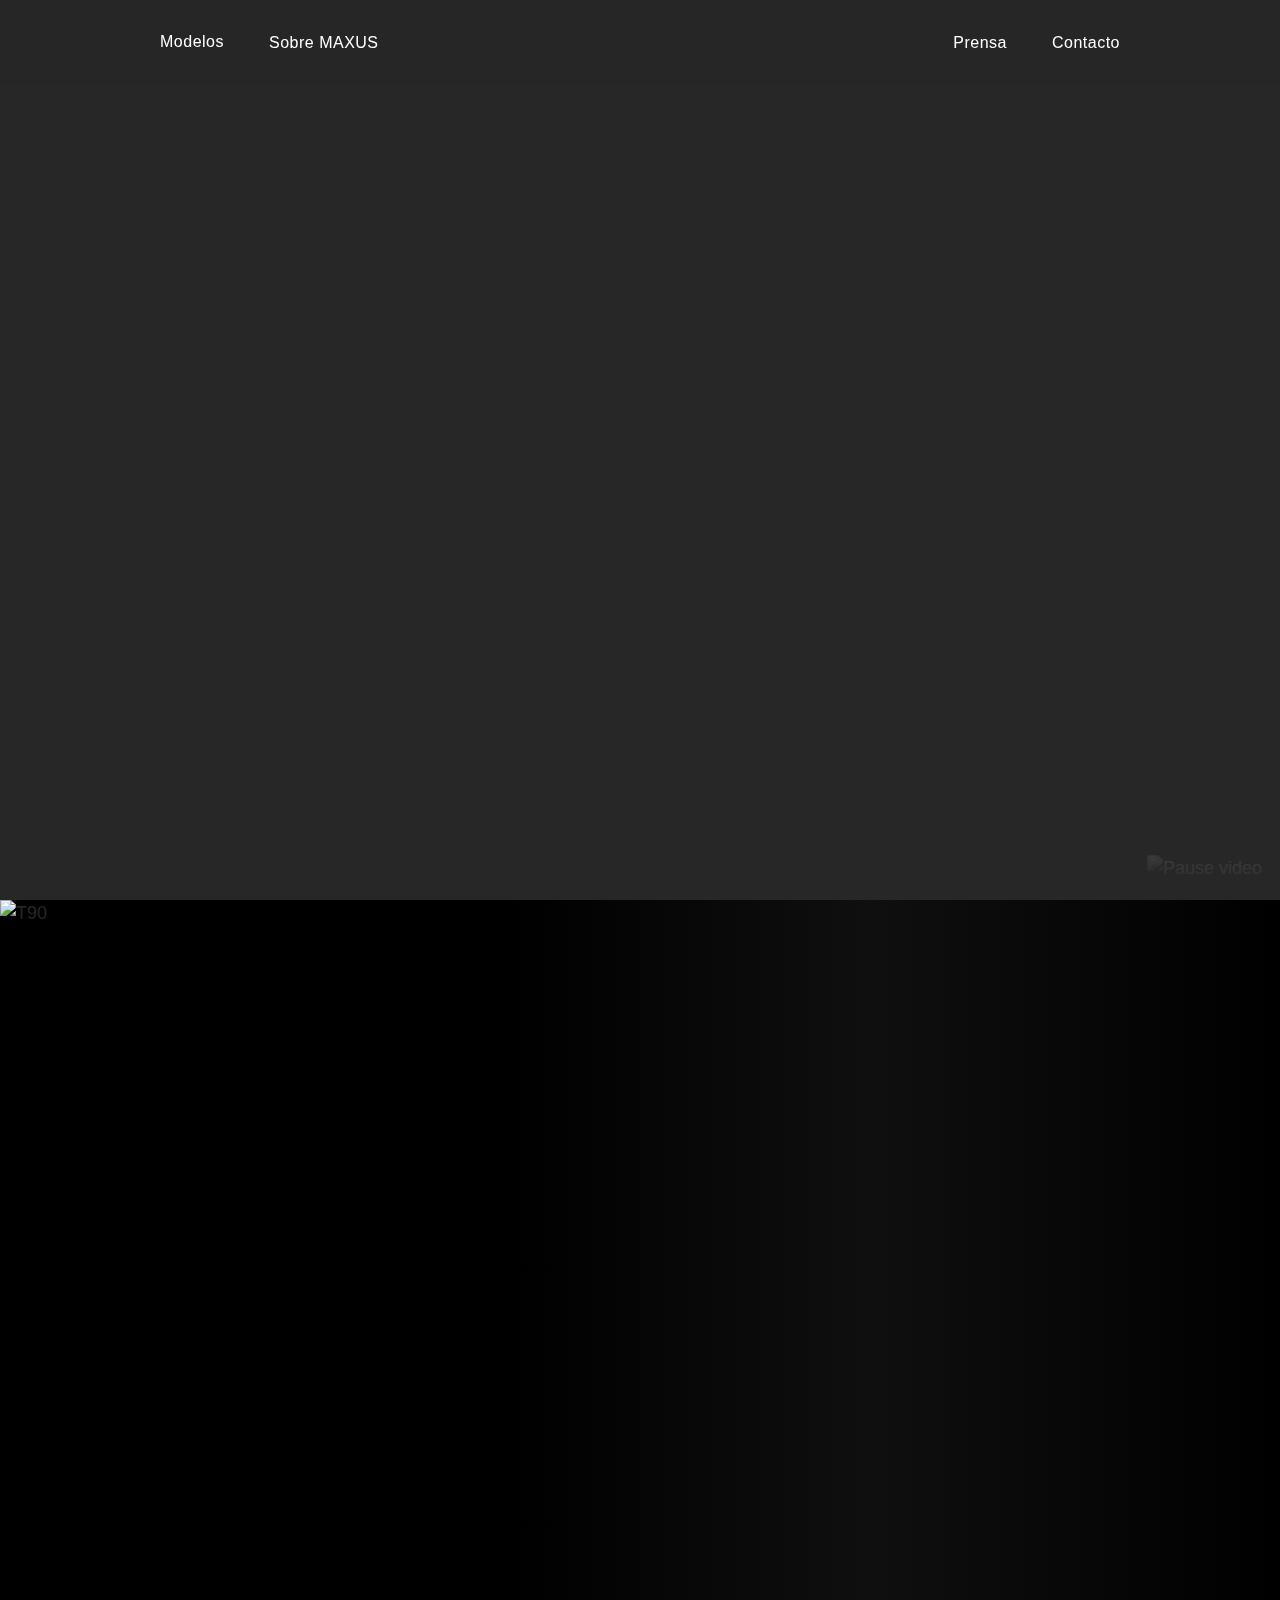
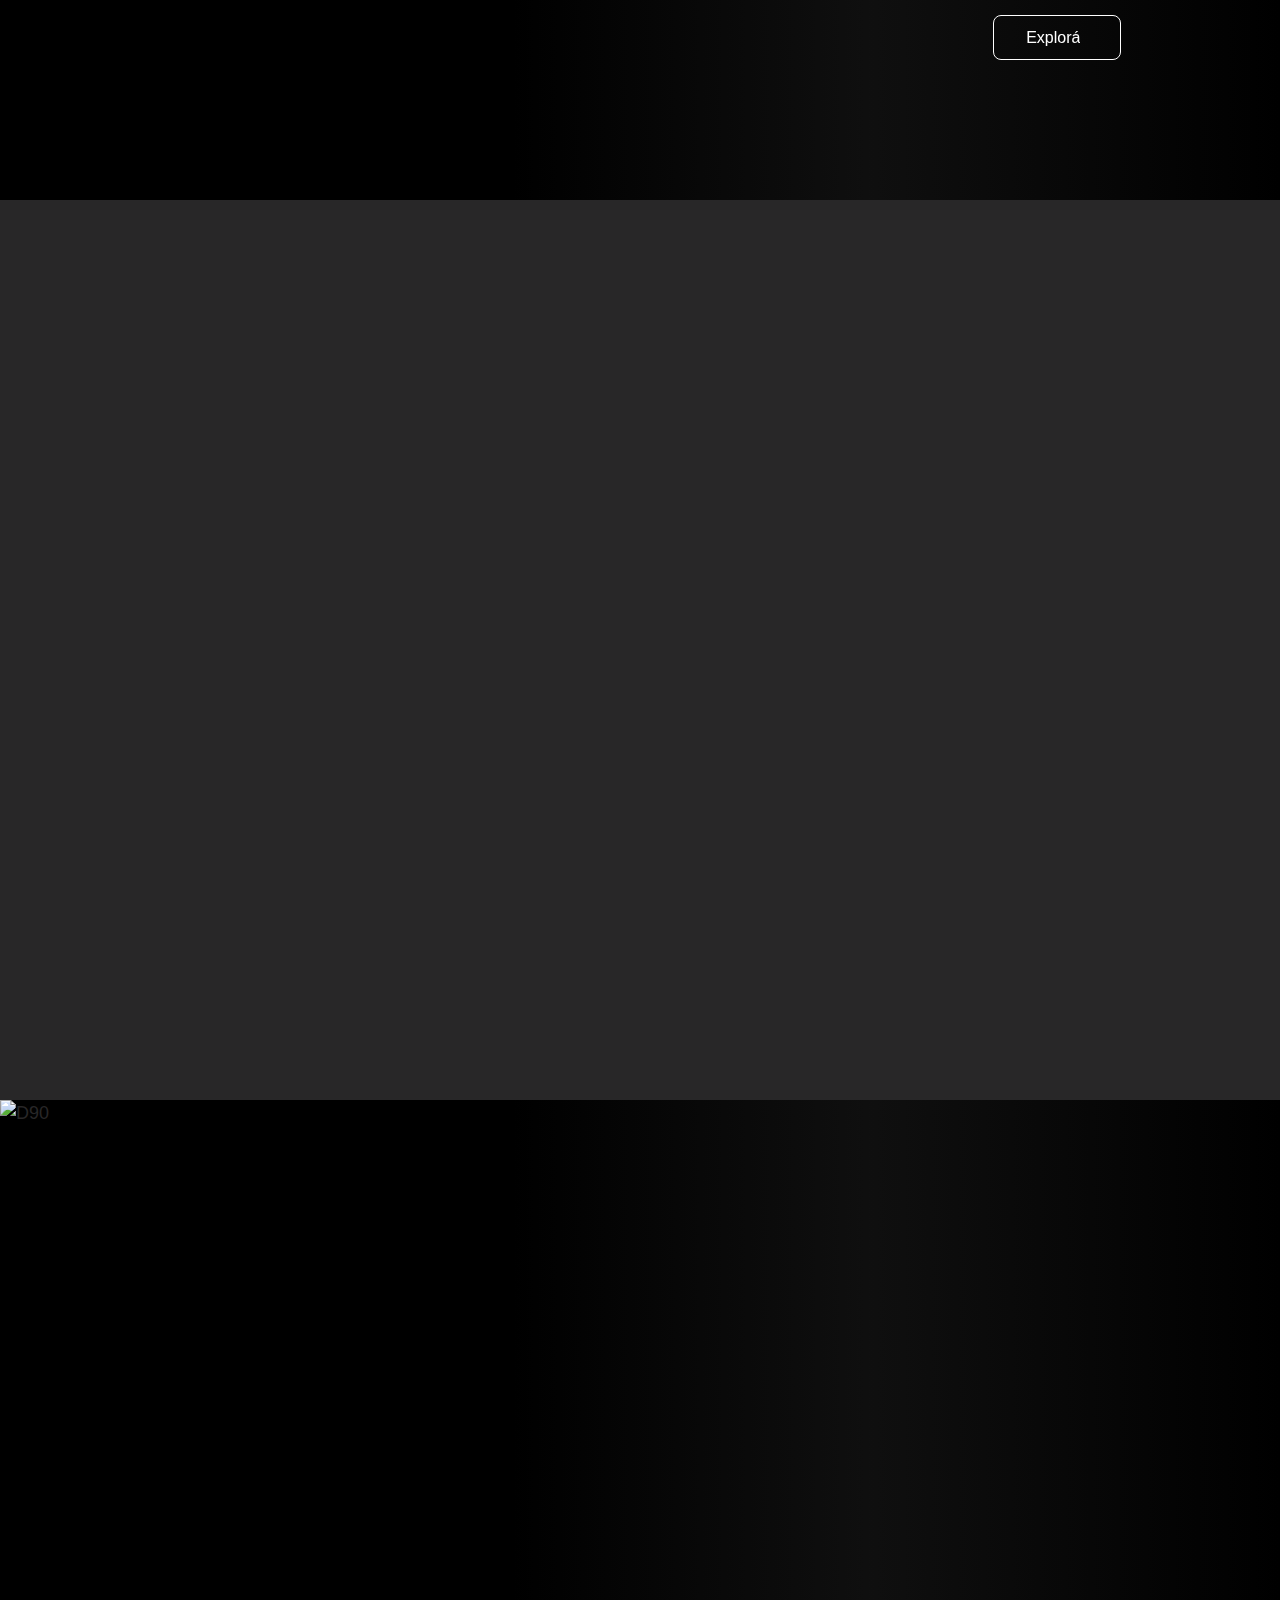
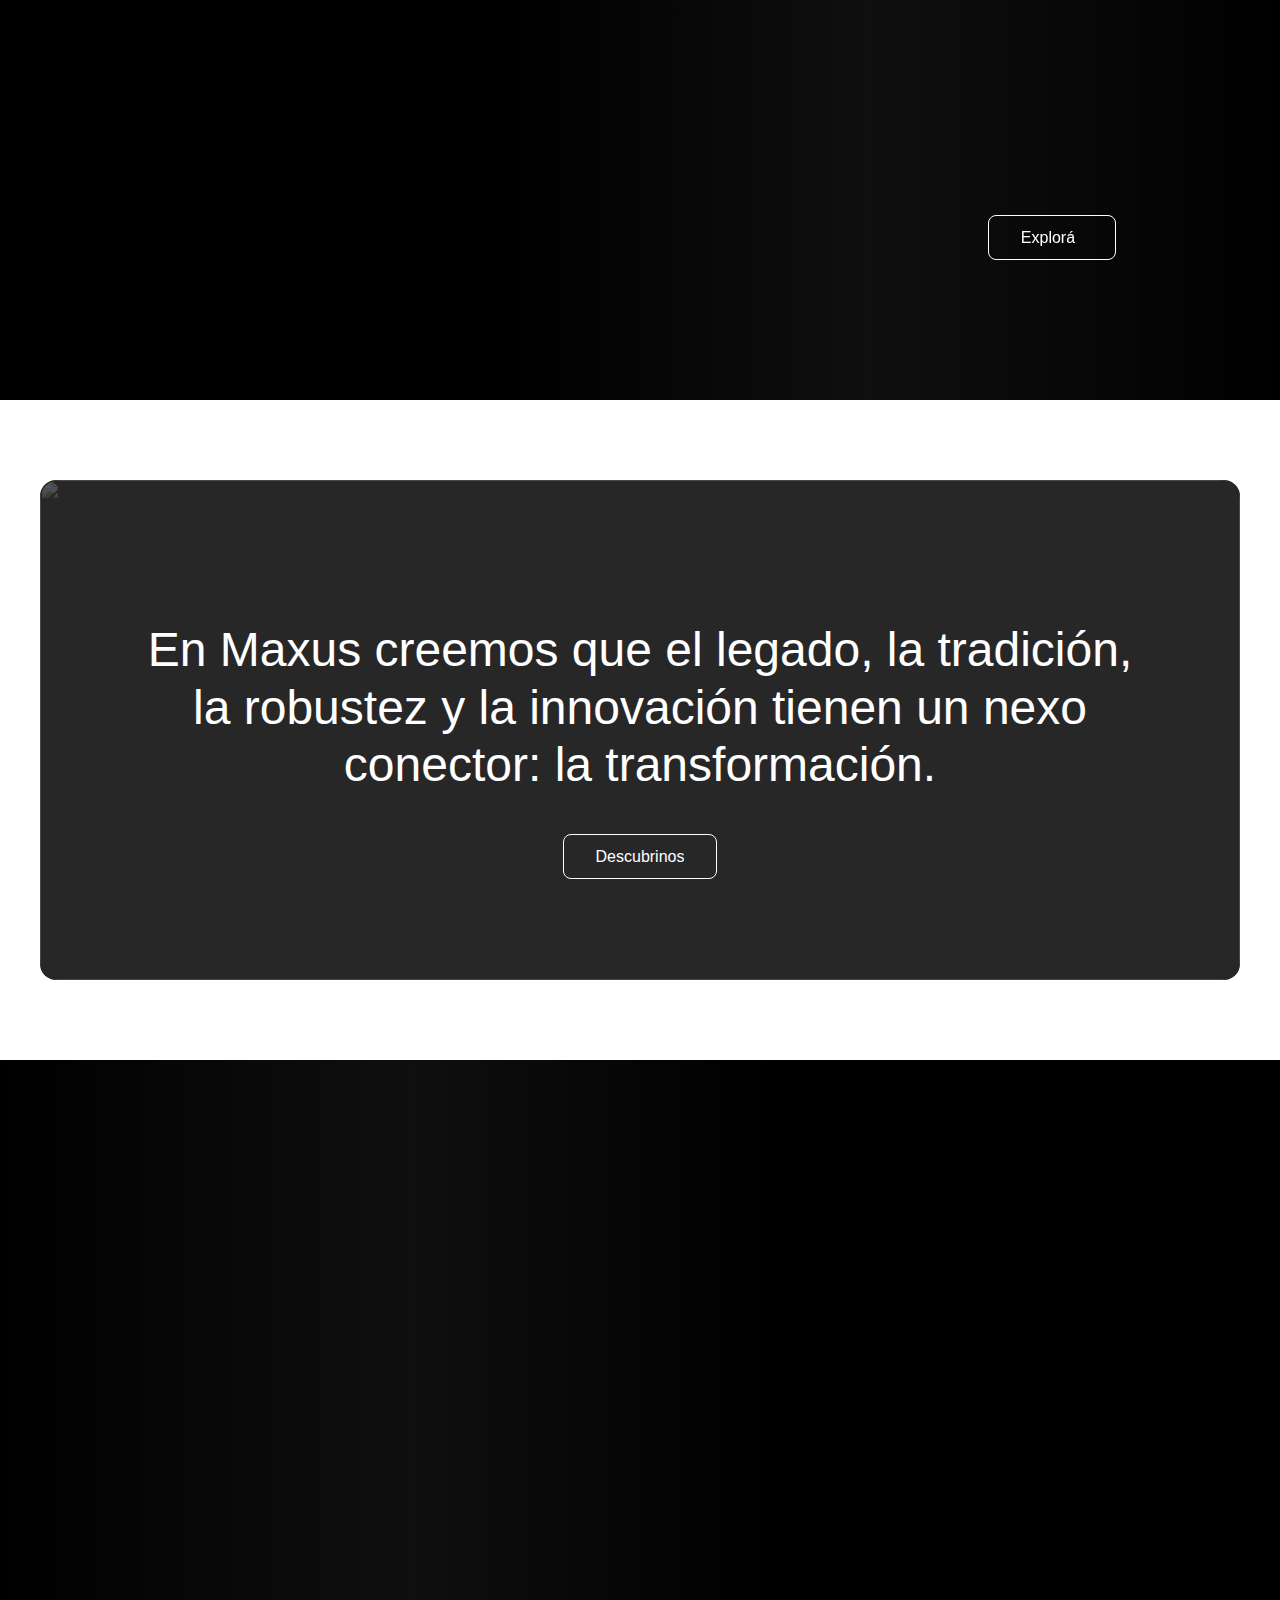
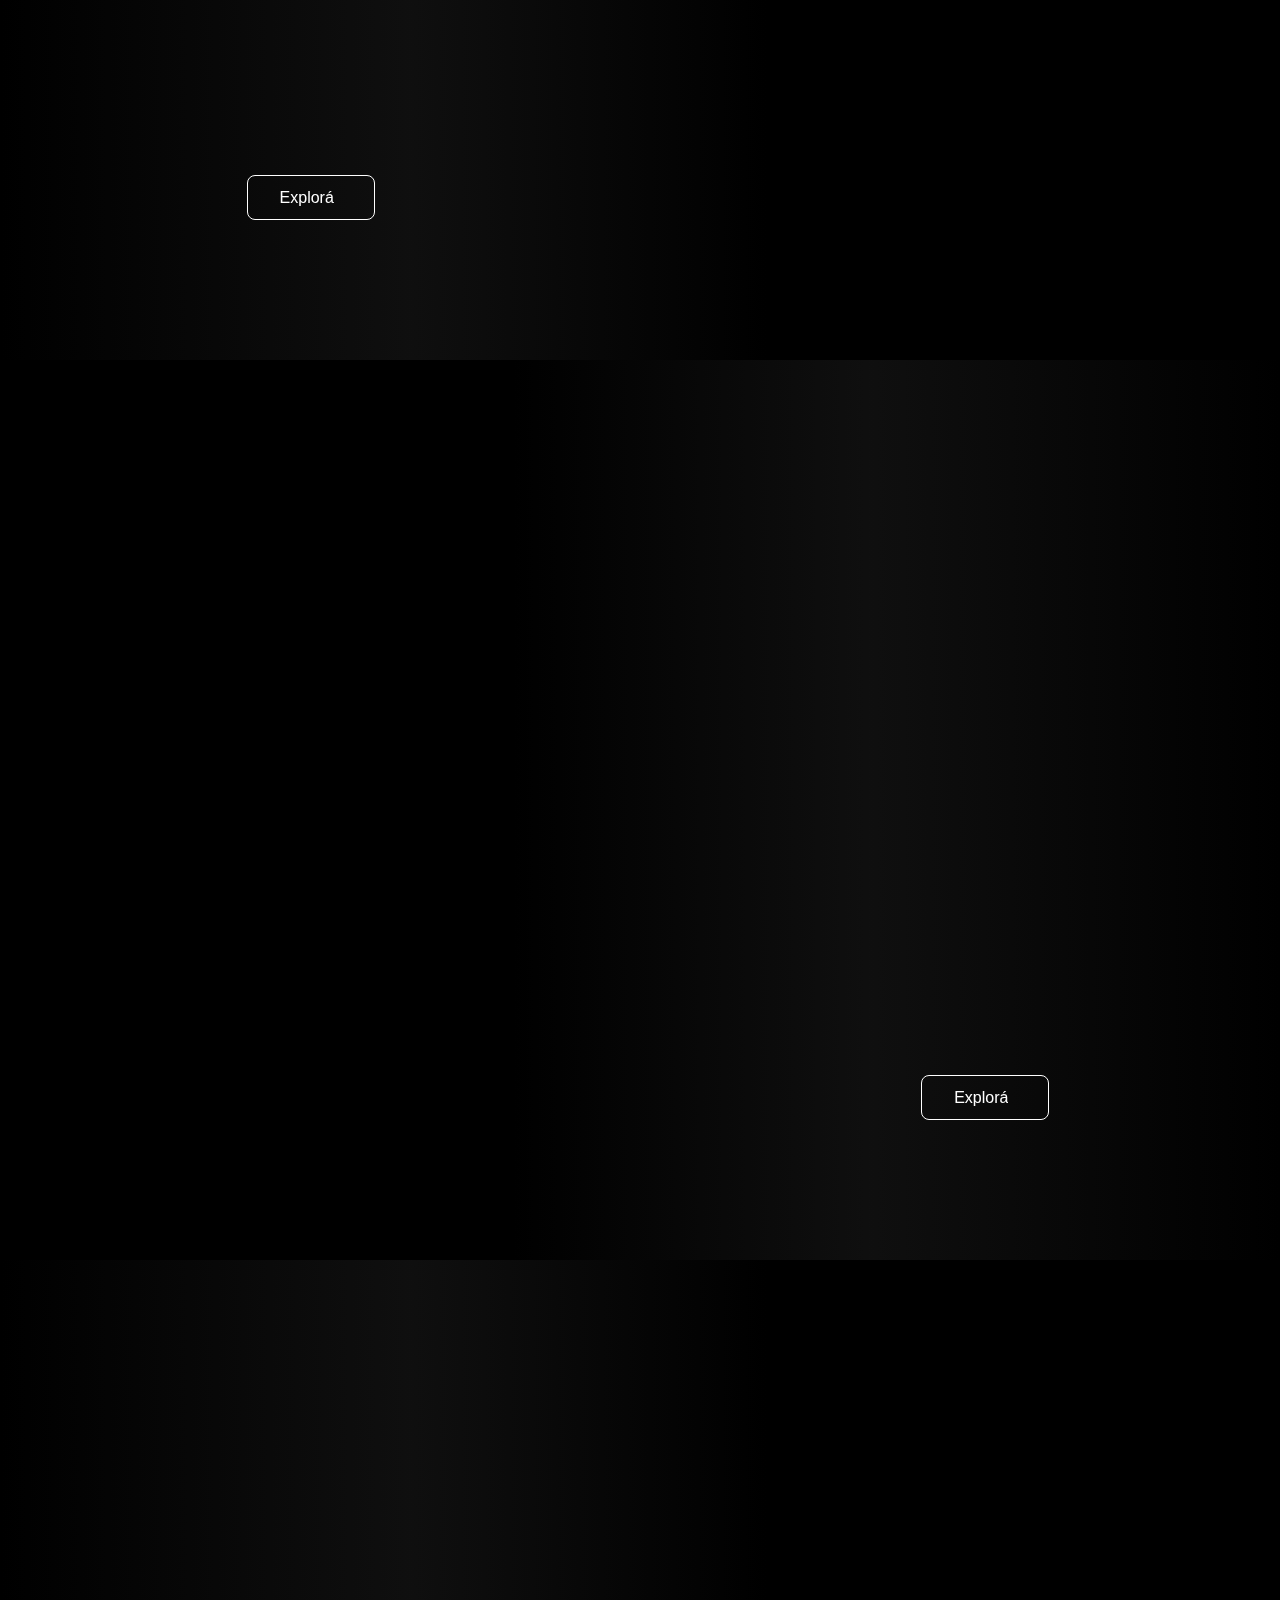
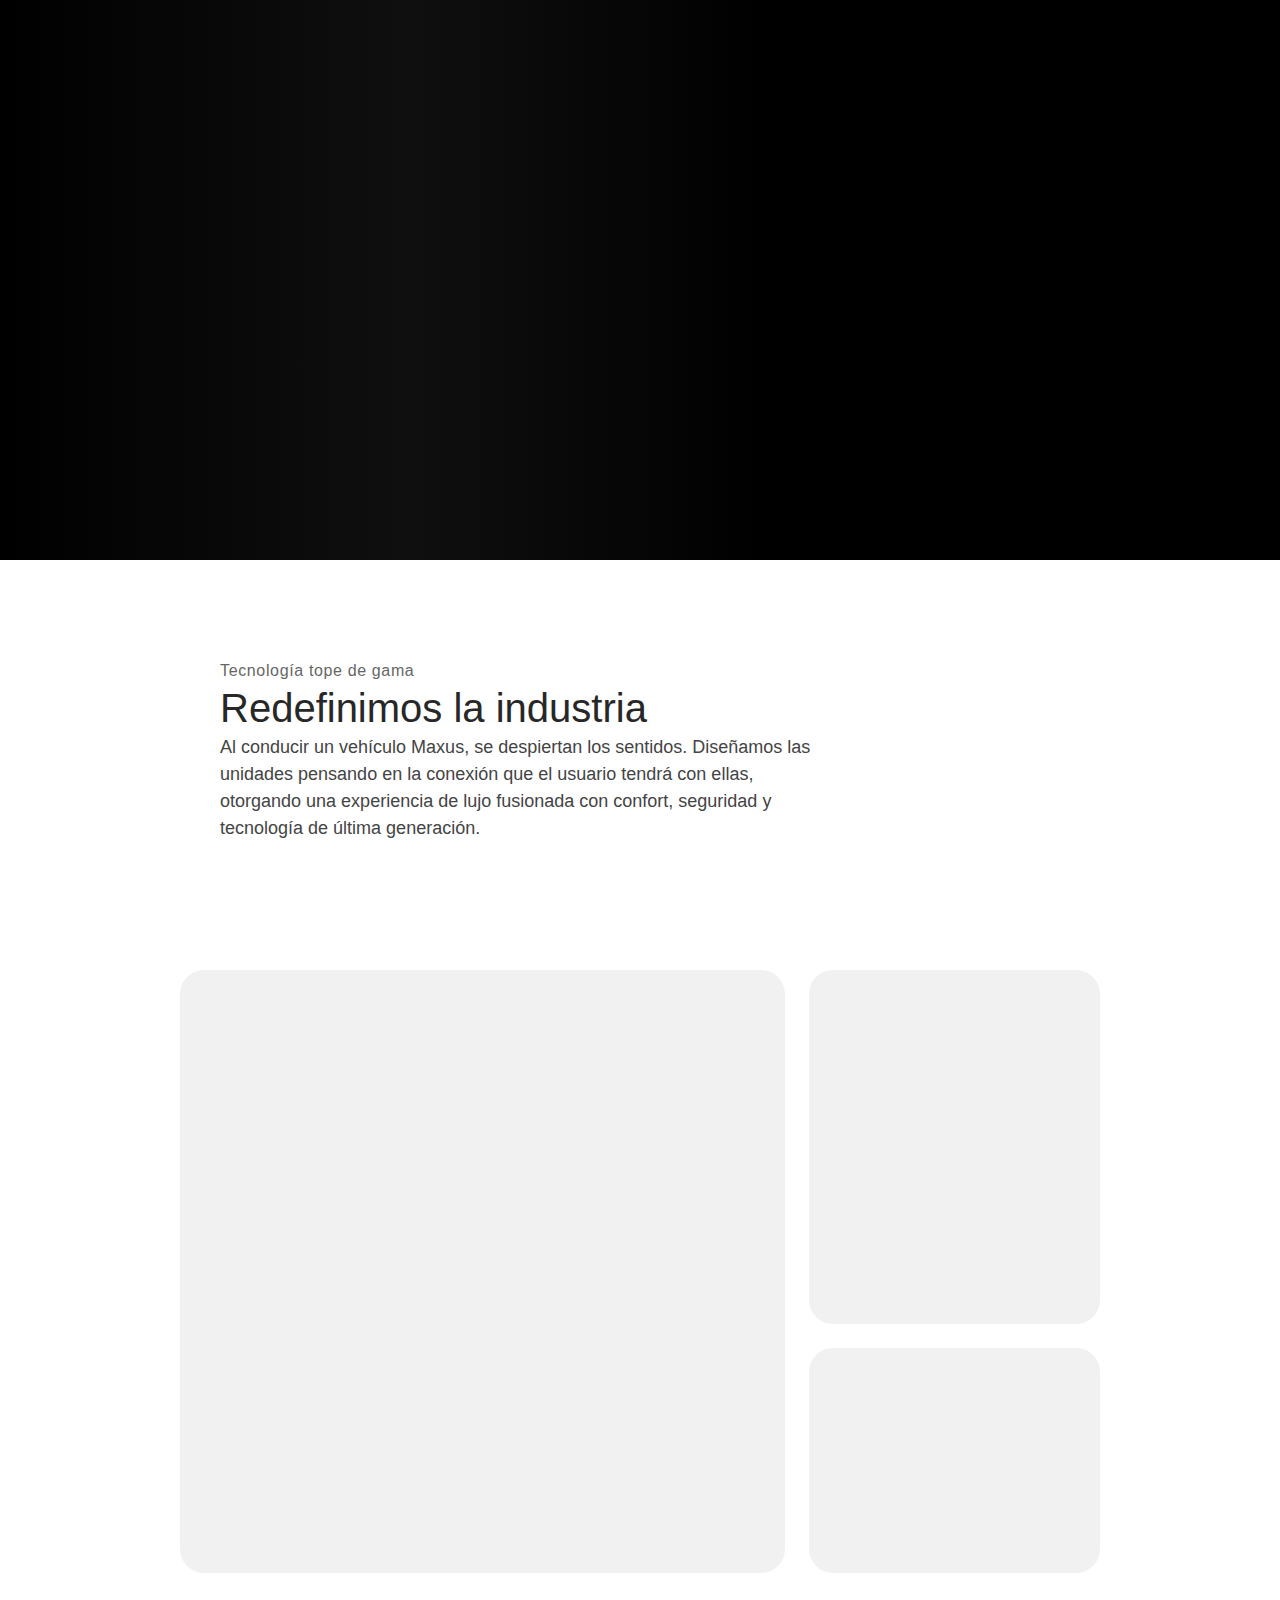
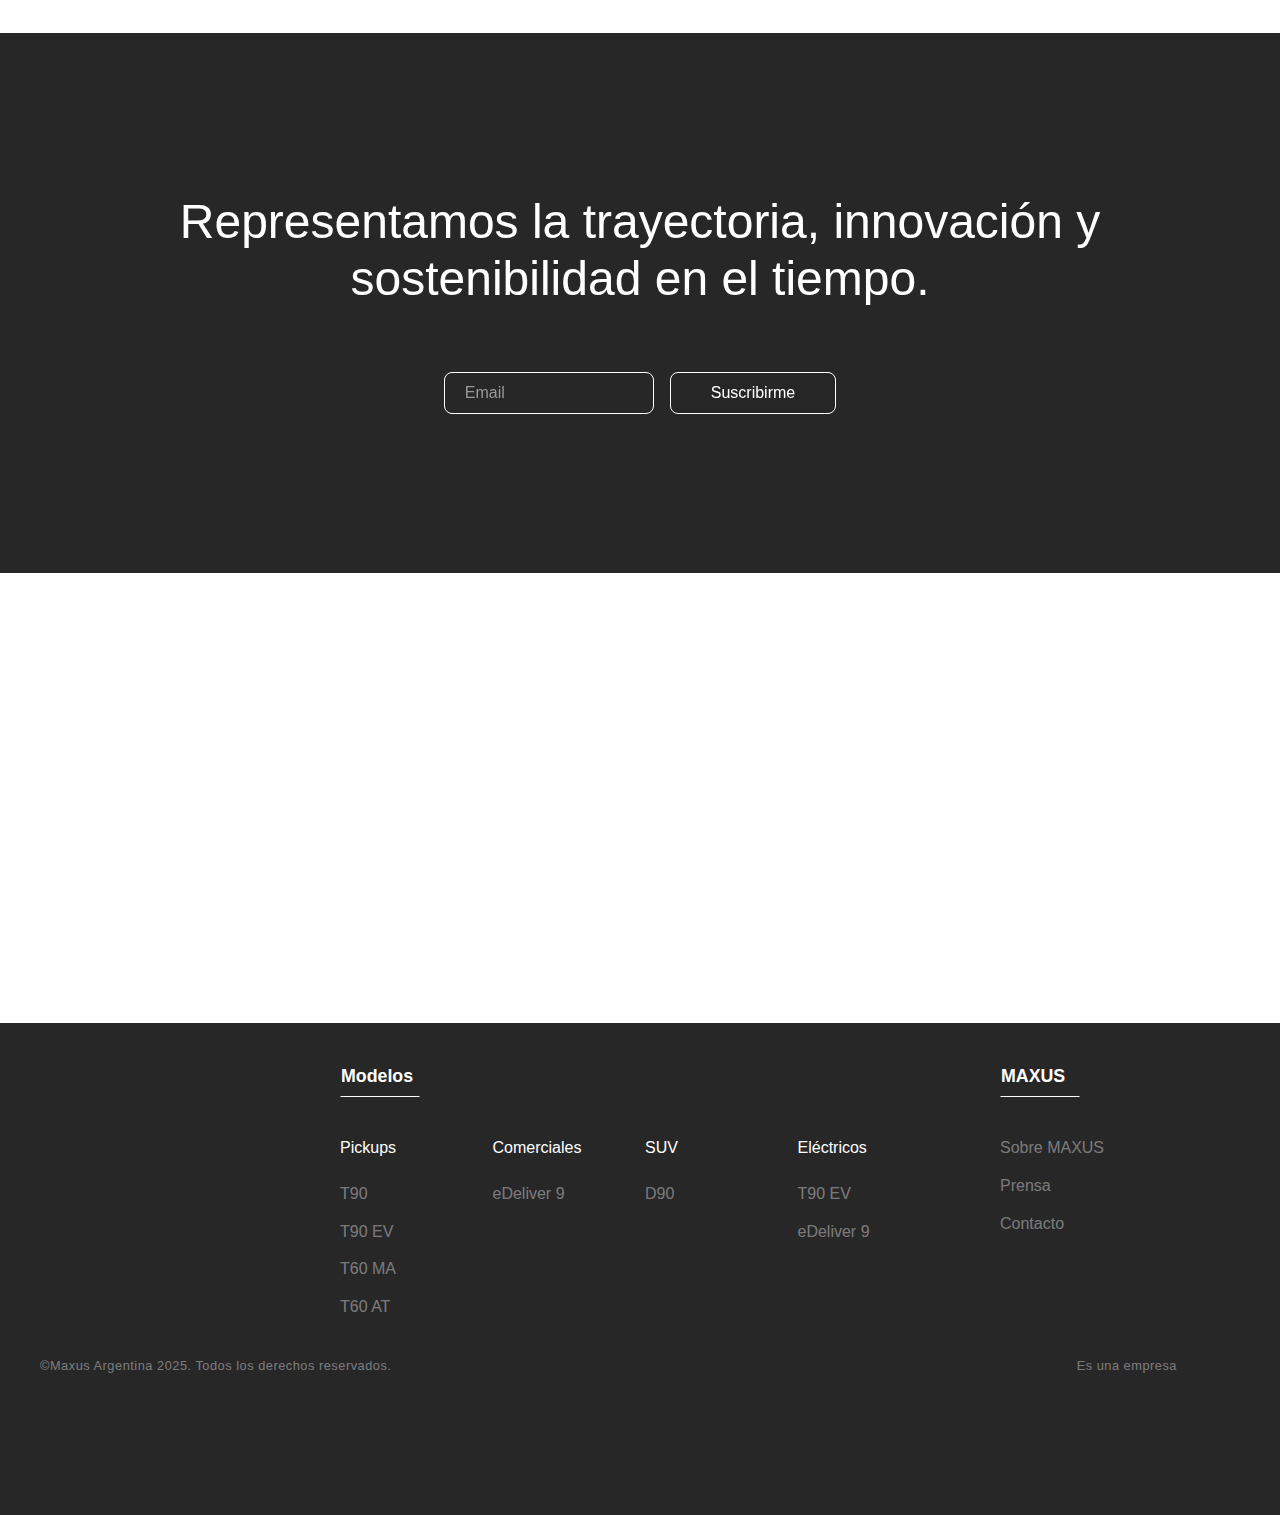
==== index.html @ 0680accc "Add files via upload" ====
<!DOCTYPE html><!--  This site was created in Webflow. https://webflow.com  --><!--  Last Published: Thu Mar 06 2025 21:55:53 GMT+0000 (Coordinated Universal Time)  -->
<html data-wf-page="67a7af93198afaee52e74d82" data-wf-site="67a7af93198afaee52e74d4d">
<head>
  <meta charset="utf-8">
  <title>MAXUS - Argentina</title>
  <meta content="MAXUS es una automotriz global enfocada en la innovación y la experiencia del usuario, ofreciendo vehículos avanzados y servicios que combinan tecnología, comodidad y rendimiento." name="description">
  <meta content="https://cdn.prod.website-files.com/67a7af93198afaee52e74d4d/67a9335f1c866f38ca6f29a1_Opengraph.png" property="og:image">
  <meta content="https://cdn.prod.website-files.com/67a7af93198afaee52e74d4d/67a9335f1c866f38ca6f29a1_Opengraph.png" property="twitter:image">
  <meta content="width=device-width, initial-scale=1" name="viewport">
  <meta content="Webflow" name="generator">
  <link href="css/normalize.css" rel="stylesheet" type="text/css">
  <link href="css/webflow.css" rel="stylesheet" type="text/css">
  <link href="css/maxus-stage.webflow.css" rel="stylesheet" type="text/css">
  <style>@media (min-width:992px) {html.w-mod-js:not(.w-mod-ix) [data-w-id="1fb8eb0a-01b9-f803-5802-9c61ad1f929d"] {opacity:0;-webkit-transform:translate3d(0, 16px, 0) scale3d(1, 1, 1) rotateX(0) rotateY(0) rotateZ(0) skew(0, 0);-moz-transform:translate3d(0, 16px, 0) scale3d(1, 1, 1) rotateX(0) rotateY(0) rotateZ(0) skew(0, 0);-ms-transform:translate3d(0, 16px, 0) scale3d(1, 1, 1) rotateX(0) rotateY(0) rotateZ(0) skew(0, 0);transform:translate3d(0, 16px, 0) scale3d(1, 1, 1) rotateX(0) rotateY(0) rotateZ(0) skew(0, 0);}html.w-mod-js:not(.w-mod-ix) [data-w-id="4be4e995-1ce7-78fa-4470-6b0b122071a7"] {opacity:0;-webkit-transform:translate3d(0, 16px, 0) scale3d(1, 1, 1) rotateX(0) rotateY(0) rotateZ(0) skew(0, 0);-moz-transform:translate3d(0, 16px, 0) scale3d(1, 1, 1) rotateX(0) rotateY(0) rotateZ(0) skew(0, 0);-ms-transform:translate3d(0, 16px, 0) scale3d(1, 1, 1) rotateX(0) rotateY(0) rotateZ(0) skew(0, 0);transform:translate3d(0, 16px, 0) scale3d(1, 1, 1) rotateX(0) rotateY(0) rotateZ(0) skew(0, 0);}html.w-mod-js:not(.w-mod-ix) [data-w-id="2a72c2f2-4aa9-dbe6-28d1-acc6a0da62dc"] {-webkit-transform:translate3d(0, 16px, 0) scale3d(1, 1, 1) rotateX(0) rotateY(0) rotateZ(0) skew(0, 0);-moz-transform:translate3d(0, 16px, 0) scale3d(1, 1, 1) rotateX(0) rotateY(0) rotateZ(0) skew(0, 0);-ms-transform:translate3d(0, 16px, 0) scale3d(1, 1, 1) rotateX(0) rotateY(0) rotateZ(0) skew(0, 0);transform:translate3d(0, 16px, 0) scale3d(1, 1, 1) rotateX(0) rotateY(0) rotateZ(0) skew(0, 0);opacity:0;}html.w-mod-js:not(.w-mod-ix) [data-w-id="b3108904-11aa-0021-6af3-091054cc5af9"] {opacity:0;-webkit-transform:translate3d(0, 16px, 0) scale3d(1, 1, 1) rotateX(0) rotateY(0) rotateZ(0) skew(0, 0);-moz-transform:translate3d(0, 16px, 0) scale3d(1, 1, 1) rotateX(0) rotateY(0) rotateZ(0) skew(0, 0);-ms-transform:translate3d(0, 16px, 0) scale3d(1, 1, 1) rotateX(0) rotateY(0) rotateZ(0) skew(0, 0);transform:translate3d(0, 16px, 0) scale3d(1, 1, 1) rotateX(0) rotateY(0) rotateZ(0) skew(0, 0);}}@media (max-width:991px) and (min-width:768px) {html.w-mod-js:not(.w-mod-ix) [data-w-id="1fb8eb0a-01b9-f803-5802-9c61ad1f929d"] {opacity:0;-webkit-transform:translate3d(0, 16px, 0) scale3d(1, 1, 1) rotateX(0) rotateY(0) rotateZ(0) skew(0, 0);-moz-transform:translate3d(0, 16px, 0) scale3d(1, 1, 1) rotateX(0) rotateY(0) rotateZ(0) skew(0, 0);-ms-transform:translate3d(0, 16px, 0) scale3d(1, 1, 1) rotateX(0) rotateY(0) rotateZ(0) skew(0, 0);transform:translate3d(0, 16px, 0) scale3d(1, 1, 1) rotateX(0) rotateY(0) rotateZ(0) skew(0, 0);}html.w-mod-js:not(.w-mod-ix) [data-w-id="4be4e995-1ce7-78fa-4470-6b0b122071a7"] {opacity:0;-webkit-transform:translate3d(0, 16px, 0) scale3d(1, 1, 1) rotateX(0) rotateY(0) rotateZ(0) skew(0, 0);-moz-transform:translate3d(0, 16px, 0) scale3d(1, 1, 1) rotateX(0) rotateY(0) rotateZ(0) skew(0, 0);-ms-transform:translate3d(0, 16px, 0) scale3d(1, 1, 1) rotateX(0) rotateY(0) rotateZ(0) skew(0, 0);transform:translate3d(0, 16px, 0) scale3d(1, 1, 1) rotateX(0) rotateY(0) rotateZ(0) skew(0, 0);}html.w-mod-js:not(.w-mod-ix) [data-w-id="2a72c2f2-4aa9-dbe6-28d1-acc6a0da62dc"] {-webkit-transform:translate3d(0, 16px, 0) scale3d(1, 1, 1) rotateX(0) rotateY(0) rotateZ(0) skew(0, 0);-moz-transform:translate3d(0, 16px, 0) scale3d(1, 1, 1) rotateX(0) rotateY(0) rotateZ(0) skew(0, 0);-ms-transform:translate3d(0, 16px, 0) scale3d(1, 1, 1) rotateX(0) rotateY(0) rotateZ(0) skew(0, 0);transform:translate3d(0, 16px, 0) scale3d(1, 1, 1) rotateX(0) rotateY(0) rotateZ(0) skew(0, 0);opacity:0;}html.w-mod-js:not(.w-mod-ix) [data-w-id="b3108904-11aa-0021-6af3-091054cc5af9"] {opacity:0;-webkit-transform:translate3d(0, 16px, 0) scale3d(1, 1, 1) rotateX(0) rotateY(0) rotateZ(0) skew(0, 0);-moz-transform:translate3d(0, 16px, 0) scale3d(1, 1, 1) rotateX(0) rotateY(0) rotateZ(0) skew(0, 0);-ms-transform:translate3d(0, 16px, 0) scale3d(1, 1, 1) rotateX(0) rotateY(0) rotateZ(0) skew(0, 0);transform:translate3d(0, 16px, 0) scale3d(1, 1, 1) rotateX(0) rotateY(0) rotateZ(0) skew(0, 0);}}</style>
  <link href="https://fonts.googleapis.com" rel="preconnect">
  <link href="https://fonts.gstatic.com" rel="preconnect" crossorigin="anonymous">
  <script src="https://ajax.googleapis.com/ajax/libs/webfont/1.6.26/webfont.js" type="text/javascript"></script>
  <script type="text/javascript">WebFont.load({  google: {    families: ["Epilogue:300,regular,500,600,700,800,900","Roboto:300,regular,700"]  }});</script>
  <script type="text/javascript">!function(o,c){var n=c.documentElement,t=" w-mod-";n.className+=t+"js",("ontouchstart"in o||o.DocumentTouch&&c instanceof DocumentTouch)&&(n.className+=t+"touch")}(window,document);</script>
  <link href="images/favicon.png" rel="shortcut icon" type="image/x-icon">
  <link href="images/webclip.png" rel="apple-touch-icon">
</head>
<body class="body">
  <div class="page-wrapper">
    <div class="main-wrapper">
      <div class="fixed-top">
        <div data-animation="default" class="navbar w-nav" data-easing2="ease" data-easing="ease" data-collapse="medium" data-w-id="4eb60cb8-42b5-689b-4d8e-7e413f6c0329" role="banner" data-duration="400" data-doc-height="1">
          <section class="section-nav">
            <div class="desktop-left">
              <div data-hover="false" data-delay="0" data-w-id="4eb60cb8-42b5-689b-4d8e-7e413f6c032c" class="nav-link w-dropdown">
                <div class="dropdown-toggle w-dropdown-toggle">
                  <div class="text-button-white nav">Modelos</div>
                </div>
                <nav class="dropdown-list w-dropdown-list">
                  <div data-current="Tab 1" data-easing="ease" data-duration-in="300" data-duration-out="100" class="model-tabs w-tabs">
                    <div class="tabs-menu-2 w-tab-menu">
                      <a data-w-tab="Tab 1" data-w-id="aead0baf-957d-e8f6-ce44-4a1218a68ca5" class="tab-link nav w-inline-block w-tab-link w--current">
                        <div class="text-link-nav">Pick-ups</div><img width="33" loading="lazy" alt="" src="images/Hover-Arrow.png" class="arrow-right nav">
                      </a>
                      <a data-w-tab="Tab 2" data-w-id="aead0baf-957d-e8f6-ce44-4a1218a68ca8" class="tab-link nav w-inline-block w-tab-link">
                        <div class="text-link-nav">Vehículos Comerciales</div><img width="33" loading="lazy" alt="" src="images/Hover-Arrow.png" class="arrow-right nav">
                      </a>
                      <a data-w-tab="Tab 3" data-w-id="aead0baf-957d-e8f6-ce44-4a1218a68cab" class="tab-link nav w-inline-block w-tab-link">
                        <div class="text-link-nav">SUV</div><img width="33" loading="lazy" alt="" src="images/Hover-Arrow.png" class="arrow-right nav">
                      </a>
                      <a data-w-tab="Tab 4" data-w-id="ec2fcf88-5ce4-1439-7664-4638621e8f1e" class="tab-link nav w-inline-block w-tab-link">
                        <div>Eléctricos</div><img width="33" loading="lazy" alt="" src="images/Hover-Arrow.png" class="arrow-right nav">
                      </a>
                    </div>
                    <div class="tabs-content-2 w-tab-content">
                      <div data-w-tab="Tab 1" class="w-tab-pane w--tab-active">
                        <div class="w-layout-vflex model-sublist">
                          <a href="modelos/maxus-t90.html" class="link-block w-inline-block"><img width="166" loading="lazy" alt="" src="images/T90.png" class="mini-image">
                            <div class="text-block-modelos">T90</div>
                          </a>
                          <a href="modelos/maxus-t90-ev.html" class="link-block w-inline-block"><img width="108" loading="lazy" alt="" src="images/T90-EV.png" class="mini-image">
                            <div class="text-block-modelos">T90 EV</div>
                          </a>
                          <a href="modelos/maxus-t60-ma.html" class="link-block w-inline-block"><img width="138" loading="lazy" alt="" src="images/T60.png" class="mini-image">
                            <div class="text-block-modelos">T60 MA</div>
                          </a>
                          <a href="modelos/maxus-t60-at.html" class="link-block w-inline-block"><img width="108" loading="lazy" alt="" src="images/T60.png" class="mini-image">
                            <div class="text-block-modelos">T60 AT</div>
                          </a>
                        </div>
                      </div>
                      <div data-w-tab="Tab 2" class="w-tab-pane">
                        <a href="modelos/maxus-edeliver-9.html" class="link-block w-inline-block"><img width="108" loading="lazy" alt="" src="images/eDeliver-9.png" class="mini-image">
                          <div class="text-block-modelos">eDeliver 9</div>
                        </a>
                      </div>
                      <div data-w-tab="Tab 3" class="w-tab-pane">
                        <a href="modelos/maxus-d90.html" class="link-block w-inline-block"><img width="108" loading="lazy" alt="" src="images/D90.png" class="mini-image">
                          <div class="text-block-modelos">D90</div>
                        </a>
                      </div>
                      <div data-w-tab="Tab 4" class="w-tab-pane">
                        <div class="w-layout-vflex model-sublist">
                          <a href="modelos/maxus-t90-ev.html" class="link-block w-inline-block"><img width="108" loading="lazy" alt="" src="images/T90-EV.png" class="mini-image">
                            <div class="text-block-modelos">T90 EV</div>
                          </a>
                          <a href="modelos/maxus-edeliver-9.html" class="link-block w-inline-block"><img width="108" loading="lazy" alt="" src="images/eDeliver-9.png" class="mini-image">
                            <div class="text-block-modelos">eDeliver 9</div>
                          </a>
                        </div>
                      </div>
                    </div>
                  </div>
                </nav>
              </div>
              <a data-w-id="4fd814b3-a8ab-bfcb-8d11-9b35b55e834e" href="sobre-maxus.html" class="nav-link w-inline-block">
                <div class="text-button-white nav">Sobre MAXUS</div>
              </a>
            </div>
            <div class="w-layout-vflex home-nav">
              <a href="index.html" aria-current="page" class="brand w-nav-brand w--current"><img src="images/Isologo-small.png" loading="lazy" width="88" alt="" class="image"></a>
            </div>
            <div class="desktop-right">
              <a data-w-id="d65e3e97-f1aa-ffa3-48a0-468d74b0afae" href="prensa.html" class="nav-link w-inline-block">
                <div class="text-button-white nav">Prensa</div>
              </a>
              <a data-w-id="447684d2-fe45-e156-bcbd-c97e5643f2c9" href="contacto.html" class="nav-link w-inline-block">
                <div class="text-button-white nav">Contacto</div>
              </a>
            </div>
            <nav role="navigation" class="mobile-menu w-nav-menu">
              <div data-hover="false" data-delay="0" class="nav-link w-dropdown">
                <div class="dropdown-toggle w-dropdown-toggle">
                  <div class="text-button-white">Modelos</div>
                </div>
                <nav class="dropdown-list model-tabs w-dropdown-list">
                  <div data-hover="false" data-delay="0" class="submenu-models w-dropdown">
                    <div class="tab-link nav w-dropdown-toggle">
                      <div class="icon-dropdown w-icon-dropdown-toggle"></div>
                      <div class="text-link-nav">Pickups</div>
                    </div>
                    <nav class="dropdown-sub-modelos w-dropdown-list">
                      <div class="w-layout-vflex model-sublist">
                        <a href="modelos/maxus-t90.html" class="link-block w-inline-block"><img width="166" loading="lazy" alt="" src="images/T90.png" class="mini-image">
                          <div class="text-block-modelos">T90</div>
                        </a>
                        <a href="modelos/maxus-t90-ev.html" class="link-block w-inline-block"><img width="108" loading="lazy" alt="" src="images/T90-EV.png" class="mini-image">
                          <div class="text-block-modelos">T90 EV</div>
                        </a>
                        <a href="modelos/maxus-t60-ma.html" class="link-block w-inline-block"><img width="138" loading="lazy" alt="" src="images/T60.png" class="mini-image">
                          <div class="text-block-modelos">T60 MA</div>
                        </a>
                        <a href="modelos/maxus-t60-at.html" class="link-block w-inline-block"><img width="108" loading="lazy" alt="" src="images/T60.png" class="mini-image">
                          <div class="text-block-modelos">T60 AT</div>
                        </a>
                      </div>
                    </nav>
                  </div>
                  <div data-hover="false" data-delay="0" class="submenu-models w-dropdown">
                    <div class="tab-link nav w-dropdown-toggle">
                      <div class="icon-dropdown w-icon-dropdown-toggle"></div>
                      <div class="text-link-nav">Comerciales</div>
                    </div>
                    <nav class="dropdown-sub-modelos w-dropdown-list">
                      <div class="w-layout-vflex model-sublist">
                        <a href="modelos/maxus-edeliver-9.html" class="link-block w-inline-block"><img width="108" loading="lazy" alt="" src="images/eDeliver-9.png" class="mini-image">
                          <div class="text-block-modelos">eDeliver 9</div>
                        </a>
                      </div>
                    </nav>
                  </div>
                  <div data-hover="false" data-delay="0" class="submenu-models w-dropdown">
                    <div class="tab-link nav w-dropdown-toggle">
                      <div class="icon-dropdown w-icon-dropdown-toggle"></div>
                      <div class="text-link-nav">SUV</div>
                    </div>
                    <nav class="dropdown-sub-modelos w-dropdown-list">
                      <div class="w-layout-vflex model-sublist">
                        <a href="modelos/maxus-d90.html" class="link-block w-inline-block"><img width="108" loading="lazy" alt="" src="images/D90.png" class="mini-image">
                          <div class="text-block-modelos">D90</div>
                        </a>
                      </div>
                    </nav>
                  </div>
                  <div data-hover="false" data-delay="0" class="submenu-models w-dropdown">
                    <div class="tab-link nav w-dropdown-toggle">
                      <div class="icon-dropdown w-icon-dropdown-toggle"></div>
                      <div class="text-link-nav">Eléctricos</div>
                    </div>
                    <nav class="dropdown-sub-modelos w-dropdown-list">
                      <div class="w-layout-vflex model-sublist">
                        <a href="modelos/maxus-t90-ev.html" class="link-block w-inline-block"><img width="108" loading="lazy" alt="" src="images/T90-EV.png" class="mini-image">
                          <div class="text-block-modelos">T90 EV</div>
                        </a>
                        <a href="modelos/maxus-edeliver-9.html" class="link-block w-inline-block"><img width="108" loading="lazy" alt="" src="images/eDeliver-9.png" class="mini-image">
                          <div class="text-block-modelos">eDeliver 9</div>
                        </a>
                      </div>
                    </nav>
                  </div>
                </nav>
              </div>
              <a href="sobre-maxus.html" class="nav-link w-nav-link">Sobre MAXUS</a>
              <a href="prensa.html" class="nav-link w-nav-link">Prensa</a>
              <a href="contacto.html" class="nav-link w-nav-link">Contacto</a>
            </nav>
            <div class="menu-button w-nav-button">
              <div class="icon menu w-icon-nav-menu"></div><img src="images/cross.svg" loading="lazy" alt="Icon" class="menu-close">
            </div>
          </section>
        </div>
      </div>
      <div class="cookies-hidden">
        <div class="cookies">
          <div class="fs-cc_custom-code w-embed w-script"><!--  COPY THIS CODE TO YOUR PROJECT'S GLOBAL PROJECT CODE SETTINGS  -->
            <script async="" src="https://cdn.jsdelivr.net/npm/@finsweet/cookie-consent@1/fs-cc.js"></script>
            <!--  
• Visit https://finsweet.com/cookie-consent for instructions.
• Not comfortable setting this up yourself? We’ve got you covered.
• Our team of experts can install this cookie banner for you in as little as ONE day, ensuring it’s fully branded to match your site and compatible with Google Consent Mode v2. 
• Plus, we offer a 100% money-back guarantee for your peace of mind.
• Learn more here: https://www.webflow-cookies.com/ 
 -->
          </div>
          <div fs-cc="banner" class="fs-cc_cookie-component">
            <div class="fs-cc_modal">
              <a fs-cc="close" data-w-id="9b9b4388-f750-5357-ed4b-376f0b119cfc" href="#" class="fs-cc_close-button w-inline-block">
                <div class="fs-cc_close-button-line"></div>
                <div class="fs-cc_close-button-line is-2nd"></div>
                <div class="fs-cc_screen-reader-only">Close Cookie Popup</div>
              </a>
              <div class="fs_cc-modal-content">
                <div class="h4-subtitles">Política de cookies</div>
                <div class="text-paragraph">Al hacer clic en &quot;Aceptar todas&quot;, aceptas el almacenamiento de cookies en tu dispositivo para mejorar la navegación en el sitio, analizar el uso del mismo y ayudar en nuestros esfuerzos de marketing, según lo establecido en nuestra <a href="#">política de privacidad.</a>
                </div>
              </div>
              <div class="fs-cc_modal-buttons">
                <a fs-cc="allow" href="#" class="button-wrapper black primary w-button">Aceptar todas</a>
                <a fs-cc="open-preferences" href="#" class="button-wrapper black w-button">Configuración</a>
              </div>
            </div>
          </div>
          <div fs-cc="preferences" class="fs-cc_preference-component">
            <div class="cookie-preference_wrapper">
              <div class="fs-cc_modal">
                <a fs-cc="close" href="#" class="fs-cc_close-button w-inline-block">
                  <div class="fs-cc_close-button-line"></div>
                  <div class="fs-cc_close-button-line is-2nd"></div>
                  <div class="fs-cc_screen-reader-only">Close Cookie Preference Manager</div>
                </a>
                <div class="fs_cc-modal-content">
                  <div class="fs-cc_title">Configuración de Cookies</div>
                  <div class="fs-cc_description">Al hacer clic en &quot;Aceptar todas las cookies&quot;, aceptas el almacenamiento de cookies en tu dispositivo para mejorar la navegación del sitio, analizar su uso y ayudar en nuestros esfuerzos de marketing, según lo establecido en nuestra <a href="#" target="_blank" class="fs-cc_link">política de privacidad</a>
                  </div>
                  <div class="fs-cc_form w-form">
                    <form id="ck-form" name="wf-form-ck-form" data-name="ck-form" method="get" class="fs-cc_preferences" data-wf-page-id="67a7af93198afaee52e74d82" data-wf-element-id="9b9b4388-f750-5357-ed4b-376f0b119d1d">
                      <div class="fs-cc_checkbox is--not-allowed w-clearfix">
                        <div class="fs-cc_checkbox-button is-required"></div>
                        <div class="fs-cc_checkbox-label is--not-allowed">Estrictamente necesarias (siempre activas)</div>
                        <div class="fs-cc_checkbox-description is--not-allowed">Cookies necesarias para habilitar la funcionalidad básica del sitio web.</div>
                      </div><label class="w-checkbox fs-cc_checkbox w-clearfix">
                        <div class="w-checkbox-input w-checkbox-input--inputType-custom fs-cc_checkbox-button"></div><input type="checkbox" name="Fs-Marketing" id="fs__marketing" data-name="Fs Marketing" fs-cc-checkbox="marketing" style="opacity:0;position:absolute;z-index:-1"><span for="Fs-Marketing" class="fs-cc_checkbox-label w-form-label">Marketing</span>
                        <div class="fs-cc_checkbox-description">Cookies utilizadas para ofrecer publicidad más relevante para ti y tus intereses.</div>
                      </label><label class="w-checkbox fs-cc_checkbox w-clearfix">
                        <div class="w-checkbox-input w-checkbox-input--inputType-custom fs-cc_checkbox-button"></div><input type="checkbox" name="Fs-Personalization" id="fs__personalization" data-name="Fs Personalization" fs-cc-checkbox="personalization" style="opacity:0;position:absolute;z-index:-1"><span for="Fs-Personalization" class="fs-cc_checkbox-label w-form-label">Personalización<br></span>
                        <div class="fs-cc_checkbox-description">Cookies que permiten al sitio web recordar las opciones que eliges (como tu nombre de usuario, idioma o la región en la que te encuentras).</div>
                      </label><label class="w-checkbox fs-cc_checkbox w-clearfix">
                        <div class="w-checkbox-input w-checkbox-input--inputType-custom fs-cc_checkbox-button"></div><input type="checkbox" name="Fs-Analytics" id="fs__analytics" data-name="Fs Analytics" fs-cc-checkbox="analytics" style="opacity:0;position:absolute;z-index:-1"><span for="Fs-Analytics" class="fs-cc_checkbox-label w-form-label">Analytics<br></span>
                        <div class="fs-cc_checkbox-description">Cookies que ayudan a comprender el rendimiento del sitio web, cómo interactúan los visitantes con él y si existen posibles problemas técnicos.</div>
                      </label>
                    </form>
                    <div class="fs-cc_preference-buttons">
                      <a fs-cc="allow" href="#" class="fs-cc_button w-button">Aceptar todas las cookies</a>
                      <a fs-cc="submit" href="#" class="fs-cc_button is-secondary w-button">Guardar configuración actual</a>
                    </div>
                    <div class="hide-all w-form-done"></div>
                    <div class="hide-all w-form-fail"></div>
                  </div>
                </div>
              </div>
            </div>
            <div fs-cc="close" class="cookie-preference_background"></div>
          </div>
        </div>
      </div>
      <section data-w-id="b23e2f4a-0194-5b5d-c34e-e3f0f0905ca8" class="hero full-screen">
        <div data-poster-url="videos/SMALL-Maxus-Todos---40-seg---OFFv02-poster-00001.jpg" data-video-urls="videos/SMALL-Maxus-Todos---40-seg---OFFv02-transcode.mp4,videos/SMALL-Maxus-Todos---40-seg---OFFv02-transcode.webm" data-autoplay="true" data-loop="true" data-wf-ignore="true" class="main-image desktop w-background-video w-background-video-atom"><video id="787c90d5-f18a-9124-e3d6-da98aa3a1e96-video" autoplay="" loop="" style="background-image:url(&quot;videos/SMALL-Maxus-Todos---40-seg---OFFv02-poster-00001.jpg&quot;)" muted="" playsinline="" data-wf-ignore="true" data-object-fit="cover">
            <source src="videos/SMALL-Maxus-Todos---40-seg---OFFv02-transcode.mp4" data-wf-ignore="true">
            <source src="videos/SMALL-Maxus-Todos---40-seg---OFFv02-transcode.webm" data-wf-ignore="true">
          </video><noscript>
            <style>
  [data-wf-bgvideo-fallback-img] {
    display: none;
  }
  @media (prefers-reduced-motion: reduce) {
    [data-wf-bgvideo-fallback-img] {
      position: absolute;
      z-index: -100;
      display: inline-block;
      height: 100%;
      width: 100%;
      object-fit: cover;
    }
  }</style><img data-wf-bgvideo-fallback-img="true" src="videos/SMALL-Maxus-Todos---40-seg---OFFv02-poster-00001.jpg" alt="">
          </noscript>
          <div aria-live="polite"><button type="button" data-w-bg-video-control="true" aria-controls="787c90d5-f18a-9124-e3d6-da98aa3a1e96-video" class="w-backgroundvideo-backgroundvideoplaypausebutton w-background-video--control"><span><img src="https://uploads-ssl.webflow.com/6022af993a6b2191db3ed10c/628299f8aa233b83918e24fd_Pause.svg" loading="lazy" alt="Pause video"></span><span hidden=""><img loading="lazy" alt="Play video" src="https://uploads-ssl.webflow.com/6022af993a6b2191db3ed10c/628298b20ae0236682d4b87f_Play-24.svg"></span></button></div>
        </div>
        <div data-poster-url="videos/SMALL-Maxus-Todos---40-seg---OFFv02-poster-00001.jpg" data-video-urls="videos/SMALL-Maxus-Todos---40-seg---OFFv02-transcode.mp4,videos/SMALL-Maxus-Todos---40-seg---OFFv02-transcode.webm" data-autoplay="true" data-loop="true" data-wf-ignore="true" class="main-image mobile w-background-video w-background-video-atom"><video id="80238d96-708f-d0bb-9f75-8faedc7336b9-video" autoplay="" loop="" style="background-image:url(&quot;videos/SMALL-Maxus-Todos---40-seg---OFFv02-poster-00001.jpg&quot;)" muted="" playsinline="" data-wf-ignore="true" data-object-fit="cover">
            <source src="videos/SMALL-Maxus-Todos---40-seg---OFFv02-transcode.mp4" data-wf-ignore="true">
            <source src="videos/SMALL-Maxus-Todos---40-seg---OFFv02-transcode.webm" data-wf-ignore="true">
          </video><noscript>
            <style>
  [data-wf-bgvideo-fallback-img] {
    display: none;
  }
  @media (prefers-reduced-motion: reduce) {
    [data-wf-bgvideo-fallback-img] {
      position: absolute;
      z-index: -100;
      display: inline-block;
      height: 100%;
      width: 100%;
      object-fit: cover;
    }
  }</style><img data-wf-bgvideo-fallback-img="true" src="videos/SMALL-Maxus-Todos---40-seg---OFFv02-poster-00001.jpg" alt="">
          </noscript>
          <div aria-live="polite"><button type="button" data-w-bg-video-control="true" aria-controls="80238d96-708f-d0bb-9f75-8faedc7336b9-video" class="w-backgroundvideo-backgroundvideoplaypausebutton w-background-video--control"><span><img src="https://uploads-ssl.webflow.com/6022af993a6b2191db3ed10c/628299f8aa233b83918e24fd_Pause.svg" loading="lazy" alt="Pause video"></span><span hidden=""><img loading="lazy" alt="Play video" src="https://uploads-ssl.webflow.com/6022af993a6b2191db3ed10c/628298b20ae0236682d4b87f_Play-24.svg"></span></button></div>
        </div>
        <div class="banner-gradient hero home"></div>
      </section>
      <section class="model main"><img src="images/Maxus---t-90-nafta---1DX_0269.jpg" loading="lazy" sizes="100vw" srcset="images/Maxus---t-90-nafta---1DX_0269-p-500.jpg 500w, images/Maxus---t-90-nafta---1DX_0269-p-800.jpg 800w, images/Maxus---t-90-nafta---1DX_0269-p-1080.jpg 1080w, images/Maxus---t-90-nafta---1DX_0269.jpg 1270w" alt="T90" class="background-image">
        <div class="div-block gradient-right"></div>
        <a href="modelos/maxus-t90.html" class="category-wrapper right w-inline-block">
          <div id="w-node-_1fb8eb0a-01b9-f803-5802-9c61ad1f929c-52e74d82" data-w-id="1fb8eb0a-01b9-f803-5802-9c61ad1f929c" class="description-wrapper right">
            <div data-w-id="1fb8eb0a-01b9-f803-5802-9c61ad1f929d" class="fade-in-heading">
              <h2 class="h1-display">T90</h2>
            </div>
            <div data-w-id="6540bc8a-fb9c-d46d-6dc5-7a03d7c6fa10" class="button-wrapper primary">
              <div class="position-relative">
                <div class="w-layout-hflex gap-0-5-horizontal">
                  <div class="text-button-white action">Explorá</div><img src="images/Hover-Arrow.png" loading="lazy" alt="" class="arrow-layout-none"><img src="images/arrow_right_alt_24dp_5F6368_FILL0_wght200_GRAD0_opsz24-2-4.svg" loading="lazy" alt="" class="arrow-right">
                </div>
              </div>
              <div class="button-background-hover color-brand-light"></div>
            </div>
          </div>
        </a>
      </section>
      <section data-w-id="3058d37d-0882-6158-c7d9-1df53e3784bc" style="-webkit-transform:translate3d(0, 2rem, 0) scale3d(1, 1, 1) rotateX(0) rotateY(0) rotateZ(0) skew(0, 0);-moz-transform:translate3d(0, 2rem, 0) scale3d(1, 1, 1) rotateX(0) rotateY(0) rotateZ(0) skew(0, 0);-ms-transform:translate3d(0, 2rem, 0) scale3d(1, 1, 1) rotateX(0) rotateY(0) rotateZ(0) skew(0, 0);transform:translate3d(0, 2rem, 0) scale3d(1, 1, 1) rotateX(0) rotateY(0) rotateZ(0) skew(0, 0);opacity:0" class="model main"><img src="images/Maxus---t-90-EV---1DX_3066.jpg" loading="lazy" sizes="100vw" srcset="images/Maxus---t-90-EV---1DX_3066-p-500.jpg 500w, images/Maxus---t-90-EV---1DX_3066-p-800.jpg 800w, images/Maxus---t-90-EV---1DX_3066-p-1080.jpg 1080w, images/Maxus---t-90-EV---1DX_3066.jpg 1313w" alt="T90 EV" class="background-image">
        <div class="div-block gradient-left"></div>
        <a href="modelos/maxus-t90-ev.html" class="category-wrapper left w-inline-block">
          <div id="w-node-_3058d37d-0882-6158-c7d9-1df53e3784c1-52e74d82" data-w-id="3058d37d-0882-6158-c7d9-1df53e3784c1" class="description-wrapper">
            <div style="opacity:0;-webkit-transform:translate3d(0, 16px, 0) scale3d(1, 1, 1) rotateX(0) rotateY(0) rotateZ(0) skew(0, 0);-moz-transform:translate3d(0, 16px, 0) scale3d(1, 1, 1) rotateX(0) rotateY(0) rotateZ(0) skew(0, 0);-ms-transform:translate3d(0, 16px, 0) scale3d(1, 1, 1) rotateX(0) rotateY(0) rotateZ(0) skew(0, 0);transform:translate3d(0, 16px, 0) scale3d(1, 1, 1) rotateX(0) rotateY(0) rotateZ(0) skew(0, 0)" class="fade-in-heading">
              <h1 class="h1-display">T90 EV</h1>
            </div>
            <div class="button-wrapper primary">
              <div class="position-relative">
                <div class="w-layout-hflex gap-0-5-horizontal">
                  <div class="text-button-white action">Explorá</div><img src="images/Hover-Arrow.png" loading="lazy" alt="" class="arrow-layout-none"><img src="images/arrow_right_alt_24dp_5F6368_FILL0_wght200_GRAD0_opsz24-2-4.svg" loading="lazy" alt="" class="arrow-right">
                </div>
              </div>
              <div class="button-background-hover color-brand-light"></div>
            </div>
          </div>
        </a>
      </section>
      <section class="model main"><img src="images/Maxus---d90---1DX_4275.jpg" loading="lazy" sizes="100vw" srcset="images/Maxus---d90---1DX_4275-p-500.jpg 500w, images/Maxus---d90---1DX_4275-p-800.jpg 800w, images/Maxus---d90---1DX_4275-p-1080.jpg 1080w, images/Maxus---d90---1DX_4275.jpg 1313w" alt="D90" class="background-image">
        <div class="div-block gradient-right"></div>
        <a href="modelos/maxus-d90.html" class="category-wrapper right w-inline-block">
          <div id="w-node-b3108904-11aa-0021-6af3-091054cc5af8-52e74d82" data-w-id="b3108904-11aa-0021-6af3-091054cc5af8" class="description-wrapper right">
            <div data-w-id="b3108904-11aa-0021-6af3-091054cc5af9" class="fade-in-heading">
              <h1 class="h1-display">D90</h1>
            </div>
            <div data-w-id="c92f64e7-a4b6-1e74-4abf-d01a86500095" class="button-wrapper primary">
              <div class="position-relative">
                <div class="w-layout-hflex gap-0-5-horizontal">
                  <div class="text-button-white action">Explorá</div><img src="images/Hover-Arrow.png" loading="lazy" alt="" class="arrow-layout-none"><img src="images/arrow_right_alt_24dp_5F6368_FILL0_wght200_GRAD0_opsz24-2-4.svg" loading="lazy" alt="" class="arrow-right">
                </div>
              </div>
              <div class="button-background-hover color-brand-light"></div>
            </div>
          </div>
        </a>
      </section>
      <section class="section insert">
        <div class="w-layout-blockcontainer container-gif-big w-container"><img sizes="(max-width: 479px) 92vw, (max-width: 767px) 90vw, (max-width: 991px) 92vw, 94vw" srcset="images/Card-2-p-500.jpg 500w, images/Card-2-p-800.jpg 800w, images/Card-2-p-1080.jpg 1080w, images/Card-2.jpg 1600w" alt="" src="images/Card-2.jpg" loading="lazy" class="background-image-contained">
          <div class="absolute-top-wrapper gif">
            <div class="banner-content">
              <h2 class="h2-titles white">En Maxus creemos que el legado, la tradición, la robustez y la innovación tienen un nexo conector: la transformación.</h2>
            </div>
            <a href="sobre-maxus.html" class="button-wrapper primary w-inline-block">
              <div class="position-relative">
                <div class="w-layout-hflex gap-0-5-horizontal">
                  <div class="text-button-white action">Descubrinos</div>
                </div>
              </div>
              <div class="button-background-hover color-brand-light"></div>
            </a>
          </div>
        </div>
      </section>
      <section class="model main"><img src="images/Maxus---t-60-manual---1DX_1591_1.jpg" loading="lazy" sizes="100vw" srcset="images/Maxus---t-60-manual---1DX_1591_1-p-500.jpg 500w, images/Maxus---t-60-manual---1DX_1591_1-p-800.jpg 800w, images/Maxus---t-60-manual---1DX_1591_1-p-1080.jpg 1080w, images/Maxus---t-60-manual---1DX_1591_1.jpg 1313w" alt="T90" class="background-image">
        <div class="div-block gradient-left"></div>
        <a href="modelos/maxus-t60-ma.html" class="category-wrapper left w-inline-block">
          <div id="w-node-_3b2b34f2-ac75-e623-1531-7616c387100d-52e74d82" data-w-id="3b2b34f2-ac75-e623-1531-7616c387100d" class="description-wrapper">
            <div style="opacity:0;-webkit-transform:translate3d(0, 16px, 0) scale3d(1, 1, 1) rotateX(0) rotateY(0) rotateZ(0) skew(0, 0);-moz-transform:translate3d(0, 16px, 0) scale3d(1, 1, 1) rotateX(0) rotateY(0) rotateZ(0) skew(0, 0);-ms-transform:translate3d(0, 16px, 0) scale3d(1, 1, 1) rotateX(0) rotateY(0) rotateZ(0) skew(0, 0);transform:translate3d(0, 16px, 0) scale3d(1, 1, 1) rotateX(0) rotateY(0) rotateZ(0) skew(0, 0)" class="fade-in-heading">
              <h1 class="h1-display">T60 MA</h1>
            </div>
            <div data-w-id="1f88b567-09b5-2d6b-2fe7-676b607fe81a" class="button-wrapper primary">
              <div class="position-relative">
                <div class="w-layout-hflex gap-0-5-horizontal">
                  <div class="text-button-white action">Explorá</div><img src="images/Hover-Arrow.png" loading="lazy" alt="" class="arrow-layout-none"><img src="images/arrow_right_alt_24dp_5F6368_FILL0_wght200_GRAD0_opsz24-2-4.svg" loading="lazy" alt="" class="arrow-right">
                </div>
              </div>
              <div class="button-background-hover color-brand-light"></div>
            </div>
          </div>
        </a>
      </section>
      <section class="model main"><img src="images/Maxus---t-60-Auto---1DX_0028.jpg" loading="lazy" sizes="100vw" srcset="images/Maxus---t-60-Auto---1DX_0028-p-500.jpg 500w, images/Maxus---t-60-Auto---1DX_0028-p-800.jpg 800w, images/Maxus---t-60-Auto---1DX_0028-p-1080.jpg 1080w, images/Maxus---t-60-Auto---1DX_0028.jpg 1313w" alt="T60 Auto" class="background-image">
        <div class="div-block gradient-right"></div>
        <a href="modelos/maxus-t60-at.html" class="category-wrapper right w-inline-block">
          <div id="w-node-a4f6836c-9e11-55bd-1fd3-f17348224be2-52e74d82" data-w-id="a4f6836c-9e11-55bd-1fd3-f17348224be2" class="description-wrapper right">
            <div style="opacity:0;-webkit-transform:translate3d(0, 16px, 0) scale3d(1, 1, 1) rotateX(0) rotateY(0) rotateZ(0) skew(0, 0);-moz-transform:translate3d(0, 16px, 0) scale3d(1, 1, 1) rotateX(0) rotateY(0) rotateZ(0) skew(0, 0);-ms-transform:translate3d(0, 16px, 0) scale3d(1, 1, 1) rotateX(0) rotateY(0) rotateZ(0) skew(0, 0);transform:translate3d(0, 16px, 0) scale3d(1, 1, 1) rotateX(0) rotateY(0) rotateZ(0) skew(0, 0)" class="fade-in-heading">
              <h1 class="h1-display">T60 AT</h1>
            </div>
            <div data-w-id="44cbd208-077b-3a03-960d-6f1b117ae26c" class="button-wrapper primary">
              <div class="position-relative">
                <div class="w-layout-hflex gap-0-5-horizontal">
                  <div class="text-button-white action">Explorá</div><img src="images/Hover-Arrow.png" loading="lazy" alt="" class="arrow-layout-none"><img src="images/arrow_right_alt_24dp_5F6368_FILL0_wght200_GRAD0_opsz24-2-4.svg" loading="lazy" alt="" class="arrow-right">
                </div>
              </div>
              <div class="button-background-hover color-brand-light"></div>
            </div>
          </div>
        </a>
      </section>
      <section class="model main"><img src="images/Maxus---E-Deliver-9---1DX_0550.jpg" loading="lazy" sizes="100vw" srcset="images/Maxus---E-Deliver-9---1DX_0550-p-500.jpg 500w, images/Maxus---E-Deliver-9---1DX_0550-p-800.jpg 800w, images/Maxus---E-Deliver-9---1DX_0550-p-1080.jpg 1080w, images/Maxus---E-Deliver-9---1DX_0550.jpg 1313w" alt="E Deliver 9" class="background-image">
        <div class="div-block gradient-left"></div>
        <a href="modelos/maxus-edeliver-9.html" class="category-wrapper left w-inline-block">
          <div id="w-node-_4be4e995-1ce7-78fa-4470-6b0b122071a6-52e74d82" data-w-id="4be4e995-1ce7-78fa-4470-6b0b122071a6" class="description-wrapper">
            <div data-w-id="4be4e995-1ce7-78fa-4470-6b0b122071a7" class="fade-in-heading">
              <h2 class="h1-display">eDeliver 9</h2>
            </div>
            <div data-w-id="2a72c2f2-4aa9-dbe6-28d1-acc6a0da62dc" class="button-wrapper">
              <div class="position-relative">
                <div class="w-layout-hflex gap-0-5-horizontal">
                  <div class="text-button-white action">Explorá</div><img src="images/Hover-Arrow.png" loading="lazy" alt="" class="arrow-layout-none"><img src="images/arrow_right_alt_24dp_5F6368_FILL0_wght200_GRAD0_opsz24-2-4.svg" loading="lazy" alt="" class="arrow-right">
                </div>
              </div>
              <div class="button-background-hover color-brand-light"></div>
            </div>
          </div>
        </a>
      </section>
      <section class="section insert about">
        <div class="w-layout-blockcontainer about-container w-container">
          <div class="article-section">
            <div class="text-caption">Tecnología tope de gama</div>
            <h3 id="w-node-_0e0aaa5e-701c-2c16-02fc-eed012846814-52e74d82" class="h3-titles">Redefinimos la industria</h3>
            <div class="text-paragraph">Al conducir un vehículo Maxus, se despiertan los sentidos. Diseñamos las unidades pensando en la conexión que el usuario tendrá con ellas, otorgando una experiencia de lujo fusionada con confort, seguridad y tecnología de última generación. <br></div>
          </div>
          <div class="w-layout-grid feature-grid">
            <div id="w-node-_0e0aaa5e-701c-2c16-02fc-eed012846819-52e74d82" class="card left"><img sizes="(max-width: 479px) 100vw, (max-width: 767px) 90vw, (max-width: 991px) 85vw, 73vw" srcset="images/Maxus----t-90-EV---1DX_4149-p-500.jpg 500w, images/Maxus----t-90-EV---1DX_4149-p-800.jpg 800w, images/Maxus----t-90-EV---1DX_4149.jpg 876w" alt="T90 EV" src="images/Maxus----t-90-EV---1DX_4149.jpg" loading="lazy" class="card-horizontal-image"></div>
            <div id="w-node-_0e0aaa5e-701c-2c16-02fc-eed012846822-52e74d82" class="card upper-right"><img sizes="(max-width: 479px) 100vw, (max-width: 767px) 90vw, (max-width: 991px) 85vw, 73vw" srcset="images/Maxus----t-90-EV---1DX_4158-p-500.jpg 500w, images/Maxus----t-90-EV---1DX_4158-p-800.jpg 800w, images/Maxus----t-90-EV---1DX_4158.jpg 876w" alt="T90 EV" src="images/Maxus----t-90-EV---1DX_4158.jpg" loading="lazy" class="card-medium-image"></div>
            <div id="w-node-_0e0aaa5e-701c-2c16-02fc-eed01284682a-52e74d82" class="card lower-right"><img sizes="(max-width: 479px) 100vw, (max-width: 767px) 90vw, (max-width: 991px) 85vw, 73vw" srcset="images/Maxus----t-90-EV---1DX_4146-p-500.jpg 500w, images/Maxus----t-90-EV---1DX_4146-p-800.jpg 800w, images/Maxus----t-90-EV---1DX_4146.jpg 876w" alt="T90 EV" src="images/Maxus----t-90-EV---1DX_4146.jpg" loading="lazy" class="card-medium-image"></div>
          </div>
        </div>
      </section>
      <section data-w-id="3b2fae52-3a53-00c5-b973-320b667db3a4" class="section full-screen main-cta">
        <div class="w-layout-vflex subscribe-section"><img src="images/BG-Contact.jpg" loading="lazy" sizes="100vw" srcset="images/BG-Contact-p-500.jpg 500w, images/BG-Contact-p-800.jpg 800w, images/BG-Contact-p-1080.jpg 1080w, images/BG-Contact.jpg 1600w" alt="" class="main-image">
          <div class="position-absolute-full">
            <div class="cta-center-wrapper">
              <div class="w-layout-blockcontainer container main-cta w-container">
                <div class="align-center">
                  <h2 class="h2-titles white">Representamos la trayectoria, innovación y sostenibilidad en el tiempo.</h2>
                </div>
                <div class="from-wrapper small">
                  <div class="form-block w-form">
                    <form id="wf-form-Form-Contacto-Simple" name="wf-form-Form-Contacto-Simple" data-name="Form Contacto Simple" method="get" class="cta-form" data-wf-page-id="67a7af93198afaee52e74d82" data-wf-element-id="3b2fae52-3a53-00c5-b973-320b667db3b3"><input class="email-field w-input" maxlength="256" name="Email" data-name="Email" placeholder="Email" type="email" id="Email" required=""><input type="submit" data-wait="Please wait..." class="submit-button w-button" value="Suscribirme"></form>
                    <div class="success-message w-form-done">
                      <div class="text-paragraph white">¡Gracias! Recibimos tu consulta.</div>
                    </div>
                    <div class="error-message w-form-fail">
                      <div class="text-paragraph red">Parece que hubo un error, intentalo de nuevo.</div>
                    </div>
                  </div>
                </div>
              </div>
            </div>
          </div>
        </div>
      </section>
      <section>
        <div class="card-wrapper">
          <a data-w-id="7066487c-5932-fe6c-3aaa-b78dc24963ae" href="prensa.html" class="bottom-card w-inline-block">
            <div class="card-image-container"><img sizes="(max-width: 479px) 100vw, (max-width: 767px) 89vw, (max-width: 991px) 45vw, 49vw" srcset="images/Maxus---d90---1DX_4078-p-500.jpg 500w, images/Maxus---d90---1DX_4078-p-800.jpg 800w, images/Maxus---d90---1DX_4078-p-1080.jpg 1080w, images/Maxus---d90---1DX_4078.jpg 1313w" alt="D90" src="images/Maxus---d90---1DX_4078.jpg" loading="lazy" class="card-image-small home"></div>
            <div class="card-description">
              <div class="text-paragraph white">Prensa</div>
              <div class="text-paragraph white">Ver +</div>
            </div>
          </a>
          <a data-w-id="8cfa58e8-bfb3-5965-40bd-2c420e7f61fb" href="contacto.html" class="bottom-card w-inline-block">
            <div class="card-image-container"><img sizes="(max-width: 479px) 100vw, (max-width: 767px) 89vw, (max-width: 991px) 45vw, 49vw" srcset="images/Maxus---E-Deliver-9---1DX_4269-p-500.jpg 500w, images/Maxus---E-Deliver-9---1DX_4269-p-800.jpg 800w, images/Maxus---E-Deliver-9---1DX_4269-p-1080.jpg 1080w, images/Maxus---E-Deliver-9---1DX_4269.jpg 1313w" alt="E Deliver 9" src="images/Maxus---E-Deliver-9---1DX_4269.jpg" loading="lazy" class="card-image-small home"></div>
            <div class="card-description">
              <div class="text-paragraph white">Contacto</div>
              <div class="text-paragraph white">Ver +</div>
            </div>
          </a>
        </div>
      </section>
      <section class="section">
        <div class="w-layout-blockcontainer container footer w-container">
          <div class="w-layout-vflex footer-wrapper">
            <div class="footer-info">
              <div class="footer-item-wrapper column-1">
                <div class="w-layout-vflex footer-logo"><img src="images/Isologo-small.png" loading="lazy" width="128" alt="" class="image-2"></div>
              </div>
              <div class="footer-item-wrapper column-2">
                <div class="w-layout-vflex footer-menu">
                  <h4 class="h5-title-small">Modelos</h4>
                  <div class="w-layout-vflex model-grid">
                    <div id="w-node-_0ee50a97-6e56-af6e-c2cc-8133df39ce62-fed34b3e" class="w-layout-vflex item-list">
                      <h4 class="h5-title-small sublist">Pickups</h4>
                      <a id="w-node-_0ee50a97-6e56-af6e-c2cc-8133df39ce63-fed34b3e" data-w-id="0ee50a97-6e56-af6e-c2cc-8133df39ce63" href="modelos/maxus-t90.html" class="footer-link w-inline-block">
                        <h4 class="text-footer">T90</h4>
                      </a>
                      <a data-w-id="b0b289d7-95fe-163a-0670-4dfef685ea3b" href="modelos/maxus-t90-ev.html" class="footer-link w-inline-block">
                        <h4 class="text-footer">T90 EV</h4>
                      </a>
                      <a data-w-id="0ee50a97-6e56-af6e-c2cc-8133df39ce66" href="modelos/maxus-t60-ma.html" class="footer-link w-inline-block">
                        <h4 class="text-footer">T60 MA</h4>
                      </a>
                      <a data-w-id="0ee50a97-6e56-af6e-c2cc-8133df39ce69" href="modelos/maxus-t60-at.html" class="footer-link w-inline-block">
                        <h4 class="text-footer">T60 AT</h4>
                      </a>
                    </div>
                    <div class="w-layout-vflex item-list">
                      <h4 class="h5-title-small sublist">Comerciales</h4>
                      <a id="w-node-ff1403ab-ee44-6c26-45bf-9ebca55319ce-fed34b3e" data-w-id="ff1403ab-ee44-6c26-45bf-9ebca55319ce" href="modelos/maxus-edeliver-9.html" class="footer-link w-inline-block">
                        <h4 class="text-footer">eDeliver 9</h4>
                      </a>
                    </div>
                    <div class="w-layout-vflex item-list">
                      <h4 class="h5-title-small sublist">SUV</h4>
                      <a id="w-node-_222a94a6-bb7e-8440-1510-234b7a71c1a3-fed34b3e" data-w-id="222a94a6-bb7e-8440-1510-234b7a71c1a3" href="modelos/maxus-d90.html" class="footer-link w-inline-block">
                        <h4 class="text-footer">D90</h4>
                      </a>
                    </div>
                    <div class="w-layout-vflex item-list">
                      <h4 class="h5-title-small sublist">Eléctricos</h4>
                      <a data-w-id="5b0f8e2d-af40-6e62-6aeb-2520e0e1154c" href="modelos/maxus-t90-ev.html" class="footer-link w-inline-block">
                        <h4 class="text-footer">T90 EV</h4>
                      </a>
                      <a data-w-id="c89b9d4b-470c-4135-0963-91c96e7e1986" href="modelos/maxus-edeliver-9.html" class="footer-link w-inline-block">
                        <h4 class="text-footer">eDeliver 9</h4>
                      </a>
                    </div>
                  </div>
                </div>
              </div>
              <div class="footer-item-wrapper">
                <div class="w-layout-vflex footer-menu">
                  <h4 class="h5-title-small">MAXUS</h4>
                  <div class="w-layout-vflex item-list">
                    <a id="w-node-_4977eceb-ed09-9dd3-cfc3-bffb538bbc1d-fed34b3e" data-w-id="4977eceb-ed09-9dd3-cfc3-bffb538bbc1d" href="sobre-maxus.html" class="footer-link w-inline-block">
                      <h4 class="text-footer">Sobre MAXUS</h4>
                    </a>
                    <a data-w-id="4977eceb-ed09-9dd3-cfc3-bffb538bbc20" href="prensa.html" class="footer-link w-inline-block">
                      <h4 class="text-footer">Prensa</h4>
                    </a>
                    <a data-w-id="4977eceb-ed09-9dd3-cfc3-bffb538bbc23" href="contacto.html" class="footer-link w-inline-block">
                      <h4 class="text-footer">Contacto</h4>
                    </a>
                  </div>
                </div>
              </div>
            </div>
            <div class="copyright">
              <div class="text-caption white">©Maxus Argentina 2025. Todos los derechos reservados.</div>
              <div class="w-layout-vflex logo-gep">
                <div class="text-caption white">Es una empresa</div><img src="images/LOGO-GEP-COLOR.png" loading="lazy" width="55" sizes="(max-width: 479px) 100vw, 55px" alt="" srcset="images/9155c6c88a4bb21f212277ddb62bf981_LOGO-GEP-COLOR-p-500.png 500w, images/9155c6c88a4bb21f212277ddb62bf981_LOGO-GEP-COLOR-p-800.png 800w, images/9155c6c88a4bb21f212277ddb62bf981_LOGO-GEP-COLOR-p-1080.png 1080w, images/9155c6c88a4bb21f212277ddb62bf981_LOGO-GEP-COLOR-p-1600.png 1600w, images/9155c6c88a4bb21f212277ddb62bf981_LOGO-GEP-COLOR-p-2000.png 2000w, images/9155c6c88a4bb21f212277ddb62bf981_LOGO-GEP-COLOR-p-2600.png 2600w, images/9155c6c88a4bb21f212277ddb62bf981_LOGO-GEP-COLOR-p-3200.png 3200w, images/LOGO-GEP-COLOR.png 4098w">
              </div>
            </div>
          </div>
        </div>
      </section>
    </div>
  </div>
  <script src="https://d3e54v103j8qbb.cloudfront.net/js/jquery-3.5.1.min.dc5e7f18c8.js?site=67a7af93198afaee52e74d4d" type="text/javascript" integrity="sha256-9/aliU8dGd2tb6OSsuzixeV4y/faTqgFtohetphbbj0=" crossorigin="anonymous"></script>
  <script src="js/webflow.js" type="text/javascript"></script>
</body>
</html>
---- css/webflow.css ----
@font-face {
  font-family: 'webflow-icons';
  src: url("[data-uri]") format('truetype');
  font-weight: normal;
  font-style: normal;
}
[class^="w-icon-"],
[class*=" w-icon-"] {
  /* use !important to prevent issues with browser extensions that change fonts */
  font-family: 'webflow-icons' !important;
  speak: none;
  font-style: normal;
  font-weight: normal;
  font-variant: normal;
  text-transform: none;
  line-height: 1;
  /* Better Font Rendering =========== */
  -webkit-font-smoothing: antialiased;
  -moz-osx-font-smoothing: grayscale;
}
.w-icon-slider-right:before {
  content: "\e600";
}
.w-icon-slider-left:before {
  content: "\e601";
}
.w-icon-nav-menu:before {
  content: "\e602";
}
.w-icon-arrow-down:before,
.w-icon-dropdown-toggle:before {
  content: "\e603";
}
.w-icon-file-upload-remove:before {
  content: "\e900";
}
.w-icon-file-upload-icon:before {
  content: "\e903";
}
* {
  -webkit-box-sizing: border-box;
  -moz-box-sizing: border-box;
  box-sizing: border-box;
}
html {
  height: 100%;
}
body {
  margin: 0;
  min-height: 100%;
  background-color: #fff;
  font-family: Arial, sans-serif;
  font-size: 14px;
  line-height: 20px;
  color: #333;
}
img {
  max-width: 100%;
  vertical-align: middle;
  display: inline-block;
}
html.w-mod-touch * {
  background-attachment: scroll !important;
}
.w-block {
  display: block;
}
.w-inline-block {
  max-width: 100%;
  display: inline-block;
}
.w-clearfix:before,
.w-clearfix:after {
  content: " ";
  display: table;
  grid-column-start: 1;
  grid-row-start: 1;
  grid-column-end: 2;
  grid-row-end: 2;
}
.w-clearfix:after {
  clear: both;
}
.w-hidden {
  display: none;
}
.w-button {
  display: inline-block;
  padding: 9px 15px;
  background-color: #3898EC;
  color: white;
  border: 0;
  line-height: inherit;
  text-decoration: none;
  cursor: pointer;
  border-radius: 0;
}
input.w-button {
  -webkit-appearance: button;
}
html[data-w-dynpage] [data-w-cloak] {
  color: transparent !important;
}
.w-code-block {
  margin: unset;
}
pre.w-code-block code {
  all: inherit;
}
.w-optimization {
  display: contents;
}
.w-webflow-badge,
.w-webflow-badge > img {
  box-sizing: unset;
  width: unset;
  height: unset;
  max-height: unset;
  max-width: unset;
  min-height: unset;
  min-width: unset;
  margin: unset;
  padding: unset;
  float: unset;
  clear: unset;
  border: unset;
  border-radius: unset;
  background: unset;
  background-image: unset;
  background-position: unset;
  background-size: unset;
  background-repeat: unset;
  background-origin: unset;
  background-clip: unset;
  background-attachment: unset;
  background-color: unset;
  box-shadow: unset;
  transform: unset;
  transition: unset;
  direction: unset;
  font-family: unset;
  font-weight: unset;
  color: unset;
  font-size: unset;
  line-height: unset;
  font-style: unset;
  font-variant: unset;
  text-align: unset;
  letter-spacing: unset;
  text-decoration: unset;
  text-indent: unset;
  text-transform: unset;
  list-style-type: unset;
  text-shadow: unset;
  vertical-align: unset;
  cursor: unset;
  white-space: unset;
  word-break: unset;
  word-spacing: unset;
  word-wrap: unset;
}
.w-webflow-badge {
  position: fixed !important;
  display: inline-block !important;
  visibility: visible !important;
  opacity: 1 !important;
  z-index: 2147483647 !important;
  top: auto !important;
  right: 12px !important;
  bottom: 12px !important;
  left: auto !important;
  color: #aaadb0 !important;
  background-color: #fff !important;
  border-radius: 3px !important;
  padding: 6px !important;
  font-size: 12px !important;
  line-height: 14px !important;
  text-decoration: none !important;
  transform: none !important;
  margin: 0 !important;
  width: auto !important;
  height: auto !important;
  overflow: unset !important;
  white-space: nowrap;
  box-shadow: 0 0 0 1px rgba(0, 0, 0, 0.1), 0px 1px 3px rgba(0, 0, 0, 0.1);
  cursor: pointer;
}
.w-webflow-badge > img {
  position: unset;
  display: inline-block !important;
  visibility: unset !important;
  opacity: 1 !important;
  vertical-align: middle !important;
}
h1,
h2,
h3,
h4,
h5,
h6 {
  font-weight: bold;
  margin-bottom: 10px;
}
h1 {
  font-size: 38px;
  line-height: 44px;
  margin-top: 20px;
}
h2 {
  font-size: 32px;
  line-height: 36px;
  margin-top: 20px;
}
h3 {
  font-size: 24px;
  line-height: 30px;
  margin-top: 20px;
}
h4 {
  font-size: 18px;
  line-height: 24px;
  margin-top: 10px;
}
h5 {
  font-size: 14px;
  line-height: 20px;
  margin-top: 10px;
}
h6 {
  font-size: 12px;
  line-height: 18px;
  margin-top: 10px;
}
p {
  margin-top: 0;
  margin-bottom: 10px;
}
blockquote {
  margin: 0 0 10px 0;
  padding: 10px 20px;
  border-left: 5px solid #E2E2E2;
  font-size: 18px;
  line-height: 22px;
}
figure {
  margin: 0;
  margin-bottom: 10px;
}
figcaption {
  margin-top: 5px;
  text-align: center;
}
ul,
ol {
  margin-top: 0px;
  margin-bottom: 10px;
  padding-left: 40px;
}
.w-list-unstyled {
  padding-left: 0;
  list-style: none;
}
.w-embed:before,
.w-embed:after {
  content: " ";
  display: table;
  grid-column-start: 1;
  grid-row-start: 1;
  grid-column-end: 2;
  grid-row-end: 2;
}
.w-embed:after {
  clear: both;
}
.w-video {
  width: 100%;
  position: relative;
  padding: 0;
}
.w-video iframe,
.w-video object,
.w-video embed {
  position: absolute;
  top: 0;
  left: 0;
  width: 100%;
  height: 100%;
  border: none;
}
fieldset {
  padding: 0;
  margin: 0;
  border: 0;
}
button,
[type='button'],
[type='reset'] {
  border: 0;
  cursor: pointer;
  -webkit-appearance: button;
}
.w-form {
  margin: 0 0 15px;
}
.w-form-done {
  display: none;
  padding: 20px;
  text-align: center;
  background-color: #dddddd;
}
.w-form-fail {
  display: none;
  margin-top: 10px;
  padding: 10px;
  background-color: #ffdede;
}
label {
  display: block;
  margin-bottom: 5px;
  font-weight: bold;
}
.w-input,
.w-select {
  display: block;
  width: 100%;
  height: 38px;
  padding: 8px 12px;
  margin-bottom: 10px;
  font-size: 14px;
  line-height: 1.42857143;
  color: #333333;
  vertical-align: middle;
  background-color: #ffffff;
  border: 1px solid #cccccc;
}
.w-input::placeholder,
.w-select::placeholder {
  color: #999;
}
.w-input:focus,
.w-select:focus {
  border-color: #3898EC;
  outline: 0;
}
.w-input[disabled],
.w-select[disabled],
.w-input[readonly],
.w-select[readonly],
fieldset[disabled] .w-input,
fieldset[disabled] .w-select {
  cursor: not-allowed;
}
.w-input[disabled]:not(.w-input-disabled),
.w-select[disabled]:not(.w-input-disabled),
.w-input[readonly],
.w-select[readonly],
fieldset[disabled]:not(.w-input-disabled) .w-input,
fieldset[disabled]:not(.w-input-disabled) .w-select {
  background-color: #eeeeee;
}
textarea.w-input,
textarea.w-select {
  height: auto;
}
.w-select {
  background-color: #f3f3f3;
}
.w-select[multiple] {
  height: auto;
}
.w-form-label {
  display: inline-block;
  cursor: pointer;
  font-weight: normal;
  margin-bottom: 0px;
}
.w-radio {
  display: block;
  margin-bottom: 5px;
  padding-left: 20px;
}
.w-radio:before,
.w-radio:after {
  content: " ";
  display: table;
  grid-column-start: 1;
  grid-row-start: 1;
  grid-column-end: 2;
  grid-row-end: 2;
}
.w-radio:after {
  clear: both;
}
.w-radio-input {
  margin: 4px 0 0;
  line-height: normal;
  float: left;
  margin-left: -20px;
}
.w-radio-input {
  margin-top: 3px;
}
.w-file-upload {
  display: block;
  margin-bottom: 10px;
}
.w-file-upload-input {
  width: 0.1px;
  height: 0.1px;
  opacity: 0;
  overflow: hidden;
  position: absolute;
  z-index: -100;
}
.w-file-upload-default,
.w-file-upload-uploading,
.w-file-upload-success {
  display: inline-block;
  color: #333333;
}
.w-file-upload-error {
  display: block;
  margin-top: 10px;
}
.w-file-upload-default.w-hidden,
.w-file-upload-uploading.w-hidden,
.w-file-upload-error.w-hidden,
.w-file-upload-success.w-hidden {
  display: none;
}
.w-file-upload-uploading-btn {
  display: flex;
  font-size: 14px;
  font-weight: normal;
  cursor: pointer;
  margin: 0;
  padding: 8px 12px;
  border: 1px solid #cccccc;
  background-color: #fafafa;
}
.w-file-upload-file {
  display: flex;
  flex-grow: 1;
  justify-content: space-between;
  margin: 0;
  padding: 8px 9px 8px 11px;
  border: 1px solid #cccccc;
  background-color: #fafafa;
}
.w-file-upload-file-name {
  font-size: 14px;
  font-weight: normal;
  display: block;
}
.w-file-remove-link {
  margin-top: 3px;
  margin-left: 10px;
  width: auto;
  height: auto;
  padding: 3px;
  display: block;
  cursor: pointer;
}
.w-icon-file-upload-remove {
  margin: auto;
  font-size: 10px;
}
.w-file-upload-error-msg {
  display: inline-block;
  color: #ea384c;
  padding: 2px 0;
}
.w-file-upload-info {
  display: inline-block;
  line-height: 38px;
  padding: 0 12px;
}
.w-file-upload-label {
  display: inline-block;
  font-size: 14px;
  font-weight: normal;
  cursor: pointer;
  margin: 0;
  padding: 8px 12px;
  border: 1px solid #cccccc;
  background-color: #fafafa;
}
.w-icon-file-upload-icon,
.w-icon-file-upload-uploading {
  display: inline-block;
  margin-right: 8px;
  width: 20px;
}
.w-icon-file-upload-uploading {
  height: 20px;
}
.w-container {
  margin-left: auto;
  margin-right: auto;
  max-width: 940px;
}
.w-container:before,
.w-container:after {
  content: " ";
  display: table;
  grid-column-start: 1;
  grid-row-start: 1;
  grid-column-end: 2;
  grid-row-end: 2;
}
.w-container:after {
  clear: both;
}
.w-container .w-row {
  margin-left: -10px;
  margin-right: -10px;
}
.w-row:before,
.w-row:after {
  content: " ";
  display: table;
  grid-column-start: 1;
  grid-row-start: 1;
  grid-column-end: 2;
  grid-row-end: 2;
}
.w-row:after {
  clear: both;
}
.w-row .w-row {
  margin-left: 0;
  margin-right: 0;
}
.w-col {
  position: relative;
  float: left;
  width: 100%;
  min-height: 1px;
  padding-left: 10px;
  padding-right: 10px;
}
.w-col .w-col {
  padding-left: 0;
  padding-right: 0;
}
.w-col-1 {
  width: 8.33333333%;
}
.w-col-2 {
  width: 16.66666667%;
}
.w-col-3 {
  width: 25%;
}
.w-col-4 {
  width: 33.33333333%;
}
.w-col-5 {
  width: 41.66666667%;
}
.w-col-6 {
  width: 50%;
}
.w-col-7 {
  width: 58.33333333%;
}
.w-col-8 {
  width: 66.66666667%;
}
.w-col-9 {
  width: 75%;
}
.w-col-10 {
  width: 83.33333333%;
}
.w-col-11 {
  width: 91.66666667%;
}
.w-col-12 {
  width: 100%;
}
.w-hidden-main {
  display: none !important;
}
@media screen and (max-width: 991px) {
  .w-container {
    max-width: 728px;
  }
  .w-hidden-main {
    display: inherit !important;
  }
  .w-hidden-medium {
    display: none !important;
  }
  .w-col-medium-1 {
    width: 8.33333333%;
  }
  .w-col-medium-2 {
    width: 16.66666667%;
  }
  .w-col-medium-3 {
    width: 25%;
  }
  .w-col-medium-4 {
    width: 33.33333333%;
  }
  .w-col-medium-5 {
    width: 41.66666667%;
  }
  .w-col-medium-6 {
    width: 50%;
  }
  .w-col-medium-7 {
    width: 58.33333333%;
  }
  .w-col-medium-8 {
    width: 66.66666667%;
  }
  .w-col-medium-9 {
    width: 75%;
  }
  .w-col-medium-10 {
    width: 83.33333333%;
  }
  .w-col-medium-11 {
    width: 91.66666667%;
  }
  .w-col-medium-12 {
    width: 100%;
  }
  .w-col-stack {
    width: 100%;
    left: auto;
    right: auto;
  }
}
@media screen and (max-width: 767px) {
  .w-hidden-main {
    display: inherit !important;
  }
  .w-hidden-medium {
    display: inherit !important;
  }
  .w-hidden-small {
    display: none !important;
  }
  .w-row,
  .w-container .w-row {
    margin-left: 0;
    margin-right: 0;
  }
  .w-col {
    width: 100%;
    left: auto;
    right: auto;
  }
  .w-col-small-1 {
    width: 8.33333333%;
  }
  .w-col-small-2 {
    width: 16.66666667%;
  }
  .w-col-small-3 {
    width: 25%;
  }
  .w-col-small-4 {
    width: 33.33333333%;
  }
  .w-col-small-5 {
    width: 41.66666667%;
  }
  .w-col-small-6 {
    width: 50%;
  }
  .w-col-small-7 {
    width: 58.33333333%;
  }
  .w-col-small-8 {
    width: 66.66666667%;
  }
  .w-col-small-9 {
    width: 75%;
  }
  .w-col-small-10 {
    width: 83.33333333%;
  }
  .w-col-small-11 {
    width: 91.66666667%;
  }
  .w-col-small-12 {
    width: 100%;
  }
}
@media screen and (max-width: 479px) {
  .w-container {
    max-width: none;
  }
  .w-hidden-main {
    display: inherit !important;
  }
  .w-hidden-medium {
    display: inherit !important;
  }
  .w-hidden-small {
    display: inherit !important;
  }
  .w-hidden-tiny {
    display: none !important;
  }
  .w-col {
    width: 100%;
  }
  .w-col-tiny-1 {
    width: 8.33333333%;
  }
  .w-col-tiny-2 {
    width: 16.66666667%;
  }
  .w-col-tiny-3 {
    width: 25%;
  }
  .w-col-tiny-4 {
    width: 33.33333333%;
  }
  .w-col-tiny-5 {
    width: 41.66666667%;
  }
  .w-col-tiny-6 {
    width: 50%;
  }
  .w-col-tiny-7 {
    width: 58.33333333%;
  }
  .w-col-tiny-8 {
    width: 66.66666667%;
  }
  .w-col-tiny-9 {
    width: 75%;
  }
  .w-col-tiny-10 {
    width: 83.33333333%;
  }
  .w-col-tiny-11 {
    width: 91.66666667%;
  }
  .w-col-tiny-12 {
    width: 100%;
  }
}
.w-widget {
  position: relative;
}
.w-widget-map {
  width: 100%;
  height: 400px;
}
.w-widget-map label {
  width: auto;
  display: inline;
}
.w-widget-map img {
  max-width: inherit;
}
.w-widget-map .gm-style-iw {
  text-align: center;
}
.w-widget-map .gm-style-iw > button {
  display: none !important;
}
.w-widget-twitter {
  overflow: hidden;
}
.w-widget-twitter-count-shim {
  display: inline-block;
  vertical-align: top;
  position: relative;
  width: 28px;
  height: 20px;
  text-align: center;
  background: white;
  border: #758696 solid 1px;
  border-radius: 3px;
}
.w-widget-twitter-count-shim * {
  pointer-events: none;
  user-select: none;
}
.w-widget-twitter-count-shim .w-widget-twitter-count-inner {
  position: relative;
  font-size: 15px;
  line-height: 12px;
  text-align: center;
  color: #999;
  font-family: serif;
}
.w-widget-twitter-count-shim .w-widget-twitter-count-clear {
  position: relative;
  display: block;
}
.w-widget-twitter-count-shim.w--large {
  width: 36px;
  height: 28px;
}
.w-widget-twitter-count-shim.w--large .w-widget-twitter-count-inner {
  font-size: 18px;
  line-height: 18px;
}
.w-widget-twitter-count-shim:not(.w--vertical) {
  margin-left: 5px;
  margin-right: 8px;
}
.w-widget-twitter-count-shim:not(.w--vertical).w--large {
  margin-left: 6px;
}
.w-widget-twitter-count-shim:not(.w--vertical):before,
.w-widget-twitter-count-shim:not(.w--vertical):after {
  top: 50%;
  left: 0;
  border: solid transparent;
  content: ' ';
  height: 0;
  width: 0;
  position: absolute;
  pointer-events: none;
}
.w-widget-twitter-count-shim:not(.w--vertical):before {
  border-color: rgba(117, 134, 150, 0);
  border-right-color: #5d6c7b;
  border-width: 4px;
  margin-left: -9px;
  margin-top: -4px;
}
.w-widget-twitter-count-shim:not(.w--vertical).w--large:before {
  border-width: 5px;
  margin-left: -10px;
  margin-top: -5px;
}
.w-widget-twitter-count-shim:not(.w--vertical):after {
  border-color: rgba(255, 255, 255, 0);
  border-right-color: white;
  border-width: 4px;
  margin-left: -8px;
  margin-top: -4px;
}
.w-widget-twitter-count-shim:not(.w--vertical).w--large:after {
  border-width: 5px;
  margin-left: -9px;
  margin-top: -5px;
}
.w-widget-twitter-count-shim.w--vertical {
  width: 61px;
  height: 33px;
  margin-bottom: 8px;
}
.w-widget-twitter-count-shim.w--vertical:before,
.w-widget-twitter-count-shim.w--vertical:after {
  top: 100%;
  left: 50%;
  border: solid transparent;
  content: ' ';
  height: 0;
  width: 0;
  position: absolute;
  pointer-events: none;
}
.w-widget-twitter-count-shim.w--vertical:before {
  border-color: rgba(117, 134, 150, 0);
  border-top-color: #5d6c7b;
  border-width: 5px;
  margin-left: -5px;
}
.w-widget-twitter-count-shim.w--vertical:after {
  border-color: rgba(255, 255, 255, 0);
  border-top-color: white;
  border-width: 4px;
  margin-left: -4px;
}
.w-widget-twitter-count-shim.w--vertical .w-widget-twitter-count-inner {
  font-size: 18px;
  line-height: 22px;
}
.w-widget-twitter-count-shim.w--vertical.w--large {
  width: 76px;
}
.w-background-video {
  position: relative;
  overflow: hidden;
  height: 500px;
  color: white;
}
.w-background-video > video {
  background-size: cover;
  background-position: 50% 50%;
  position: absolute;
  margin: auto;
  width: 100%;
  height: 100%;
  right: -100%;
  bottom: -100%;
  top: -100%;
  left: -100%;
  object-fit: cover;
  z-index: -100;
}
.w-background-video > video::-webkit-media-controls-start-playback-button {
  display: none !important;
  -webkit-appearance: none;
}
.w-background-video--control {
  position: absolute;
  bottom: 1em;
  right: 1em;
  background-color: transparent;
  padding: 0;
}
.w-background-video--control > [hidden] {
  display: none !important;
}
.w-slider {
  position: relative;
  height: 300px;
  text-align: center;
  background: #dddddd;
  clear: both;
  -webkit-tap-highlight-color: rgba(0, 0, 0, 0);
  tap-highlight-color: rgba(0, 0, 0, 0);
}
.w-slider-mask {
  position: relative;
  display: block;
  overflow: hidden;
  z-index: 1;
  left: 0;
  right: 0;
  height: 100%;
  white-space: nowrap;
}
.w-slide {
  position: relative;
  display: inline-block;
  vertical-align: top;
  width: 100%;
  height: 100%;
  white-space: normal;
  text-align: left;
}
.w-slider-nav {
  position: absolute;
  z-index: 2;
  top: auto;
  right: 0;
  bottom: 0;
  left: 0;
  margin: auto;
  padding-top: 10px;
  height: 40px;
  text-align: center;
  -webkit-tap-highlight-color: rgba(0, 0, 0, 0);
  tap-highlight-color: rgba(0, 0, 0, 0);
}
.w-slider-nav.w-round > div {
  border-radius: 100%;
}
.w-slider-nav.w-num > div {
  width: auto;
  height: auto;
  padding: 0.2em 0.5em;
  font-size: inherit;
  line-height: inherit;
}
.w-slider-nav.w-shadow > div {
  box-shadow: 0 0 3px rgba(51, 51, 51, 0.4);
}
.w-slider-nav-invert {
  color: #fff;
}
.w-slider-nav-invert > div {
  background-color: rgba(34, 34, 34, 0.4);
}
.w-slider-nav-invert > div.w-active {
  background-color: #222;
}
.w-slider-dot {
  position: relative;
  display: inline-block;
  width: 1em;
  height: 1em;
  background-color: rgba(255, 255, 255, 0.4);
  cursor: pointer;
  margin: 0 3px 0.5em;
  transition: background-color 100ms, color 100ms;
}
.w-slider-dot.w-active {
  background-color: #fff;
}
.w-slider-dot:focus {
  outline: none;
  box-shadow: 0px 0px 0px 2px #fff;
}
.w-slider-dot:focus.w-active {
  box-shadow: none;
}
.w-slider-arrow-left,
.w-slider-arrow-right {
  position: absolute;
  width: 80px;
  top: 0;
  right: 0;
  bottom: 0;
  left: 0;
  margin: auto;
  cursor: pointer;
  overflow: hidden;
  color: white;
  font-size: 40px;
  -webkit-tap-highlight-color: rgba(0, 0, 0, 0);
  tap-highlight-color: rgba(0, 0, 0, 0);
  user-select: none;
}
.w-slider-arrow-left [class^='w-icon-'],
.w-slider-arrow-right [class^='w-icon-'],
.w-slider-arrow-left [class*=' w-icon-'],
.w-slider-arrow-right [class*=' w-icon-'] {
  position: absolute;
}
.w-slider-arrow-left:focus,
.w-slider-arrow-right:focus {
  outline: 0;
}
.w-slider-arrow-left {
  z-index: 3;
  right: auto;
}
.w-slider-arrow-right {
  z-index: 4;
  left: auto;
}
.w-icon-slider-left,
.w-icon-slider-right {
  top: 0;
  right: 0;
  bottom: 0;
  left: 0;
  margin: auto;
  width: 1em;
  height: 1em;
}
.w-slider-aria-label {
  border: 0;
  clip: rect(0 0 0 0);
  height: 1px;
  margin: -1px;
  overflow: hidden;
  padding: 0;
  position: absolute;
  width: 1px;
}
.w-slider-force-show {
  display: block !important;
}
.w-dropdown {
  display: inline-block;
  position: relative;
  text-align: left;
  margin-left: auto;
  margin-right: auto;
  z-index: 900;
}
.w-dropdown-btn,
.w-dropdown-toggle,
.w-dropdown-link {
  position: relative;
  vertical-align: top;
  text-decoration: none;
  color: #222222;
  padding: 20px;
  text-align: left;
  margin-left: auto;
  margin-right: auto;
  white-space: nowrap;
}
.w-dropdown-toggle {
  user-select: none;
  display: inline-block;
  cursor: pointer;
  padding-right: 40px;
}
.w-dropdown-toggle:focus {
  outline: 0;
}
.w-icon-dropdown-toggle {
  position: absolute;
  top: 0;
  right: 0;
  bottom: 0;
  margin: auto;
  margin-right: 20px;
  width: 1em;
  height: 1em;
}
.w-dropdown-list {
  position: absolute;
  background: #dddddd;
  display: none;
  min-width: 100%;
}
.w-dropdown-list.w--open {
  display: block;
}
.w-dropdown-link {
  padding: 10px 20px;
  display: block;
  color: #222222;
}
.w-dropdown-link.w--current {
  color: #0082f3;
}
.w-dropdown-link:focus {
  outline: 0;
}
@media screen and (max-width: 767px) {
  .w-nav-brand {
    padding-left: 10px;
  }
}
/**
 * ## Note
 * Safari (on both iOS and OS X) does not handle viewport units (vh, vw) well.
 * For example percentage units do not work on descendants of elements that
 * have any dimensions expressed in viewport units. It also doesn’t handle them at
 * all in `calc()`.
 */
/**
 * Wrapper around all lightbox elements
 *
 * 1. Since the lightbox can receive focus, IE also gives it an outline.
 * 2. Fixes flickering on Chrome when a transition is in progress
 *    underneath the lightbox.
 */
.w-lightbox-backdrop {
  cursor: auto;
  font-style: normal;
  letter-spacing: normal;
  list-style: disc;
  text-indent: 0;
  text-shadow: none;
  text-transform: none;
  visibility: visible;
  white-space: normal;
  word-break: normal;
  word-spacing: normal;
  word-wrap: normal;
  position: fixed;
  top: 0;
  right: 0;
  bottom: 0;
  left: 0;
  color: #fff;
  font-family: "Helvetica Neue", Helvetica, Ubuntu, "Segoe UI", Verdana, sans-serif;
  font-size: 17px;
  line-height: 1.2;
  font-weight: 300;
  text-align: center;
  background: rgba(0, 0, 0, 0.9);
  z-index: 2000;
  outline: 0;
  /* 1 */
  opacity: 0;
  -webkit-user-select: none;
  -moz-user-select: none;
  -webkit-tap-highlight-color: transparent;
  -webkit-transform: translate(0, 0);
  /* 2 */
}
/**
 * Neat trick to bind the rubberband effect to our canvas instead of the whole
 * document on iOS. It also prevents a bug that causes the document underneath to scroll.
 */
.w-lightbox-backdrop,
.w-lightbox-container {
  height: 100%;
  overflow: auto;
  -webkit-overflow-scrolling: touch;
}
.w-lightbox-content {
  position: relative;
  height: 100vh;
  overflow: hidden;
}
.w-lightbox-view {
  position: absolute;
  width: 100vw;
  height: 100vh;
  opacity: 0;
}
.w-lightbox-view:before {
  content: "";
  height: 100vh;
}
/* .w-lightbox-content */
.w-lightbox-group,
.w-lightbox-group .w-lightbox-view,
.w-lightbox-group .w-lightbox-view:before {
  height: 86vh;
}
.w-lightbox-frame,
.w-lightbox-view:before {
  display: inline-block;
  vertical-align: middle;
}
/*
 * 1. Remove default margin set by user-agent on the <figure> element.
 */
.w-lightbox-figure {
  position: relative;
  margin: 0;
  /* 1 */
}
.w-lightbox-group .w-lightbox-figure {
  cursor: pointer;
}
/**
 * IE adds image dimensions as width and height attributes on the IMG tag,
 * but we need both width and height to be set to auto to enable scaling.
 */
.w-lightbox-img {
  width: auto;
  height: auto;
  max-width: none;
}
/**
 * 1. Reset if style is set by user on "All Images"
 */
.w-lightbox-image {
  display: block;
  float: none;
  /* 1 */
  max-width: 100vw;
  max-height: 100vh;
}
.w-lightbox-group .w-lightbox-image {
  max-height: 86vh;
}
.w-lightbox-caption {
  position: absolute;
  right: 0;
  bottom: 0;
  left: 0;
  padding: 0.5em 1em;
  background: rgba(0, 0, 0, 0.4);
  text-align: left;
  text-overflow: ellipsis;
  white-space: nowrap;
  overflow: hidden;
}
.w-lightbox-embed {
  position: absolute;
  top: 0;
  right: 0;
  bottom: 0;
  left: 0;
  width: 100%;
  height: 100%;
}
.w-lightbox-control {
  position: absolute;
  top: 0;
  width: 4em;
  background-size: 24px;
  background-repeat: no-repeat;
  background-position: center;
  cursor: pointer;
  -webkit-transition: all 0.3s;
  transition: all 0.3s;
}
.w-lightbox-left {
  display: none;
  bottom: 0;
  left: 0;
  /* <svg xmlns="http://www.w3.org/2000/svg" viewBox="-20 0 24 40" width="24" height="40"><g transform="rotate(45)"><path d="m0 0h5v23h23v5h-28z" opacity=".4"/><path d="m1 1h3v23h23v3h-26z" fill="#fff"/></g></svg> */
  background-image: url("[data-uri]");
}
.w-lightbox-right {
  display: none;
  right: 0;
  bottom: 0;
  /* <svg xmlns="http://www.w3.org/2000/svg" viewBox="-4 0 24 40" width="24" height="40"><g transform="rotate(45)"><path d="m0-0h28v28h-5v-23h-23z" opacity=".4"/><path d="m1 1h26v26h-3v-23h-23z" fill="#fff"/></g></svg> */
  background-image: url("[data-uri]");
}
/*
 * Without specifying the with and height inside the SVG, all versions of IE render the icon too small.
 * The bug does not seem to manifest itself if the elements are tall enough such as the above arrows.
 * (http://stackoverflow.com/questions/16092114/background-size-differs-in-internet-explorer)
 */
.w-lightbox-close {
  right: 0;
  height: 2.6em;
  /* <svg xmlns="http://www.w3.org/2000/svg" viewBox="-4 0 18 17" width="18" height="17"><g transform="rotate(45)"><path d="m0 0h7v-7h5v7h7v5h-7v7h-5v-7h-7z" opacity=".4"/><path d="m1 1h7v-7h3v7h7v3h-7v7h-3v-7h-7z" fill="#fff"/></g></svg> */
  background-image: url("[data-uri]");
  background-size: 18px;
}
/**
 * 1. All IE versions add extra space at the bottom without this.
 */
.w-lightbox-strip {
  position: absolute;
  bottom: 0;
  left: 0;
  right: 0;
  padding: 0 1vh;
  line-height: 0;
  /* 1 */
  white-space: nowrap;
  overflow-x: auto;
  overflow-y: hidden;
}
/*
 * 1. We use content-box to avoid having to do `width: calc(10vh + 2vw)`
 *    which doesn’t work in Safari anyway.
 * 2. Chrome renders images pixelated when switching to GPU. Making sure
 *    the parent is also rendered on the GPU (by setting translate3d for
 *    example) fixes this behavior.
 */
.w-lightbox-item {
  display: inline-block;
  width: 10vh;
  padding: 2vh 1vh;
  box-sizing: content-box;
  /* 1 */
  cursor: pointer;
  -webkit-transform: translate3d(0, 0, 0);
  /* 2 */
}
.w-lightbox-active {
  opacity: 0.3;
}
.w-lightbox-thumbnail {
  position: relative;
  height: 10vh;
  background: #222;
  overflow: hidden;
}
.w-lightbox-thumbnail-image {
  position: absolute;
  top: 0;
  left: 0;
}
.w-lightbox-thumbnail .w-lightbox-tall {
  top: 50%;
  width: 100%;
  -webkit-transform: translate(0, -50%);
  transform: translate(0, -50%);
}
.w-lightbox-thumbnail .w-lightbox-wide {
  left: 50%;
  height: 100%;
  -webkit-transform: translate(-50%, 0);
  transform: translate(-50%, 0);
}
/*
 * Spinner
 *
 * Absolute pixel values are used to avoid rounding errors that would cause
 * the white spinning element to be misaligned with the track.
 */
.w-lightbox-spinner {
  position: absolute;
  top: 50%;
  left: 50%;
  box-sizing: border-box;
  width: 40px;
  height: 40px;
  margin-top: -20px;
  margin-left: -20px;
  border: 5px solid rgba(0, 0, 0, 0.4);
  border-radius: 50%;
  -webkit-animation: spin 0.8s infinite linear;
  animation: spin 0.8s infinite linear;
}
.w-lightbox-spinner:after {
  content: "";
  position: absolute;
  top: -4px;
  right: -4px;
  bottom: -4px;
  left: -4px;
  border: 3px solid transparent;
  border-bottom-color: #fff;
  border-radius: 50%;
}
/*
 * Utility classes
 */
.w-lightbox-hide {
  display: none;
}
.w-lightbox-noscroll {
  overflow: hidden;
}
@media (min-width: 768px) {
  .w-lightbox-content {
    height: 96vh;
    margin-top: 2vh;
  }
  .w-lightbox-view,
  .w-lightbox-view:before {
    height: 96vh;
  }
  /* .w-lightbox-content */
  .w-lightbox-group,
  .w-lightbox-group .w-lightbox-view,
  .w-lightbox-group .w-lightbox-view:before {
    height: 84vh;
  }
  .w-lightbox-image {
    max-width: 96vw;
    max-height: 96vh;
  }
  .w-lightbox-group .w-lightbox-image {
    max-width: 82.3vw;
    max-height: 84vh;
  }
  .w-lightbox-left,
  .w-lightbox-right {
    display: block;
    opacity: 0.5;
  }
  .w-lightbox-close {
    opacity: 0.8;
  }
  .w-lightbox-control:hover {
    opacity: 1;
  }
}
.w-lightbox-inactive,
.w-lightbox-inactive:hover {
  opacity: 0;
}
.w-richtext:before,
.w-richtext:after {
  content: " ";
  display: table;
  grid-column-start: 1;
  grid-row-start: 1;
  grid-column-end: 2;
  grid-row-end: 2;
}
.w-richtext:after {
  clear: both;
}
.w-richtext[contenteditable="true"]:before,
.w-richtext[contenteditable="true"]:after {
  white-space: initial;
}
.w-richtext ol,
.w-richtext ul {
  overflow: hidden;
}
.w-richtext .w-richtext-figure-selected.w-richtext-figure-type-video div:after,
.w-richtext .w-richtext-figure-selected[data-rt-type="video"] div:after {
  outline: 2px solid #2895f7;
}
.w-richtext .w-richtext-figure-selected.w-richtext-figure-type-image div,
.w-richtext .w-richtext-figure-selected[data-rt-type="image"] div {
  outline: 2px solid #2895f7;
}
.w-richtext figure.w-richtext-figure-type-video > div:after,
.w-richtext figure[data-rt-type="video"] > div:after {
  content: '';
  position: absolute;
  display: none;
  left: 0;
  top: 0;
  right: 0;
  bottom: 0;
}
.w-richtext figure {
  position: relative;
  max-width: 60%;
}
.w-richtext figure > div:before {
  cursor: default!important;
}
.w-richtext figure img {
  width: 100%;
}
.w-richtext figure figcaption.w-richtext-figcaption-placeholder {
  opacity: 0.6;
}
.w-richtext figure div {
  /* fix incorrectly sized selection border in the data manager */
  font-size: 0px;
  color: transparent;
}
.w-richtext figure.w-richtext-figure-type-image,
.w-richtext figure[data-rt-type="image"] {
  display: table;
}
.w-richtext figure.w-richtext-figure-type-image > div,
.w-richtext figure[data-rt-type="image"] > div {
  display: inline-block;
}
.w-richtext figure.w-richtext-figure-type-image > figcaption,
.w-richtext figure[data-rt-type="image"] > figcaption {
  display: table-caption;
  caption-side: bottom;
}
.w-richtext figure.w-richtext-figure-type-video,
.w-richtext figure[data-rt-type="video"] {
  width: 60%;
  height: 0;
}
.w-richtext figure.w-richtext-figure-type-video iframe,
.w-richtext figure[data-rt-type="video"] iframe {
  position: absolute;
  top: 0;
  left: 0;
  width: 100%;
  height: 100%;
}
.w-richtext figure.w-richtext-figure-type-video > div,
.w-richtext figure[data-rt-type="video"] > div {
  width: 100%;
}
.w-richtext figure.w-richtext-align-center {
  margin-right: auto;
  margin-left: auto;
  clear: both;
}
.w-richtext figure.w-richtext-align-center.w-richtext-figure-type-image > div,
.w-richtext figure.w-richtext-align-center[data-rt-type="image"] > div {
  max-width: 100%;
}
.w-richtext figure.w-richtext-align-normal {
  clear: both;
}
.w-richtext figure.w-richtext-align-fullwidth {
  width: 100%;
  max-width: 100%;
  text-align: center;
  clear: both;
  display: block;
  margin-right: auto;
  margin-left: auto;
}
.w-richtext figure.w-richtext-align-fullwidth > div {
  display: inline-block;
  /* padding-bottom is used for aspect ratios in video figures
      we want the div to inherit that so hover/selection borders in the designer-canvas
      fit right*/
  padding-bottom: inherit;
}
.w-richtext figure.w-richtext-align-fullwidth > figcaption {
  display: block;
}
.w-richtext figure.w-richtext-align-floatleft {
  float: left;
  margin-right: 15px;
  clear: none;
}
.w-richtext figure.w-richtext-align-floatright {
  float: right;
  margin-left: 15px;
  clear: none;
}
.w-nav {
  position: relative;
  background: #dddddd;
  z-index: 1000;
}
.w-nav:before,
.w-nav:after {
  content: " ";
  display: table;
  grid-column-start: 1;
  grid-row-start: 1;
  grid-column-end: 2;
  grid-row-end: 2;
}
.w-nav:after {
  clear: both;
}
.w-nav-brand {
  position: relative;
  float: left;
  text-decoration: none;
  color: #333333;
}
.w-nav-link {
  position: relative;
  display: inline-block;
  vertical-align: top;
  text-decoration: none;
  color: #222222;
  padding: 20px;
  text-align: left;
  margin-left: auto;
  margin-right: auto;
}
.w-nav-link.w--current {
  color: #0082f3;
}
.w-nav-menu {
  position: relative;
  float: right;
}
[data-nav-menu-open] {
  display: block !important;
  position: absolute;
  top: 100%;
  left: 0;
  right: 0;
  background: #C8C8C8;
  text-align: center;
  overflow: visible;
  min-width: 200px;
}
.w--nav-link-open {
  display: block;
  position: relative;
}
.w-nav-overlay {
  position: absolute;
  overflow: hidden;
  display: none;
  top: 100%;
  left: 0;
  right: 0;
  width: 100%;
}
.w-nav-overlay [data-nav-menu-open] {
  top: 0;
}
.w-nav[data-animation='over-left'] .w-nav-overlay {
  width: auto;
}
.w-nav[data-animation='over-left'] .w-nav-overlay,
.w-nav[data-animation='over-left'] [data-nav-menu-open] {
  right: auto;
  z-index: 1;
  top: 0;
}
.w-nav[data-animation='over-right'] .w-nav-overlay {
  width: auto;
}
.w-nav[data-animation='over-right'] .w-nav-overlay,
.w-nav[data-animation='over-right'] [data-nav-menu-open] {
  left: auto;
  z-index: 1;
  top: 0;
}
.w-nav-button {
  position: relative;
  float: right;
  padding: 18px;
  font-size: 24px;
  display: none;
  cursor: pointer;
  -webkit-tap-highlight-color: rgba(0, 0, 0, 0);
  tap-highlight-color: rgba(0, 0, 0, 0);
  user-select: none;
}
.w-nav-button:focus {
  outline: 0;
}
.w-nav-button.w--open {
  background-color: #C8C8C8;
  color: white;
}
.w-nav[data-collapse='all'] .w-nav-menu {
  display: none;
}
.w-nav[data-collapse='all'] .w-nav-button {
  display: block;
}
.w--nav-dropdown-open {
  display: block;
}
.w--nav-dropdown-toggle-open {
  display: block;
}
.w--nav-dropdown-list-open {
  position: static;
}
@media screen and (max-width: 991px) {
  .w-nav[data-collapse='medium'] .w-nav-menu {
    display: none;
  }
  .w-nav[data-collapse='medium'] .w-nav-button {
    display: block;
  }
}
@media screen and (max-width: 767px) {
  .w-nav[data-collapse='small'] .w-nav-menu {
    display: none;
  }
  .w-nav[data-collapse='small'] .w-nav-button {
    display: block;
  }
  .w-nav-brand {
    padding-left: 10px;
  }
}
@media screen and (max-width: 479px) {
  .w-nav[data-collapse='tiny'] .w-nav-menu {
    display: none;
  }
  .w-nav[data-collapse='tiny'] .w-nav-button {
    display: block;
  }
}
.w-tabs {
  position: relative;
}
.w-tabs:before,
.w-tabs:after {
  content: " ";
  display: table;
  grid-column-start: 1;
  grid-row-start: 1;
  grid-column-end: 2;
  grid-row-end: 2;
}
.w-tabs:after {
  clear: both;
}
.w-tab-menu {
  position: relative;
}
.w-tab-link {
  position: relative;
  display: inline-block;
  vertical-align: top;
  text-decoration: none;
  padding: 9px 30px;
  text-align: left;
  cursor: pointer;
  color: #222222;
  background-color: #dddddd;
}
.w-tab-link.w--current {
  background-color: #C8C8C8;
}
.w-tab-link:focus {
  outline: 0;
}
.w-tab-content {
  position: relative;
  display: block;
  overflow: hidden;
}
.w-tab-pane {
  position: relative;
  display: none;
}
.w--tab-active {
  display: block;
}
@media screen and (max-width: 479px) {
  .w-tab-link {
    display: block;
  }
}
.w-ix-emptyfix:after {
  content: "";
}
@keyframes spin {
  0% {
    transform: rotate(0deg);
  }
  100% {
    transform: rotate(360deg);
  }
}
.w-dyn-empty {
  padding: 10px;
  background-color: #dddddd;
}
.w-dyn-hide {
  display: none !important;
}
.w-dyn-bind-empty {
  display: none !important;
}
.w-condition-invisible {
  display: none !important;
}
.wf-layout-layout {
  display: grid;
}
.w-code-component > * {
  height: 100%;
  width: 100%;
  position: absolute;
  top: 0;
  left: 0;
}
---- css/maxus-stage.webflow.css ----
:root {
  --typography--warm\<deleted\|variable-4e5ab8b8-1383-7933-5ae1-bbbc8e84df53\>: #f4f3f1;
  --colors--primary-black: #282728;
  --colors--primary-black-0-40: #26262666;
  --colors--primary-white: #fff;
  --colors--light: #03ffff;
  --colors--primary-black-0-20: #26262633;
  --typography--roboto: Roboto, sans-serif;
  --colors--primary-white-0-40: #fff6;
  --colors--primary-white-0-20: #fff3;
  --form-field: #000000e6;
  --opacity-0\<deleted\|variable-f78ea7f5-0e93-a469-5e69-a8685fa4ae8a\>: #fff0;
  --colors--outline\<deleted\|variable-bfb5c06e-d667-30a0-80b5-2be41f673a50\>: #03ffff;
  --red-warn: #f77;
}

.w-backgroundvideo-backgroundvideoplaypausebutton:focus-visible {
  outline-offset: 2px;
  border-radius: 50%;
  outline: 2px solid #3b79c3;
}

.w-layout-hflex {
  flex-direction: row;
  align-items: flex-start;
  display: flex;
}

.w-layout-blockcontainer {
  max-width: 940px;
  margin-left: auto;
  margin-right: auto;
  display: block;
}

.w-layout-grid {
  grid-row-gap: 16px;
  grid-column-gap: 16px;
  grid-template-rows: auto auto;
  grid-template-columns: 1fr 1fr;
  grid-auto-columns: 1fr;
  display: grid;
}

.w-layout-vflex {
  flex-direction: column;
  align-items: flex-start;
  display: flex;
}

.w-checkbox {
  margin-bottom: 5px;
  padding-left: 20px;
  display: block;
}

.w-checkbox:before {
  content: " ";
  grid-area: 1 / 1 / 2 / 2;
  display: table;
}

.w-checkbox:after {
  content: " ";
  clear: both;
  grid-area: 1 / 1 / 2 / 2;
  display: table;
}

.w-checkbox-input {
  float: left;
  margin: 4px 0 0 -20px;
  line-height: normal;
}

.w-checkbox-input--inputType-custom {
  border: 1px solid #ccc;
  border-radius: 2px;
  width: 12px;
  height: 12px;
}

.w-checkbox-input--inputType-custom.w--redirected-checked {
  background-color: #3898ec;
  background-image: url('https://d3e54v103j8qbb.cloudfront.net/static/custom-checkbox-checkmark.589d534424.svg');
  background-position: 50%;
  background-repeat: no-repeat;
  background-size: cover;
  border-color: #3898ec;
}

.w-checkbox-input--inputType-custom.w--redirected-focus {
  box-shadow: 0 0 3px 1px #3898ec;
}

@media screen and (max-width: 991px) {
  .w-layout-blockcontainer {
    max-width: 728px;
  }
}

@media screen and (max-width: 767px) {
  .w-layout-blockcontainer {
    max-width: none;
  }
}

body {
  background-color: var(--typography--warm\<deleted\|variable-4e5ab8b8-1383-7933-5ae1-bbbc8e84df53\>);
  color: var(--colors--primary-black);
  font-family: Epilogue, sans-serif;
  font-size: 1.125rem;
  line-height: 150%;
  text-decoration: none;
}

h1 {
  margin-top: 0;
  margin-bottom: 0;
  font-size: 4rem;
  font-weight: 700;
  line-height: 4.5rem;
}

h2 {
  margin-top: 0;
  margin-bottom: 0;
  font-size: 3rem;
  font-weight: 700;
  line-height: 120%;
}

h3 {
  margin-top: 0;
  margin-bottom: 0;
  font-size: 2rem;
  font-weight: 600;
  line-height: 125%;
}

h4 {
  margin-top: 0;
  margin-bottom: 0;
  font-size: 1.5rem;
  font-weight: 500;
  line-height: 135%;
}

h5 {
  margin-top: 10px;
  margin-bottom: 10px;
  font-size: 14px;
  font-weight: bold;
  line-height: 20px;
}

h6 {
  margin-top: 0;
  margin-bottom: 0;
  font-size: 12px;
  font-weight: 700;
  line-height: 18px;
}

p {
  margin-bottom: 0;
}

a {
  color: var(--colors--primary-black);
  text-decoration: underline;
}

ul, ol {
  margin-top: 0;
  margin-bottom: 1.5rem;
  padding-left: 2rem;
}

li {
  margin-bottom: 1rem;
}

label {
  margin-bottom: 0;
}

figure {
  margin-bottom: 10px;
}

.navbar {
  z-index: 150;
  background-color: var(--colors--primary-black-0-40);
  -webkit-backdrop-filter: blur(10px);
  backdrop-filter: blur(10px);
  mix-blend-mode: normal;
  width: 100%;
}

.container {
  max-width: 120rem;
  height: 100%;
  margin-left: auto;
  margin-right: auto;
  padding: 40px 0;
}

.container.footer {
  grid-column-gap: 0px;
  grid-row-gap: 0px;
  flex-flow: column;
  justify-content: space-between;
  align-items: stretch;
  padding: 40px 40px 140px;
  display: block;
}

.container.main-cta {
  flex-flow: column;
  justify-content: center;
  align-self: center;
  align-items: center;
  display: flex;
}

.menu-button {
  background-color: var(--colors--primary-white);
  padding: 1rem;
  transition: background-color .25s;
}

.menu-button:hover {
  background-color: var(--typography--warm\<deleted\|variable-4e5ab8b8-1383-7933-5ae1-bbbc8e84df53\>);
}

.menu-button.w--open {
  background-color: var(--colors--primary-white);
}

.menu-button.w--open:hover {
  background-color: var(--typography--warm\<deleted\|variable-4e5ab8b8-1383-7933-5ae1-bbbc8e84df53\>);
}

.brand {
  padding: 8px 16px;
  font-family: Roboto, sans-serif;
}

.brand.w--current {
  z-index: 100;
  padding-left: 10px;
  padding-right: 10px;
}

.fixed-top {
  z-index: 900;
  flex-flow: column;
  justify-content: flex-start;
  align-items: center;
  height: auto;
  display: flex;
  position: fixed;
  inset: 0% 0% auto;
}

.fixed-top.models {
  justify-content: space-between;
  align-items: center;
  height: auto;
  position: fixed;
}

.section {
  background-color: var(--colors--primary-black);
  height: 100%;
}

.section.full-screen {
  background-color: var(--colors--primary-black);
  width: 100%;
  height: 110svh;
  position: relative;
  overflow: hidden;
}

.section.full-screen.main-cta {
  background-color: var(--colors--primary-white);
  height: 60svh;
  margin-left: 0;
  padding: 0;
}

.section.full-screen.hero {
  height: 128svh;
}

.section.full-screen.specs {
  height: auto;
}

.section.full-screen.about {
  width: 100%;
  height: 75vh;
  padding: 0;
}

.section.bordets-top {
  border-top: 1px solid var(--colors--primary-black-0-20);
}

.section.insert {
  box-sizing: content-box;
  object-fit: contain;
  background-color: #fff;
  justify-content: center;
  align-items: center;
  width: auto;
  height: auto;
  padding: 80px 40px;
  display: flex;
  position: relative;
  overflow: hidden;
}

.section.slider-simple {
  box-sizing: content-box;
  grid-column-gap: 80px;
  grid-row-gap: 80px;
  object-fit: contain;
  background-color: #fff;
  flex-flow: column;
  justify-content: center;
  align-items: center;
  width: auto;
  height: auto;
  padding: 80px 40px;
  display: flex;
  position: relative;
  overflow: hidden;
}

.section.about {
  box-sizing: content-box;
  object-fit: contain;
  background-color: #fff;
  flex-flow: column;
  justify-content: center;
  align-items: center;
  width: auto;
  height: auto;
  padding: 0 40px;
  display: flex;
  position: relative;
  overflow: hidden;
}

.section.contact {
  height: 100vh;
}

.section.subscribe {
  background-color: #0000;
  border-radius: 0;
  padding: 0;
}

.banner-gradient {
  z-index: 90;
  background-image: linear-gradient(180deg, #080c1000 22%, var(--colors--primary-black));
  position: absolute;
  inset: 0%;
}

.banner-gradient.model {
  background-image: linear-gradient(180deg, #080c1000 78%, var(--colors--primary-black));
}

.banner-gradient.hero {
  z-index: auto;
  background-image: linear-gradient(180deg, #080c1000 47%, var(--colors--primary-black) 81%);
  height: 100%;
  position: absolute;
}

.banner-gradient.hero.home {
  background-image: linear-gradient(180deg, #080c1000 47%, var(--colors--primary-black));
}

.banner-gradient.hero.model, .banner-gradient.hero.model-specs {
  background-image: linear-gradient(180deg, #080c1000 47%, var(--colors--primary-black) 69%);
}

.banner-gradient.contact {
  z-index: auto;
  background-image: linear-gradient(90deg, var(--colors--primary-black-0-40) 84%, var(--colors--primary-black));
  mix-blend-mode: multiply;
  width: 100%;
  height: 100%;
  inset: auto;
}

.banner-gradient.model-specs {
  background-image: linear-gradient(0deg, #080c1000 64%, var(--colors--primary-black));
}

.position-absolute-bottom {
  z-index: 100;
  position: absolute;
  inset: 0%;
}

.model-hero-text {
  flex-flow: column;
  justify-content: space-between;
  align-items: center;
  height: 100%;
  padding: 220px 80px 100px;
  display: flex;
  position: absolute;
  inset: 0;
}

.model-hero-text.about {
  justify-content: flex-end;
  align-items: center;
  padding-bottom: 120px;
  line-height: 170%;
}

.banner-grid {
  grid-column-gap: 1.5rem;
  grid-row-gap: 1.5rem;
  grid-template-rows: auto;
  grid-template-columns: 1.5fr 1fr 1.5fr;
  width: 100%;
}

.banner-grid.blog {
  grid-template-columns: 2fr 1fr;
}

.color-text-primary {
  color: var(--colors--primary-white);
}

.counter {
  grid-column-gap: 0px;
  grid-row-gap: 0px;
  justify-content: center;
  align-items: center;
  width: 100%;
  padding-top: 0;
  padding-bottom: 0;
  display: flex;
}

.paragraph {
  font-family: var(--typography--roboto);
  color: var(--colors--primary-black);
}

.paragraph.color-text-primary {
  color: var(--colors--primary-white);
  font-weight: 400;
}

.paragraph.footer-hover {
  text-decoration: none;
}

.paragraph.footer-hover:hover {
  color: var(--colors--light);
}

.action {
  color: var(--colors--primary-white);
}

.action:hover {
  color: var(--colors--primary-black);
}

.action.color-text-primary-white {
  color: var(--colors--primary-black);
  font-family: Roboto, sans-serif;
  font-size: 1rem;
}

.action.color-text-primary-white:hover, .action.color-text-primary-white.footer:hover {
  color: var(--colors--light);
}

.sticky-grid {
  grid-column-gap: 1.5rem;
  grid-row-gap: 1.5rem;
  grid-template-rows: auto;
  grid-template-columns: 1fr 2fr;
}

.sticky-wrapper {
  position: relative;
}

.sticky-wrapper.margin-top-6 {
  margin-top: 6rem;
}

.sticky-image {
  object-fit: cover;
  width: 100%;
  position: sticky;
  top: 10rem;
}

.sticky-image._2, .sticky-image._3 {
  margin-top: 1.5rem;
}

.sticky-description-wrapper {
  position: sticky;
  top: 10rem;
}

.margin-top-1 {
  margin-top: 1rem;
}

.margin-top-2 {
  margin-top: 2rem;
}

.button-wrapper {
  z-index: 10;
  border: 1px solid var(--colors--primary-white);
  border-radius: 4px;
  padding: .5rem 2rem;
  text-decoration: none;
  transition: box-shadow .4s;
  display: inline-block;
  position: relative;
}

.button-wrapper:hover {
  box-shadow: 0 0 8px 0 var(--colors--light);
}

.button-wrapper.secondary {
  border-color: var(--colors--primary-white-0-40);
  color: var(--colors--primary-white);
  padding-right: 1.5rem;
  line-height: 133%;
  transition: background-color .25s;
  display: inline-block;
}

.button-wrapper.secondary:hover {
  border-color: var(--colors--primary-white);
  background-color: var(--colors--primary-white);
  color: var(--colors--primary-black);
}

.button-wrapper.padding-right-1-5 {
  padding-right: 1.5rem;
}

.button-wrapper.cards {
  border-style: none;
  border-width: 0;
  padding: 0;
  transition-property: none;
}

.button-wrapper.cards:hover {
  box-shadow: none;
}

.button-wrapper.primary {
  border-radius: 8px;
}

.button-wrapper.black {
  border-color: var(--colors--primary-black);
  background-color: var(--colors--primary-white-0-20);
  color: var(--colors--primary-black);
  text-align: center;
  padding: 16px;
}

.button-wrapper.black:hover {
  background-color: var(--colors--primary-white);
  box-shadow: 0 0 8px 0 var(--colors--primary-black-0-40);
}

.button-wrapper.black.primary {
  background-color: var(--colors--primary-black);
  color: var(--colors--primary-white);
}

.gap-0-5-horizontal {
  grid-column-gap: .5rem;
  grid-row-gap: .5rem;
  grid-template-rows: auto;
  grid-template-columns: 1fr 1fr;
  grid-auto-columns: 1fr;
  justify-content: flex-start;
  align-items: center;
  display: flex;
}

.arrow-right {
  font-size: 1rem;
}

.arrow-right.nav {
  opacity: 1;
  display: none;
}

.layout-left {
  max-width: 41.25rem;
}

.from-wrapper {
  margin-top: 4rem;
}

.from-wrapper.small {
  grid-column-gap: 16px;
  grid-row-gap: 16px;
  flex-flow: column;
  grid-template-rows: auto;
  grid-template-columns: 1fr;
  grid-auto-columns: 1fr;
  justify-content: space-between;
  align-items: center;
  max-width: none;
  display: flex;
}

.from-wrapper.model {
  border: 1px solid var(--colors--primary-white);
  background-color: var(--form-field);
  border-radius: 9px;
  justify-content: center;
  align-items: center;
  width: auto;
  height: auto;
  margin-top: 0;
  padding: 24px;
}

.three-columns {
  grid-column-gap: 1.5rem;
  grid-row-gap: 1.5rem;
  grid-template-rows: auto;
  grid-template-columns: 1fr 1fr 1fr;
}

.card-wrapper {
  grid-column-gap: 24px;
  grid-row-gap: 24px;
  background-color: var(--colors--primary-white);
  justify-content: space-between;
  align-items: center;
  height: 50vh;
  margin-bottom: 0;
  margin-left: auto;
  padding: 40px;
  display: flex;
  position: relative;
}

.padding-3-full {
  padding: 3rem;
}

.align-center {
  grid-column-gap: 16px;
  grid-row-gap: 16px;
  text-align: center;
  flex-flow: column;
  display: flex;
}

.grid-template-columns {
  grid-column-gap: 0rem;
  grid-row-gap: 0rem;
  grid-template-rows: auto;
  grid-template-columns: 2fr 1fr;
  grid-auto-flow: row;
  place-content: end stretch;
}

.cover-image {
  object-fit: cover;
  width: 100%;
}

.cover-image.width-25 {
  max-width: 25rem;
}

.cover-image.width-30 {
  max-width: 30rem;
}

.cover-image.min-h20 {
  min-height: 20rem;
}

.description-wrapper {
  grid-column-gap: 16px;
  grid-row-gap: 16px;
  flex-flow: column;
  justify-content: space-between;
  align-items: center;
  display: flex;
}

.description-wrapper.right {
  justify-content: space-between;
  align-items: center;
}

.overflow-hidden {
  width: 100%;
  overflow: hidden;
}

.marquee-wrapper {
  grid-column-gap: 3rem;
  grid-row-gap: 3rem;
  justify-content: flex-start;
  align-items: center;
  display: flex;
}

.marquee-bottom-train {
  grid-column-gap: 3rem;
  grid-row-gap: 3rem;
  flex: none;
  justify-content: flex-start;
  align-items: flex-start;
  display: flex;
}

.info-card {
  grid-column-gap: 0rem;
  grid-row-gap: 0rem;
  background-color: var(--colors--primary-white);
  color: var(--colors--primary-black);
  flex-flow: column;
  justify-content: space-between;
  align-items: flex-start;
  padding: 2rem;
  text-decoration: none;
  transition: box-shadow .25s;
  display: flex;
}

.info-card:hover {
  box-shadow: 0 16px 32px #29252440;
}

.paragraph-secondary {
  font-family: var(--typography--roboto);
  font-size: 1rem;
}

.paragraph-secondary.footer-hover:hover {
  color: var(--colors--light);
}

.position-absolute-full {
  position: absolute;
  inset: 0%;
}

.cta-center-wrapper {
  justify-content: space-between;
  align-items: center;
  width: 100%;
  height: 100%;
  display: flex;
}

.max-w-41-25 {
  width: 100%;
  max-width: 41.25rem;
}

.cta-form {
  grid-column-gap: 1rem;
  grid-row-gap: 1rem;
  display: flex;
}

.submit-button {
  border: 1px solid var(--colors--primary-white);
  background-color: var(--colors--primary-black-0-40);
  font-family: var(--typography--roboto);
  color: var(--colors--primary-white);
  overflow-wrap: normal;
  border-radius: 8px;
  width: 100%;
  height: auto;
  padding: 8px 40px;
  font-size: 1rem;
  line-height: 150%;
  transition: border-color .425s, background-color .25s;
}

.submit-button:hover {
  border-color: var(--colors--light);
  background-color: var(--colors--primary-black-0-20);
  box-shadow: 0 0 7px 0 var(--colors--light);
  color: var(--colors--light);
}

.submit-button.full-width {
  width: 100%;
}

.cta-field {
  border: 1px solid var(--colors--primary-white-0-40);
  background-color: var(--colors--primary-black-0-40);
  font-family: var(--typography--roboto);
  color: var(--colors--primary-white);
  border-radius: 8px;
  min-height: 4rem;
  margin-bottom: 0;
  padding: 1px 40px 0;
  font-size: 1rem;
  font-weight: 400;
  line-height: 150%;
}

.cta-field:focus {
  border-color: var(--colors--primary-white);
}

.cta-field::placeholder {
  color: var(--colors--primary-white);
  font-family: Epilogue, sans-serif;
  font-size: 1.125rem;
  font-weight: 400;
  line-height: 150%;
}

.blog-list {
  grid-column-gap: 1.5rem;
  grid-row-gap: 4rem;
  grid-template-rows: auto;
  grid-template-columns: 1fr 1fr 1fr;
  grid-auto-columns: 1fr;
  display: grid;
}

.blog-link-wrapper {
  color: var(--colors--primary-black);
  text-decoration: none;
}

.footer-grid {
  grid-column-gap: 1.5rem;
  grid-row-gap: 1.5rem;
  grid-template-rows: auto;
  grid-template-columns: .75fr 1.75fr 1fr;
  padding: 40px;
}

.footer-item-wrapper {
  width: 20%;
}

.footer-item-wrapper.column-1 {
  font-family: var(--typography--roboto);
  width: 20%;
}

.footer-item-wrapper.column-2 {
  width: 50%;
}

.padding-1-25 {
  padding-top: 1.25rem;
  padding-bottom: 1.25rem;
}

.footer-grid-old {
  grid-column-gap: 1.5rem;
  grid-row-gap: 1.5rem;
  grid-template-rows: auto;
  grid-template-columns: 1fr auto;
}

.copyright {
  flex-flow: row;
  justify-content: space-between;
  align-items: center;
  padding: 0;
  display: flex;
}

.gap-2-horizontal {
  grid-column-gap: 2rem;
  grid-row-gap: 2rem;
  justify-content: flex-start;
  align-items: center;
}

.footer-link {
  grid-column-gap: 4px;
  grid-row-gap: 4px;
  color: var(--colors--primary-black);
  flex-flow: column;
  grid-template-rows: auto auto;
  grid-template-columns: 1fr 1fr;
  grid-auto-columns: 1fr;
  justify-content: space-between;
  align-items: flex-start;
  text-decoration: none;
  display: flex;
}

.footer-link.white {
  font-family: var(--typography--roboto);
  color: var(--colors--primary-white);
  display: none;
}

.footer-icon {
  transition: all .25s;
}

.footer-icon:hover {
  transform: translate(0, -4px);
}

.margin-top-1-5 {
  margin-top: 1.5rem;
}

.back-wrapper {
  grid-column-gap: 16px;
  grid-row-gap: 16px;
  border: 1px solid var(--colors--primary-white-0-40);
  grid-template-rows: auto auto;
  grid-template-columns: 1fr 1fr;
  grid-auto-columns: 1fr;
  transition: background-color .25s;
  position: relative;
}

.back-wrapper:hover, .background-primary {
  background-color: var(--colors--primary-white);
}

.toc-item {
  border: 1px solid var(--colors--primary-black-0-40);
  background-color: var(--opacity-0\<deleted\|variable-f78ea7f5-0e93-a469-5e69-a8685fa4ae8a\>);
  color: var(--colors--primary-black);
  border-radius: 6.25rem;
  padding: .88rem 1.5rem .62rem;
  transition: all .25s;
}

.toc-item:hover {
  border-color: var(--colors--outline\<deleted\|variable-bfb5c06e-d667-30a0-80b5-2be41f673a50\>);
  color: var(--colors--light);
}

.toc-item.w--current {
  border-color: var(--colors--light);
  background-color: var(--colors--light);
  color: var(--colors--primary-white);
}

.padding-top-6 {
  padding-top: 6rem;
}

.category-wrapper {
  width: 100%;
  padding: 96px;
  text-decoration: none;
  position: absolute;
}

.category-wrapper.right {
  justify-content: flex-end;
  align-items: flex-end;
  width: 100%;
  height: 100%;
  padding-bottom: 140px;
  padding-right: 140px;
  display: flex;
}

.category-wrapper.left {
  justify-content: flex-start;
  align-self: flex-end;
  align-items: flex-end;
  height: 100%;
  padding-bottom: 140px;
  padding-left: 140px;
  display: flex;
}

.hero-header {
  object-fit: cover;
  background-color: #fff;
  width: 100%;
  height: 100svh;
  overflow: hidden;
}

.hero-header.model {
  width: 100%;
  height: 100%;
}

.image-hero-background {
  object-fit: cover;
  border-radius: 0;
  width: 100%;
  height: 100%;
}

.left-arrow {
  display: none;
}

.right-arrow {
  display: block;
}

.slide-nav {
  display: none;
}

.tabs-menu {
  grid-column-gap: 1rem;
  grid-row-gap: 1rem;
  display: flex;
}

.tabs-content.margin-top-6 {
  margin-top: 6rem;
}

.main-image {
  z-index: 80;
  opacity: 1;
  mix-blend-mode: soft-light;
  object-fit: cover;
  border-radius: 0;
  width: 100%;
  height: 100%;
}

.main-image.mobile {
  opacity: 100;
  mix-blend-mode: normal;
  display: none;
}

.main-image.desktop {
  z-index: auto;
  opacity: 100;
  mix-blend-mode: normal;
  position: relative;
  inset: 0%;
}

.case-list {
  grid-column-gap: 1.5rem;
  grid-row-gap: 4rem;
  grid-template-rows: auto;
  grid-template-columns: 1fr 1fr 1fr;
  grid-auto-columns: 1fr;
  display: grid;
}

.place-wrapper {
  color: var(--colors--primary-black);
  text-decoration: none;
  position: relative;
}

.post-body h3 {
  font-family: var(--typography--roboto);
  margin-bottom: 1.5rem;
  padding-top: 2rem;
}

.post-body p {
  font-family: var(--typography--roboto);
  margin-bottom: 2rem;
}

.post-body figure {
  margin-bottom: 3rem;
}

.post-body h4 {
  font-family: var(--typography--roboto);
  margin-bottom: 1.5rem;
}

.post-body h5 {
  font-family: var(--typography--roboto);
  margin-top: 0;
  margin-bottom: 1rem;
}

.post-body h6 {
  font-family: var(--typography--roboto);
  margin-bottom: 1rem;
}

.post-body h2 {
  font-family: var(--typography--roboto);
  margin-bottom: 1.5rem;
}

.case-cta-wrapper {
  background-color: var(--colors--primary-white);
  padding: 2rem;
}

.cta-item-wrapper {
  grid-column-gap: .5rem;
  grid-row-gap: .5rem;
  border-top: 1px solid var(--colors--primary-black-0-40);
  grid-template-rows: auto;
  grid-template-columns: 1fr auto;
  grid-auto-columns: 1fr;
  display: grid;
}

.cta-text-block {
  padding-top: .88rem;
  padding-bottom: .62rem;
  text-decoration: none;
}

.cta-icon-wrapper {
  padding-top: .5rem;
  padding-bottom: .5rem;
}

.gallery-list {
  grid-column-gap: 1.5rem;
  grid-row-gap: 1.5rem;
  grid-template-rows: auto;
  grid-template-columns: 1fr 1fr 1fr;
  grid-auto-columns: 1fr;
  display: grid;
}

.gallery-link {
  width: 100%;
}

.layout-center {
  max-width: 56rem;
  margin-left: auto;
  margin-right: auto;
}

.nav-link {
  font-family: var(--typography--roboto);
  color: var(--colors--primary-white);
  padding: 20px;
  font-size: 1.2rem;
  text-decoration: none;
  position: relative;
}

.nav-link.w--current {
  background-color: var(--colors--light);
  color: var(--colors--primary-white);
  -webkit-text-fill-color: transparent;
  -webkit-background-clip: text;
  background-clip: text;
}

.cta-grid {
  grid-column-gap: 1.5rem;
  grid-row-gap: 1.5rem;
  grid-template-rows: auto;
  grid-template-columns: 1fr 1fr 1fr;
}

.cta-wrapper {
  background-color: var(--colors--primary-white);
  padding: 2rem;
}

.gap-2-social-icons {
  grid-column-gap: 2rem;
  grid-row-gap: 2rem;
  justify-content: flex-start;
  align-items: center;
}

.form-block {
  margin-bottom: 0;
}

.utility-page-wrap {
  background-image: url('../images/Fixed-aspect-ratio-spacer.png');
  background-position: 0 0;
  background-size: cover;
  justify-content: center;
  align-items: center;
  width: 100%;
  max-width: 100%;
  height: 100vh;
  max-height: 100%;
  padding-left: 3rem;
  padding-right: 3rem;
  display: flex;
  position: relative;
}

.utility-page-wrap._404 {
  background-image: url('../images/Maxus---todos---1DX_3865.jpg');
  background-position: 50%;
  background-repeat: no-repeat;
}

.utility-page-content {
  z-index: 100;
  text-align: center;
  flex-direction: column;
  width: 30rem;
  display: flex;
  position: relative;
}

.utility-page-form {
  flex-direction: column;
  align-items: stretch;
  display: flex;
}

.arrow-block {
  z-index: 5;
  background-image: url('../images/arrow_right_alt_24dp_5F6368_FILL0_wght200_GRAD0_opsz24-2-1.svg');
  background-position: 50%;
  background-repeat: no-repeat;
  background-size: 3rem 3rem;
  grid-template-rows: auto auto;
  grid-template-columns: 1fr 1fr;
  grid-auto-columns: 1fr;
  width: 4rem;
  height: 4rem;
  padding: .5rem;
  transition: all .25s;
  position: relative;
}

.arrow-block:hover {
  background-image: url('../images/arrow_right_alt_24dp_5F6368_FILL0_wght200_GRAD0_opsz24-2-5.svg');
  background-position: 50%;
  background-repeat: no-repeat;
  background-size: 3rem 3rem;
}

.button-background-hover {
  z-index: 2;
  background-color: var(--colors--primary-black);
  width: 0%;
  height: 100%;
  position: absolute;
  inset: 0% 0% 0% auto;
}

.button-background-hover.color-brand-light {
  background-color: var(--colors--light);
}

.position-relative {
  z-index: 10;
  position: relative;
}

.arrow-layout-none {
  width: 32px;
  height: 32px;
  display: none;
}

.fade-in-heading.about {
  text-shadow: 0 1px 20px var(--colors--primary-black);
  align-self: auto;
}

.counter-item {
  grid-column-gap: 0px;
  grid-row-gap: 0px;
  flex-flow: column;
  justify-content: flex-start;
  align-items: center;
  padding: 0 48px;
  display: flex;
}

.counter-item.column-1 {
  border-right: 1px solid var(--colors--primary-white);
  padding-left: 48px;
  padding-right: 56px;
}

.counter-item.column-2 {
  border-right: 1px solid var(--colors--primary-white);
  padding-left: 48px;
  padding-right: 48px;
}

.fade-in-button {
  grid-column-gap: 16px;
  grid-row-gap: 16px;
  grid-template-rows: auto auto;
  grid-template-columns: 1fr 1fr;
  grid-auto-columns: 1fr;
}

.padding-right-4-5 {
  padding-right: 4.5rem;
}

.padding-left-4-5 {
  padding-left: 4.5rem;
}

.success-message {
  border: 1px solid var(--colors--primary-white);
  background-color: var(--colors--primary-black-0-20);
  color: var(--colors--primary-white);
  text-align: left;
  border-radius: 9px;
  padding: 1.25rem 1rem 1.06rem;
}

.error-message {
  border: 1px solid var(--red-warn);
  background-color: var(--colors--primary-black-0-20);
  border-radius: 8px;
  margin-top: 1.5rem;
  padding: 1.25rem 1rem 1.06rem;
}

.cta-icon-none {
  display: none;
}

.two-columns {
  grid-column-gap: 1.5rem;
  grid-row-gap: 1.5rem;
  grid-template-rows: auto;
}

.gap-3 {
  grid-column-gap: 3rem;
  grid-row-gap: 3rem;
  justify-content: space-between;
  align-items: stretch;
}

.square {
  border: 1px solid var(--colors--primary-black-0-40);
  background-color: var(--typography--warm\<deleted\|variable-4e5ab8b8-1383-7933-5ae1-bbbc8e84df53\>);
  min-width: 5.625rem;
  min-height: 5.625rem;
}

.square.contrast-primary {
  border: 1px solid var(--colors--primary-black-0-40);
  background-color: var(--colors--primary-white);
}

.square.contrast-primary-black {
  border: 1px solid var(--colors--primary-black);
  background-color: var(--colors--primary-black);
}

.square.brand-light {
  background-color: var(--colors--light);
}

.square.brand-outline {
  background-color: var(--colors--outline\<deleted\|variable-bfb5c06e-d667-30a0-80b5-2be41f673a50\>);
}

.square.outline-primary-0-40 {
  background-color: var(--colors--primary-black-0-40);
}

.square.outline-primary-0-20 {
  background-color: var(--colors--primary-black-0-20);
}

.square.outline-0-20 {
  border: 1px solid var(--colors--primary-black-0-20);
  background-color: var(--colors--primary-white-0-20);
}

.square.outline-0-40 {
  border: 1px solid var(--colors--primary-black-0-40);
  background-color: var(--colors--primary-white-0-20);
}

.desktop-layout-none {
  display: none;
}

.toc-item-block {
  grid-column-gap: 1rem;
  grid-row-gap: 1rem;
}

.gap-2-horizontal-color {
  grid-column-gap: 2rem;
  grid-row-gap: 2rem;
  justify-content: flex-start;
  align-items: center;
}

.gap-1-button-block {
  grid-column-gap: 1rem;
  grid-row-gap: 1rem;
  grid-template-rows: auto;
  grid-template-columns: 1fr 1fr;
  grid-auto-columns: 1fr;
  justify-content: flex-start;
  align-items: center;
  display: flex;
}

.link-block {
  grid-column-gap: 16px;
  grid-row-gap: 16px;
  flex-flow: column;
  justify-content: flex-start;
  align-items: center;
  padding: 16px 34px 16px 24px;
  text-decoration: none;
  display: flex;
}

.padding-bottom-6 {
  padding-bottom: 6rem;
}

.margin-top-5 {
  margin-top: 5rem;
}

.topics-wrapper {
  background-color: var(--colors--primary-black);
  color: var(--colors--primary-black);
  text-decoration: none;
  position: relative;
}

.text-block-modelos {
  color: var(--colors--primary-white);
  text-align: center;
  width: 88px;
  text-decoration: none;
}

.icon {
  color: var(--colors--primary-white);
}

.dropdown-list {
  background-color: var(--colors--primary-black-0-40);
  width: auto;
  position: absolute;
  inset: 0%;
  overflow: visible;
}

.dropdown-list.w--open {
  background-color: var(--colors--primary-black);
  -webkit-backdrop-filter: blur(5px);
  backdrop-filter: blur(5px);
  flex-flow: column;
  width: 100vw;
  margin-top: 83px;
  padding-left: 0;
  padding-right: 0;
  display: flex;
  position: fixed;
  inset: 0%;
}

.image {
  flex: 0 auto;
  max-width: none;
}

.home-nav {
  justify-content: center;
  align-items: stretch;
}

.grid {
  grid-column-gap: 32px;
  grid-row-gap: 32px;
  background-color: var(--colors--primary-black-0-40);
  flex-flow: column;
  grid-template-columns: 1fr 1fr 1fr;
  justify-content: center;
  align-items: flex-start;
  width: 105%;
  display: flex;
}

.dropdown-toggle {
  padding: 0;
}

.text-button-white {
  color: var(--colors--primary-white);
  font-size: 1rem;
}

.text-button-white.nav {
  letter-spacing: .5px;
  font-size: 1rem;
}

.section-nav {
  justify-content: space-between;
  align-items: center;
  padding: 8px 140px;
  display: flex;
  position: relative;
}

.mobile-menu {
  display: none;
}

.heading {
  font-family: var(--typography--roboto);
}

.heading-2 {
  font-family: var(--typography--roboto);
  text-align: center;
  font-size: 3rem;
  font-weight: 300;
}

.heading-2.white {
  color: var(--colors--primary-white);
}

.heading-3, .heading-4, .heading-5, .heading-6, .heading-7, .heading-8, .block-quote, .list-item, .list-item-2, .list-item-3, .list-item-4, .list-item-5, .list-item-6, .heading-9 {
  font-family: var(--typography--roboto);
}

.h1-display {
  font-family: var(--typography--roboto);
  color: var(--colors--primary-white);
  text-align: center;
  text-shadow: none;
  max-width: 1000px;
  font-size: 96px;
  font-weight: 700;
  line-height: 5.8rem;
}

.h1-display.section {
  background-color: #0000;
  font-weight: 700;
}

.hero.full-screen {
  background-color: #0000;
  width: 100%;
  height: 100svh;
  position: relative;
  overflow: hidden;
}

.model.main {
  background-color: #000;
  justify-content: flex-start;
  align-items: center;
  width: 100%;
  height: 100vh;
  padding: 0;
  display: flex;
  position: relative;
  overflow: hidden;
}

.empty-wrapper {
  height: 80vh;
  display: block;
}

.background-image {
  object-fit: cover;
  width: 100%;
  max-width: 100%;
  height: 100%;
  position: absolute;
}

.background-image.contact {
  opacity: 1;
  background-image: linear-gradient(#000, #fff);
}

.div-block {
  background-image: linear-gradient(270deg, #000000b8, var(--colors--primary-black-0-40) 32%, transparent 60%);
  width: 100%;
  height: 100%;
  position: absolute;
}

.div-block.gradient-left {
  background-image: linear-gradient(90deg, #000000b8, var(--colors--primary-black-0-40) 32%, transparent 60%);
}

.div-block.gradient-right {
  background-image: linear-gradient(270deg, #000000b8, var(--colors--primary-black-0-40) 32%, transparent 60%);
}

.banner-content {
  grid-column-gap: 32px;
  grid-row-gap: 32px;
  flex-flow: column;
  justify-content: center;
  align-items: center;
  padding: 40px;
  display: flex;
}

.container-2 {
  max-width: 90rem;
  margin-left: auto;
  margin-right: auto;
  padding-left: 3rem;
  padding-right: 3rem;
  display: block;
}

.background-image-contained {
  background-color: var(--colors--primary-black);
  opacity: .22;
  object-fit: cover;
  border: 1px #1f1919;
  border-radius: 20px;
  width: 100%;
  max-width: none;
  height: 100%;
  max-height: none;
  position: static;
  overflow: clip;
}

.background-image-contained.mobile {
  display: none;
}

.absolute-top-wrapper {
  position: absolute;
  inset: 0% 0% auto;
}

.absolute-top-wrapper.gif {
  flex-flow: column;
  justify-content: center;
  align-items: center;
  padding: 32px;
  display: flex;
  inset: 0%;
}

.button-wrapper-black {
  z-index: 10;
  border: 1px solid var(--colors--primary-black);
  border-radius: 4px;
  padding: .5rem 2rem;
  text-decoration: none;
  display: inline-block;
  position: relative;
}

.text-button-black {
  font-family: var(--typography--roboto);
  font-size: 1.3rem;
}

.text-button-white {
  font-family: var(--typography--roboto);
  color: var(--colors--primary-white);
  font-size: 1rem;
}

.text-button-white.action {
  overflow: clip;
}

.text-button-white.action:hover {
  color: var(--colors--primary-white);
}

.large-horizontal-card-grid {
  grid-column-gap: 0px;
  grid-row-gap: 0px;
  grid-template-rows: auto;
  grid-template-columns: 1fr 1fr;
  grid-auto-columns: 1fr;
  width: 100%;
  height: 100%;
  display: grid;
  position: relative;
}

.large-horizontal-card-grid.large-horizontal-card-grid--black {
  background-color: #010002;
}

.h3-titles {
  font-family: var(--typography--roboto);
  margin-bottom: 0;
  font-size: 2.5rem;
  font-weight: 500;
  line-height: 1.3em;
}

.h3-titles.white {
  color: var(--colors--primary-white);
  margin-bottom: 0;
  font-weight: 300;
  line-height: 1.3em;
}

.heading-h4 {
  margin-bottom: .75rem;
  font-size: 1.25rem;
  font-weight: 600;
  line-height: 1.3em;
}

.heading-h4.heading-h4-inverse {
  color: #fff;
}

.card-horizontal-text-wrapper {
  flex-flow: column;
  justify-content: center;
  align-items: flex-start;
  padding: 4rem;
  display: flex;
}

.card-medium-image-wrapper {
  aspect-ratio: 16 / 9;
  justify-content: center;
  align-items: center;
  width: 100%;
  display: flex;
  position: relative;
}

.text-paragraph {
  font-family: var(--typography--roboto);
  color: #444;
  margin-top: 0;
  font-size: 1.125rem;
  font-weight: 300;
  line-height: 1.5em;
}

.text-paragraph.paragraph-18-inverse {
  color: #fff;
}

.text-paragraph.white {
  color: var(--colors--primary-white);
  text-align: left;
  letter-spacing: 0;
  font-size: 1.1125rem;
  font-weight: 400;
}

.text-paragraph.white.counter {
  text-align: center;
}

.text-paragraph.white.link {
  line-height: 2em;
  text-decoration: none;
  transition: color .325s;
}

.text-paragraph.white.link:hover {
  color: var(--colors--light);
  text-shadow: 0 0 16px var(--colors--light);
}

.text-paragraph.red {
  color: var(--red-warn);
  text-align: left;
  letter-spacing: 0;
  font-size: 1.1125rem;
  font-weight: 400;
}

.text-paragraph.link, .text-paragraph.lijnk {
  text-decoration: none;
}

.text-paragraph.values {
  font-size: 1.4rem;
  line-height: 2em;
}

.card-horizontal-image-wrapper {
  width: 100%;
  height: auto;
  min-height: 29rem;
  max-height: 32rem;
  position: relative;
}

.paragraph-16 {
  color: #444;
  font-size: 1rem;
  line-height: 1.5rem;
}

.paragraph-16.paragraph-16-inverse {
  opacity: .8;
  color: #f4f4f4;
}

.paragraph-16.paragraph-16-subdued {
  color: #666;
}

.text-caption {
  font-family: var(--typography--roboto);
  color: #666;
  letter-spacing: .04em;
  margin-bottom: 0;
  font-size: 1rem;
  font-weight: 500;
  line-height: 1.4em;
}

.text-caption.white {
  color: var(--colors--primary-white-0-40);
  align-self: auto;
  margin-bottom: 0;
  font-size: .8rem;
  font-weight: 300;
}

.article-section {
  width: 100%;
  max-width: 42rem;
  margin-bottom: 3rem;
  padding: 40px;
  display: block;
}

.article-section.about {
  max-width: none;
  margin-bottom: 0;
  padding: 0;
  display: block;
}

.article-section.about-lower {
  max-width: none;
  margin-bottom: 0;
  padding-top: 0;
  padding-left: 0;
  padding-right: 0;
  display: block;
}

.section-2 {
  flex-direction: column;
  justify-content: center;
  align-items: center;
  width: 100%;
  padding-top: 8rem;
  padding-bottom: 8rem;
  position: relative;
}

.card {
  background-color: #f1f1f1;
  border-radius: 1.5rem;
  flex-direction: column;
  justify-content: flex-end;
  align-items: center;
  width: 100%;
  height: 40vh;
  display: flex;
  position: relative;
  overflow: hidden;
}

.card.card-no-padding {
  border-radius: 16px;
  justify-content: flex-start;
  align-items: flex-start;
  height: auto;
  padding: 0;
}

.card.black {
  background-color: #0000;
  border-radius: 16px;
  height: 30vh;
}

.card.left {
  height: 67vh;
}

.card.upper-right {
  height: auto;
}

.card.lower-right {
  height: 25vh;
}

.card-medium-image {
  aspect-ratio: 16 / 9;
  object-fit: cover;
  width: 100%;
  height: 100%;
  position: relative;
}

.card-medium-text-wrapper {
  text-align: center;
  flex-flow: column;
  justify-content: center;
  align-items: center;
  width: 100%;
  height: 100%;
  padding: 3rem 4rem 2rem;
  display: flex;
}

.card-horizontal-image {
  object-fit: cover;
  width: 100%;
  height: 100%;
}

.feature-grid {
  grid-column-gap: 24px;
  grid-row-gap: 24px;
  grid-template-rows: 1fr auto;
  grid-template-columns: 1fr 1fr 1fr 1fr 1fr 1fr;
  grid-auto-flow: row;
  align-items: stretch;
  width: 100%;
}

.about-container {
  grid-column-gap: 40px;
  grid-row-gap: 40px;
  flex-flow: column;
  width: 100%;
  max-width: 84rem;
  height: 100%;
  margin-left: auto;
  margin-right: auto;
  padding: 20px 140px;
  display: flex;
  position: relative;
}

.about-container.text-left {
  height: auto;
}

.image-2 {
  background-color: #0000;
}

.h2-titles {
  font-family: var(--typography--roboto);
  text-align: center;
  max-width: none;
  font-weight: 300;
}

.h2-titles.white {
  color: var(--colors--primary-white);
  max-width: 994px;
  font-weight: 400;
}

.h2-titles.white.contact {
  text-align: left;
  font-weight: 700;
}

.h5-title-small {
  border-style: solid;
  border-width: 1px;
  border-color: transparent transparent var(--colors--primary-white);
  font-family: var(--typography--roboto);
  color: var(--colors--primary-white);
  border-radius: 0;
  width: 80px;
  padding-bottom: 8px;
  font-size: 1.1125rem;
  font-weight: 700;
}

.h5-title-small.card {
  background-color: #0000;
  border: 0 #000;
  justify-content: center;
  align-items: flex-start;
  padding-bottom: 0;
  font-size: 1rem;
  font-weight: 400;
}

.h5-title-small.sublist {
  border-style: none;
  border-color: #000;
  font-size: 1rem;
  font-weight: 400;
}

.text-footer {
  font-family: var(--typography--roboto);
  color: var(--colors--primary-white-0-40);
  font-size: 1rem;
  font-weight: 300;
  position: static;
}

.footer-logo {
  justify-content: space-between;
  align-items: center;
  width: 180px;
  height: 90px;
}

.flex-block {
  grid-column-gap: 16px;
  grid-row-gap: 16px;
  flex-flow: column;
  grid-template-rows: auto auto;
  grid-template-columns: 1fr 1fr;
  grid-auto-columns: 1fr;
  display: grid;
}

.footer-menu {
  grid-column-gap: 40px;
  grid-row-gap: 40px;
  font-family: var(--typography--roboto);
}

.model-grid {
  grid-column-gap: 10px;
  grid-row-gap: 0px;
  font-family: var(--typography--roboto);
  flex-flow: wrap;
  grid-template-rows: auto;
  grid-template-columns: 1fr 1fr 1fr 1fr;
  grid-auto-columns: 1fr;
  grid-auto-flow: row;
  justify-content: stretch;
  place-items: start;
  width: 100%;
  display: grid;
}

.footer-info {
  justify-content: space-between;
  align-items: flex-start;
  display: flex;
}

.item-list {
  grid-column-gap: 16px;
  grid-row-gap: 16px;
}

.image-3 {
  width: 100px;
}

.footer-wrapper {
  grid-column-gap: 40px;
  grid-row-gap: 40px;
  flex-flow: column;
  justify-content: space-between;
  align-items: stretch;
}

.duo-section {
  justify-content: space-between;
  align-items: flex-start;
  display: flex;
}

.body {
  background-color: var(--colors--primary-black);
}

.card-text-wrapper {
  grid-column-gap: 0px;
  grid-row-gap: 0px;
  flex-flow: row;
  justify-content: space-between;
  align-items: flex-end;
  width: auto;
  height: auto;
  padding: 0 40px;
  display: flex;
}

.card-background-image {
  font-family: var(--typography--roboto);
  object-fit: cover;
  width: 100%;
  height: 100%;
  position: absolute;
}

.card-description {
  flex: 1;
  justify-content: space-between;
  align-self: flex-end;
  align-items: flex-end;
  width: 100%;
  height: auto;
  max-height: 14.125rem;
  padding: 24px;
  display: flex;
  position: relative;
}

.card-button {
  grid-column-gap: 10px;
  grid-row-gap: 10px;
  justify-content: flex-start;
  align-items: center;
  padding: 16px;
  display: flex;
}

.div-block-2 {
  height: 100%;
  padding-top: 8px;
  padding-bottom: 8px;
}

.bottom-card {
  aspect-ratio: 4 / 5;
  color: #333;
  cursor: grab;
  border-radius: 1px;
  flex-flow: row;
  flex: 1;
  justify-content: space-between;
  align-items: stretch;
  width: 100%;
  height: 100%;
  text-decoration: none;
  transition: transform .5s;
  display: flex;
  position: relative;
  overflow: hidden;
}

.bottom-card:hover {
  transform: translate(0, -.5rem);
}

.card-image-container {
  width: 100%;
  height: 100%;
  padding: 1px;
  position: absolute;
  inset: 0%;
}

.card-image-small {
  object-fit: cover;
  object-position: 50% 50%;
  width: 100%;
  height: 100%;
  position: relative;
}

.card-image-small.home {
  border-radius: 16px;
}

.news-text-container {
  z-index: 1;
  background-image: linear-gradient(#fff0, #fff0 44%, #010002);
  flex-direction: column;
  justify-content: space-between;
  align-items: flex-start;
  width: 100%;
  padding: 1.5rem;
  transition: background-color .5s;
  display: flex;
  position: relative;
}

.news-text-container:hover {
  background-color: #0003;
}

.news-date-wrapper {
  grid-column-gap: .375rem;
  grid-row-gap: .25rem;
  color: #d4d4d4;
  flex-wrap: wrap;
  justify-content: flex-start;
  align-items: center;
  font-size: .875rem;
  display: flex;
}

.news-dot {
  background-color: #d4d4d4;
  border-radius: 100%;
  width: 6px;
  height: 6px;
}

.news-heading {
  color: #fff;
  margin-bottom: .5rem;
  font-size: 1.25rem;
  font-weight: 500;
  line-height: 1.25em;
}

.plus-icon {
  width: 20px;
}

.specs-content {
  flex: 0 auto;
  align-self: auto;
  height: auto;
  display: block;
  position: absolute;
  inset: 0%;
}

.spec-selector {
  flex-flow: column;
  display: flex;
  position: relative;
}

.tab-menu {
  grid-column-gap: 24px;
  grid-row-gap: 24px;
  flex-flow: row;
  justify-content: flex-start;
  align-items: flex-end;
  height: 100vh;
  margin-top: 0;
  margin-left: 0;
  margin-right: 0;
  padding: 40px;
  display: flex;
}

.tab-menu.models {
  padding-bottom: 140px;
  padding-left: 140px;
  padding-right: 140px;
}

.tab-link {
  border: 1px solid var(--colors--primary-white-0-40);
  background-color: var(--colors--primary-black-0-40);
  border-radius: 8px;
  justify-content: flex-start;
  align-items: center;
  width: 320px;
  max-width: 320px;
  height: 100px;
  padding: 24px;
  display: flex;
}

.tab-link.w--current {
  border: 1px solid var(--colors--light);
  background-color: var(--colors--primary-black-0-40);
  box-shadow: 0 0 10px 0 var(--colors--light);
  border-radius: 8px;
  justify-content: flex-start;
  align-items: center;
  width: 320px;
  height: 100px;
  padding: 24px;
  display: flex;
}

.tab-link.nav {
  color: var(--colors--primary-white);
  border-style: none;
  flex-flow: row;
  justify-content: space-between;
  align-items: center;
  height: 32px;
  padding: 0;
  display: flex;
}

.tab-link.nav.w--current {
  box-shadow: none;
  color: var(--colors--light);
  border-style: none;
  border-radius: 0;
  justify-content: space-between;
  align-items: center;
  height: 32px;
  padding-left: 0;
  display: flex;
}

.text-block {
  font-family: var(--typography--roboto);
  border-radius: 4px;
}

.text-selector {
  font-family: var(--typography--roboto);
  color: var(--colors--primary-white);
  font-size: .9rem;
  line-height: 147%;
}

.tab-pane-tab-1 {
  height: auto;
}

.image-4 {
  height: 100%;
}

._2-column-grid {
  grid-column-gap: 3rem;
  grid-row-gap: 3rem;
  grid-template-rows: auto;
  grid-template-columns: 1fr 1fr;
}

.heading-h2 {
  margin-bottom: 1.5rem;
  font-size: 2.5rem;
  font-weight: 500;
  line-height: 1.3em;
}

.heading-h2.margin-bottom-1rem {
  font-family: var(--typography--roboto);
}

.carousel {
  width: 100%;
  margin-top: 0;
  padding-top: 40px;
  padding-bottom: 40px;
  position: relative;
  overflow: visible;
}

.button-tertiary {
  grid-column-gap: .5rem;
  grid-row-gap: .5rem;
  color: #333;
  background-color: #fff0;
  justify-content: flex-start;
  align-items: center;
  padding-top: .5rem;
  padding-bottom: .5rem;
  padding-right: .5rem;
  font-size: 1rem;
  font-weight: 500;
  text-decoration: underline;
  display: flex;
}

.button-tertiary.top-padding {
  margin-top: 1.5rem;
}

.image-carousel-inner-wrapper {
  justify-content: space-between;
  align-items: center;
  width: 125vw;
  display: flex;
}

.image-carousel-image {
  aspect-ratio: 3 / 2;
  object-fit: cover;
  border-radius: 1rem;
  width: 32.5%;
  height: 100%;
}

.paragraph-18 {
  color: #444;
  font-size: 1.125rem;
  line-height: 1.5em;
}

.inline-link-image {
  width: .75rem;
}

._2-column-grid-image {
  aspect-ratio: 6 / 7;
  object-fit: cover;
  border-radius: 1.5rem;
  width: 100%;
  height: 80%;
  position: relative;
}

.text-highlight {
  background-color: #f1f1f1;
  border-radius: 1rem;
  padding: 1.5rem;
}

.text-highlight.inside {
  margin-bottom: 32px;
}

.feature-list-item-wrapper {
  grid-column-gap: 1rem;
  grid-row-gap: 1rem;
  display: flex;
}

._2-column-grid-image-wrapper {
  justify-content: center;
  align-items: flex-start;
  display: flex;
}

.heading-h5 {
  margin-bottom: .75rem;
  font-size: 1.125rem;
  font-weight: 600;
  line-height: 1.4em;
}

.feature-list-wrapper {
  grid-column-gap: 1.5rem;
  grid-row-gap: 1.5rem;
  flex-flow: column;
  width: 100%;
  display: flex;
}

.feature-list-content-wrapper {
  flex-flow: column;
  justify-content: flex-start;
  align-items: flex-start;
  display: flex;
}

._2-column-text-wrapper {
  grid-column-gap: 0rem;
  grid-row-gap: 0rem;
  object-fit: fill;
  flex-direction: column;
  grid-template-rows: auto auto;
  grid-template-columns: 1fr 1fr;
  grid-auto-columns: 1fr;
  justify-content: space-between;
  align-items: flex-start;
  width: 100%;
  display: flex;
}

.feature-list-icon-image {
  width: 1.25rem;
}

.feature-list-icon-wrapper {
  flex: none;
  width: 20px;
  height: 20px;
}

.label-heading {
  color: #666;
  letter-spacing: .04em;
  margin-bottom: .5rem;
  font-size: 1rem;
  font-weight: 500;
  line-height: 1.4em;
}

._2-column-feature-grid {
  grid-column-gap: 3.5rem;
  grid-row-gap: 3.5rem;
  grid-template-rows: auto auto;
  grid-auto-flow: row;
  place-items: stretch stretch;
}

.heading-small-max-width-wrapper {
  flex-flow: column;
  justify-content: flex-start;
  align-items: flex-start;
  max-width: none;
  display: flex;
}

.h4-subtitles {
  font-family: var(--typography--roboto);
  font-size: 1.2rem;
  font-weight: 700;
  line-height: 1.5rem;
}

.h4-subtitles.white {
  color: var(--colors--primary-white);
}

.section-3 {
  background-color: #161616;
  justify-content: center;
  align-items: flex-end;
  height: 100vh;
  display: flex;
}

.section-3.stats {
  justify-content: space-around;
  align-items: center;
  width: 100%;
  height: 50vh;
}

.number {
  grid-column-gap: .6rem;
  grid-row-gap: .6rem;
  color: #eee;
  flex-flow: column;
  justify-content: space-between;
  align-items: center;
  width: 100px;
  font-size: 6vw;
  line-height: 1;
  display: flex;
}

.counter-number {
  grid-column-gap: 8px;
  grid-row-gap: 8px;
  flex-flow: row;
  justify-content: center;
  align-items: flex-start;
}

.div-block-3 {
  text-align: center;
  justify-content: center;
  align-items: center;
  width: 100%;
  height: 100vh;
  display: flex;
}

.counterup {
  font-family: var(--typography--roboto);
  color: var(--colors--primary-white);
  margin-bottom: 0;
  font-size: 4rem;
  font-weight: 700;
  line-height: 1;
}

.counter-title {
  font-family: var(--typography--roboto);
  color: var(--colors--primary-white);
  border: 1px #000;
  border-radius: 0;
  width: auto;
  padding-bottom: 0;
  font-size: 4rem;
  font-weight: 700;
  line-height: 1;
}

.counter-title.card {
  background-color: #0000;
  border: 0 #000;
  justify-content: center;
  align-items: flex-start;
  padding-bottom: 0;
  font-size: 1rem;
  font-weight: 400;
}

.counter-title.column-3 {
  display: block;
}

.tab-image {
  object-fit: cover;
  background-image: url('https://d3e54v103j8qbb.cloudfront.net/img/background-image.svg');
  background-position: 0 0;
  background-size: auto;
  width: 100%;
  max-width: 100%;
  height: 100vh;
}

.tab-pane-tab-2 {
  height: 100%;
}

.tab-panel {
  background-color: var(--form-field);
}

._100-width {
  border: 1px solid var(--colors--primary-white);
  background-color: var(--form-field);
  border-radius: 8px;
  grid-template-rows: auto;
  grid-template-columns: 1fr 1fr;
  width: 100%;
  padding: 12px;
  transition: border-color .4s, box-shadow .4s;
  display: block;
}

._100-width:hover {
  border-color: var(--colors--light);
  box-shadow: 0 0 5px 0 var(--colors--light);
}

._100-width:active {
  border-color: var(--colors--primary-white);
}

._100-width.submit {
  background-color: #0000;
  border-style: none;
  padding: 0;
}

._100-width.submit:hover {
  width: auto;
}

._100-width.area {
  height: auto;
}

.contact-hero-section {
  background-color: var(--colors--primary-black);
  background-image: linear-gradient(270deg, black, var(--colors--primary-black-0-40)), url('../images/Maxus---E-Deliver-9---1DX_1306.jpg');
  background-position: 0 0, 0 0;
  background-size: auto, cover;
  flex-direction: column;
  justify-content: center;
  align-items: center;
  width: 100%;
  padding: 140px 40px 5rem;
  display: flex;
}

.field-label {
  font-family: var(--typography--roboto);
  color: var(--colors--primary-white);
  margin-bottom: .5rem;
  font-size: .9rem;
  font-weight: 300;
  line-height: 1.3em;
  display: inline-block;
}

.contact-links {
  font-family: var(--typography--roboto);
  color: var(--colors--primary-white);
  font-size: 1em;
  font-weight: 400;
  line-height: 1.5em;
  text-decoration: none;
  transition: all .2s;
}

.contact-links:hover {
  opacity: .8;
  text-decoration: underline;
}

.success-message-form {
  background-color: #0000;
  border: 1px #73992e;
  border-radius: 1rem;
  width: 100%;
  padding: 2rem 1rem;
  font-size: 1.25rem;
  font-weight: 400;
}

.button-primary {
  grid-column-gap: .5rem;
  grid-row-gap: .5rem;
  color: #333;
  background-color: #fff0;
  border: 1.5px solid #d4d4d4;
  border-radius: 4px;
  flex: none;
  justify-content: center;
  align-items: center;
  min-width: 8.25rem;
  padding: 1rem 1.5rem;
  font-size: .9rem;
  font-weight: 400;
  line-height: 1.5em;
  transition-property: background-color;
  display: flex;
}

.button-primary:hover {
  color: #333;
  background-color: #0000001a;
}

.button-primary:active {
  background-color: #d2d2d2;
}

.button-primary:focus {
  background-color: #0000001a;
  border-color: #f4f4f4;
}

.contact-list {
  grid-column-gap: 1rem;
  grid-row-gap: 1.5rem;
  grid-template-rows: auto;
  grid-template-columns: 1fr;
  grid-auto-columns: 1fr;
  margin-top: 2rem;
  display: grid;
}

.error-message-form {
  background-color: var(--colors--primary-black-0-20);
  font-family: var(--typography--roboto);
  border: 1px solid #ca4949;
  border-radius: .5rem;
  width: 100%;
  margin-top: 1.5rem;
  padding: 1rem;
}

.contact-side-container {
  grid-column-gap: .75rem;
  grid-row-gap: .75rem;
  flex-flow: column;
  justify-content: space-between;
  align-items: flex-start;
  display: flex;
}

.form-elements-grid {
  grid-column-gap: 2rem;
  grid-row-gap: 2rem;
  grid-template-rows: auto;
  grid-template-columns: 1fr 1fr;
  grid-auto-columns: 1fr;
  align-self: auto;
  width: 100%;
  display: grid;
}

.contact-list-item {
  align-items: center;
  display: flex;
}

.contact-list-icon {
  width: 1.5rem;
  height: 1.5rem;
}

.contact-list-icon-wrapper {
  color: #162b4c;
  flex: none;
  align-self: flex-start;
  margin-right: 1rem;
}

.text-field {
  font-family: var(--typography--roboto);
  color: var(--colors--primary-white);
  background-color: #0000;
  border: 1px #d4d4d4;
  border-radius: 0;
  max-width: none;
  min-height: 0;
  margin-top: -14px;
  margin-bottom: -.7rem;
  padding: 0;
  font-size: 1rem;
  font-weight: 400;
  line-height: 0;
  transition: border .3s;
  display: block;
  overflow: visible;
}

.text-field::placeholder {
  color: #8a8a8a;
}

.text-field.text-field-area {
  background-color: #0000;
  min-width: 100%;
  min-height: 9rem;
  padding-top: 1.1rem;
  position: relative;
}

.text-field.dropdown {
  background-color: var(--form-field);
  opacity: 1;
  border-style: none;
  transition-property: none;
}

.contact-form-grid {
  grid-column-gap: 4rem;
  grid-row-gap: 4rem;
  flex-direction: column;
  grid-template-rows: auto;
  grid-template-columns: 3fr 6fr;
  grid-auto-columns: 1fr;
  display: grid;
}

.contact-form {
  flex-flow: column;
  justify-content: space-between;
  align-items: flex-end;
  width: auto;
  margin-bottom: 0;
  padding-top: 0;
  display: flex;
}

.container-form {
  grid-column-gap: 32px;
  grid-row-gap: 32px;
  flex-flow: column;
  width: 100%;
  max-width: 84rem;
  margin-left: auto;
  margin-right: auto;
  padding-left: 2rem;
  padding-right: 2rem;
  display: flex;
}

.email-field {
  background-color: var(--colors--primary-black-0-20);
  font-family: var(--typography--roboto);
  color: var(--colors--primary-white);
  border: 1px solid #fff;
  border-radius: 8px;
  width: 210px;
  height: auto;
  margin-bottom: 0;
  padding: 8px 20px;
  font-size: 1rem;
}

.container-gif-big {
  background-color: var(--colors--primary-black);
  border-radius: 16px;
  width: 100%;
  max-width: 84rem;
  height: 500px;
  margin-left: auto;
  margin-right: auto;
  padding-left: 0;
  padding-right: 0;
  position: relative;
}

.image-carousel-slider {
  object-fit: cover;
  background-color: #fff;
  border-radius: 16px;
  justify-content: center;
  align-items: center;
  width: auto;
  height: 100%;
  display: flex;
  position: relative;
  overflow: hidden;
}

.image-carousel-slider.model {
  width: 100%;
  height: 100%;
}

.contact-section {
  justify-content: center;
  align-items: flex-end;
  height: 100%;
}

.subscribe-section {
  background-color: var(--colors--primary-black);
  border-radius: 0;
  height: 100%;
  display: block;
  position: static;
}

.links {
  grid-column-gap: 8px;
  grid-row-gap: 8px;
  padding-top: 24px;
}

.model-tabs {
  grid-column-gap: 0px;
  grid-row-gap: 0px;
  background-color: var(--colors--primary-black);
  justify-content: flex-start;
  align-items: flex-start;
  padding: 40px 120px;
  display: flex;
  overflow: visible;
}

.tabs-menu-2 {
  grid-column-gap: 40px;
  grid-row-gap: 40px;
  flex-flow: column;
  display: flex;
}

.tabs-content-2 {
  width: 100%;
  display: flex;
  overflow: visible;
}

.model-sublist {
  flex-flow: wrap;
}

.text-link-nav {
  overflow-wrap: normal;
  width: auto;
}

.tab-link-tab-1 {
  background-color: #c8c8c8;
}

.tab-link-tab-1.w--current {
  color: var(--colors--light);
  background-color: #0000;
}

.tab-link-tab-2, .tab-link-tab-3 {
  color: var(--colors--primary-white);
  background-color: #0000;
}

.action-nav {
  background-color: var(--colors--primary-black-0-40);
  opacity: 1;
  -webkit-backdrop-filter: blur(8px);
  backdrop-filter: blur(8px);
  border-radius: 8px;
  justify-content: center;
  align-items: center;
  margin-left: 0;
  margin-right: 0;
  padding: 0;
  display: flex;
  position: relative;
}

.action-menu {
  grid-column-gap: 0px;
  grid-row-gap: 0px;
  justify-content: space-between;
  align-items: flex-start;
  padding: 8px;
  display: flex;
}

.action-link {
  grid-column-gap: 15px;
  grid-row-gap: 15px;
  border-right: 1px solid var(--colors--primary-white);
  font-family: var(--typography--roboto);
  color: var(--colors--primary-white);
  justify-content: space-between;
  align-items: center;
  padding: 16px 40px;
  font-weight: 400;
  text-decoration: none;
  display: flex;
}

.action-link.third {
  border-right-style: none;
}

.bottom-bar {
  grid-column-gap: 32px;
  grid-row-gap: 32px;
  flex-flow: row;
  justify-content: center;
  align-items: center;
  display: flex;
  position: relative;
}

.whatsapp {
  clear: none;
  -webkit-backdrop-filter: blur(8px);
  backdrop-filter: blur(8px);
  border-radius: 8px;
  transition: transform .5s;
  position: static;
  inset: auto -24% 0% auto;
}

.whatsapp:hover {
  transform: translate(0, -.5rem);
}

.image-5 {
  border: 1px solid var(--colors--light);
  box-shadow: 0 0 8px 0 var(--colors--light);
  -webkit-text-fill-color: inherit;
  background-clip: padding-box;
  border-radius: 8px;
  height: 72px;
}

.link-block-2 {
  justify-content: center;
  align-items: center;
  height: 100%;
  display: flex;
  position: absolute;
  inset: auto -28% 0% auto;
}

.action-nav-mobile {
  background-color: var(--colors--primary-black);
  opacity: .71;
  -webkit-backdrop-filter: blur(12px);
  backdrop-filter: blur(12px);
  border-radius: 16px;
  justify-content: space-between;
  align-items: center;
  padding: 0;
  display: none;
  position: relative;
}

.icon-actions {
  width: 24px;
  height: 24px;
}

.icon-actions.hover {
  display: none;
}

.mini-image {
  width: 140px;
  max-width: 150px;
  transition: transform .5s;
}

.mini-image:hover {
  transform: scale(1.3);
}

.section-4 {
  z-index: 7;
  position: absolute;
}

.fixed-bottom {
  z-index: 10;
  width: 100%;
  position: fixed;
  bottom: 40px;
}

.test-drive-hero-section {
  background-color: var(--colors--primary-black);
  background-image: linear-gradient(270deg, black, #0f0f0fb0 66%, var(--colors--primary-black-0-20)), url('../images/Spec-3.jpg');
  background-position: 0 0, 0 0;
  background-size: auto, cover;
  flex-direction: column;
  justify-content: center;
  align-items: center;
  width: 100%;
  padding: 140px 40px 5rem;
  display: flex;
}

.press-hero-section {
  background-color: var(--colors--primary-black);
  background-image: linear-gradient(270deg, black, var(--colors--primary-black-0-40)), url('../images/Maxus---t90---1DX_2107.jpg');
  background-position: 0 0, 0 0;
  background-size: auto, cover;
  flex-direction: column;
  justify-content: center;
  align-items: center;
  width: 100%;
  padding: 140px 40px 5rem;
  display: flex;
}

.text-block-2 {
  color: var(--colors--primary-white);
}

.model-video {
  z-index: 80;
  opacity: 1;
  mix-blend-mode: soft-light;
  object-fit: cover;
  border-radius: 0;
  width: 100%;
  height: 100%;
}

.model-video.mobile {
  display: none;
}

.model-video.desktop {
  z-index: auto;
  opacity: 100;
  mix-blend-mode: normal;
  position: relative;
  inset: 0%;
}

.lightbox-link {
  border-radius: 16px;
  justify-content: center;
  align-items: center;
  width: 88vw;
  height: 64svh;
  display: flex;
  position: relative;
}

.image-6 {
  width: 100%;
  height: auto;
}

.logo-gep {
  grid-column-gap: 8px;
  grid-row-gap: 8px;
  flex-flow: row;
  justify-content: space-between;
  align-items: center;
  display: flex;
}

.about-text-left {
  grid-column-gap: 24px;
  grid-row-gap: 24px;
  grid-template-rows: auto 335px;
  grid-auto-flow: row;
  place-items: stretch stretch;
  padding-left: 0;
}

.about-text-right {
  grid-column-gap: 24px;
  grid-row-gap: 24px;
  grid-template-rows: 382px;
  grid-auto-flow: row;
  place-items: stretch stretch;
  padding-right: 0;
}

.h2-title-specs {
  font-family: var(--typography--roboto);
  text-align: center;
  max-width: none;
  font-weight: 300;
}

.h2-title-specs.white {
  color: var(--colors--primary-white);
  text-align: left;
  width: 100%;
  max-width: none;
  padding-top: 80px;
  padding-left: 140px;
  font-weight: 700;
  position: absolute;
  inset: 0% auto auto 0%;
}

.h2-title-specs.white.contact {
  text-align: left;
}

.gradient-specs {
  background-image: linear-gradient(180deg, var(--form-field), #00000070 16%, transparent 82%, #000000f0 102%);
  width: 100%;
  position: absolute;
  inset: 0%;
}

.article-columns.text-right {
  grid-column-gap: 24px;
  grid-row-gap: 24px;
}

.article-columns.text-left {
  grid-column-gap: 24px;
  grid-row-gap: 24px;
  align-content: stretch;
}

.slider-open-overlay {
  z-index: 2;
  background-color: var(--colors--primary-black);
  opacity: .58;
  justify-content: center;
  align-items: center;
  width: 100%;
  max-width: 100%;
  height: 100%;
  display: none;
  position: absolute;
  inset: 0%;
}

.gallery-slider {
  object-fit: cover;
  background-color: #fff;
  border-radius: 16px;
  width: 88vw;
  height: 72svh;
  position: relative;
  overflow: hidden;
}

.gallery-slider.model {
  width: 100%;
  height: 100%;
}

.fs-cc_title {
  margin-bottom: .25rem;
  font-size: 1.25rem;
  font-weight: 600;
}

.cookies {
  flex: 1;
  justify-content: flex-end;
  align-items: flex-end;
  width: 100%;
  height: 100%;
  padding-bottom: 24px;
  padding-right: 24px;
  display: flex;
  position: absolute;
}

.fs-cc_button {
  grid-column-gap: .25rem;
  grid-row-gap: .25rem;
  color: #fff;
  text-align: center;
  background-color: #000;
  border: 1px solid #000;
  border-radius: .25rem;
  justify-content: center;
  align-items: center;
  padding: .75rem 1rem;
  font-size: .9375rem;
  font-weight: 700;
  transition: background-color .1s;
  display: inline-flex;
}

.fs-cc_button.is-secondary {
  color: #000;
  background-color: #fff0;
  border: 1px solid #0000001a;
}

.fs-cc_modal {
  background-color: #fff;
  border-radius: 8px;
  flex-direction: column;
  max-width: 32rem;
  margin-left: auto;
  margin-right: auto;
  font-size: .9375rem;
  line-height: 1.4;
  display: flex;
  position: relative;
}

.fs-cc_checkbox {
  cursor: pointer;
  margin-top: 0;
  margin-bottom: 0;
  padding-left: 1.75rem;
  transition: color .15s cubic-bezier(.25, .46, .45, .94);
}

.fs-cc_checkbox.is--not-allowed {
  cursor: not-allowed;
}

.fs-cc_form {
  margin-bottom: 0;
}

.fs-cc_close-button {
  z-index: 5;
  cursor: pointer;
  background-color: #0000;
  justify-content: center;
  align-items: center;
  width: 2.5rem;
  height: 2.5rem;
  margin: 1.25rem 1.25rem -2.5rem auto;
  display: flex;
  position: relative;
}

.fs-cc_link {
  text-decoration: underline;
}

.cookie-preference_background {
  opacity: 1;
  cursor: pointer;
  background-color: #0003;
  width: 100%;
  height: 100%;
  position: absolute;
  inset: 0%;
}

.fs-cc_screen-reader-only {
  width: 1px;
  height: 1px;
  margin: -1px;
  position: absolute;
  overflow: hidden;
}

.fs-cc_checkbox-label {
  cursor: pointer;
  margin-bottom: .25rem;
  font-size: .9375rem;
  font-weight: 600;
}

.fs-cc_preference-buttons {
  z-index: 1;
  grid-column-gap: .75rem;
  grid-row-gap: .75rem;
  background-color: #f8f8f8;
  flex-flow: column;
  justify-content: space-between;
  align-items: stretch;
  margin-bottom: -1.5rem;
  margin-left: -1.5rem;
  margin-right: -1.5rem;
  padding: 1.5rem;
  display: flex;
  position: sticky;
  bottom: -2rem;
}

.fs-cc_preference-component {
  z-index: 9525;
  grid-template-rows: auto auto;
  grid-template-columns: 1fr 1fr;
  grid-auto-columns: 1fr;
  justify-content: center;
  align-items: center;
  width: 100%;
  height: 100%;
  display: none;
  position: fixed;
  inset: 0%;
}

.fs-cc_modal-buttons {
  grid-column-gap: .75rem;
  grid-row-gap: .75rem;
  background-color: #0000;
  flex-wrap: wrap;
  grid-template-rows: auto;
  grid-template-columns: 1fr 1fr;
  grid-auto-columns: 1fr;
  justify-content: space-between;
  align-items: center;
  padding: 16px;
  display: grid;
}

.fs-cc_checkbox-description {
  cursor: pointer;
  font-size: .875rem;
  font-weight: 400;
}

.fs-cc_preferences {
  grid-column-gap: 1.25rem;
  grid-row-gap: 1.25rem;
  flex-flow: column;
  padding-top: 2rem;
  padding-bottom: 2rem;
  display: flex;
}

.fs_cc-modal-content {
  padding: 1.5rem;
}

.fs-cc_close-button-line {
  background-color: #000;
  width: 1rem;
  height: 2px;
  position: absolute;
  transform: rotate(-45deg);
}

.fs-cc_close-button-line.is-2nd {
  transform: rotate(45deg);
}

.fs-cc_cookie-component {
  z-index: 9500;
  max-width: 25rem;
  display: flex;
}

.fs-cc_checkbox-button {
  float: left;
  border: 1px solid #0003;
  border-radius: .125rem;
  width: 1.25rem;
  height: 1.25rem;
  margin-top: 0;
  margin-left: -1.75rem;
  transition: background-color .2s cubic-bezier(.25, .46, .45, .94);
}

.fs-cc_checkbox-button.w--redirected-checked {
  background-color: #146ef5;
  background-image: url('../images/radio__checkmark.svg');
  background-position: 50%;
  background-repeat: no-repeat;
  background-size: .625rem;
  border: 1px solid #146ef5;
}

.fs-cc_checkbox-button.w--redirected-focus {
  box-shadow: none;
}

.fs-cc_checkbox-button.is-required {
  cursor: not-allowed;
  background-color: #146ef5;
  background-image: url('../images/radio__checkmark.svg');
  background-position: 45%;
  background-repeat: no-repeat;
  background-size: .625rem;
  border-color: #146ef5;
}

.fs-cc_custom-code {
  display: none;
}

.cookie-preference_wrapper {
  z-index: 1;
  width: 100%;
  max-height: 100%;
  padding: 2rem;
  position: relative;
  overflow: auto;
}

.cookies-hidden {
  display: none;
}

.textarea {
  color: var(--colors--primary-white);
  object-fit: fill;
  background-color: #0000;
  border: 1px #000;
  min-width: 100%;
  max-width: 100%;
  height: auto;
  min-height: 100px;
  margin-bottom: 0;
  padding: 0;
  font-family: Roboto, sans-serif;
  font-size: 1rem;
}

.select-field {
  background-color: var(--form-field);
  color: var(--colors--primary-white);
  mix-blend-mode: normal;
  border: 1px #000;
  margin-top: -14px;
  margin-bottom: -.7rem;
  padding: 0;
  font-family: Roboto, sans-serif;
  font-size: 1rem;
}

@media screen and (max-width: 991px) {
  .menu-button {
    background-color: var(--colors--primary-white);
    -webkit-text-fill-color: transparent;
    -webkit-background-clip: text;
    background-clip: text;
    border: .5px solid #0000;
    border-radius: 4px;
    padding: .5rem;
    transition: background-color .4s, border-color .4s, box-shadow .4s;
  }

  .menu-button:hover {
    border: .5px solid var(--colors--light);
    background-color: var(--colors--light);
    box-shadow: 0 0 9px -1px var(--colors--light);
    color: var(--colors--light);
    -webkit-text-fill-color: transparent;
    -webkit-background-clip: text;
    background-clip: text;
    border-radius: 4px;
  }

  .section.full-screen.specs {
    height: 100%;
  }

  .section.insert, .section.slider-simple, .section.about {
    justify-content: center;
    align-items: center;
    padding-top: 40px;
    padding-bottom: 40px;
  }

  .section.contact {
    height: 100vh;
  }

  .model-hero-text {
    padding-left: 100px;
    padding-right: 100px;
  }

  .model-hero-text.about {
    padding-bottom: 60px;
  }

  .banner-grid {
    grid-column-gap: 1rem;
    grid-row-gap: 1rem;
    grid-template-columns: 1fr;
  }

  .banner-grid.blog {
    grid-template-columns: 1fr;
  }

  .counter {
    justify-content: center;
    align-items: center;
  }

  .sticky-grid {
    grid-column-gap: 3rem;
    grid-row-gap: 3rem;
    grid-template-columns: 2fr;
  }

  .sticky-wrapper.padding-left-4-5 {
    padding-left: 0;
  }

  .sticky-image._1, .sticky-image._2, .sticky-image._3 {
    position: relative;
    top: 0;
  }

  .three-columns {
    grid-template-columns: 1fr;
  }

  .align-center {
    grid-column-gap: 8px;
    grid-row-gap: 8px;
    justify-content: flex-start;
    align-items: center;
  }

  .grid-template-columns {
    grid-column-gap: 3rem;
    grid-row-gap: 3rem;
    grid-template-columns: 2fr;
  }

  .cover-image.width-25 {
    width: 25rem;
  }

  .cover-image.width-30 {
    width: 30rem;
  }

  .marquee-wrapper, .marquee-bottom-train {
    grid-column-gap: 2rem;
    grid-row-gap: 2rem;
  }

  .blog-list {
    grid-column-gap: 3rem;
    grid-row-gap: 3rem;
    grid-template-columns: 1fr;
  }

  .footer-grid {
    grid-row-gap: 3rem;
    grid-template-columns: 1fr 1fr;
  }

  .footer-grid-old {
    grid-column-gap: 3rem;
    grid-row-gap: 3rem;
    grid-template-columns: 1fr;
  }

  .gap-2-horizontal {
    grid-column-gap: 1rem;
    grid-row-gap: 1rem;
    flex-flow: column;
    justify-content: flex-start;
    align-items: flex-start;
  }

  .gap-2-horizontal.tablet-vertical {
    flex-flow: row;
  }

  .category-wrapper.right {
    justify-content: flex-end;
    align-self: flex-end;
    align-items: flex-end;
    padding-bottom: 96px;
    display: flex;
  }

  .image-hero-background {
    object-fit: cover;
  }

  .case-list {
    grid-column-gap: 3rem;
    grid-row-gap: 3rem;
    grid-template-columns: 1fr;
  }

  .case-list.grid-gap-1 {
    grid-column-gap: 1.5rem;
    grid-row-gap: 1.5rem;
  }

  .gallery-list {
    grid-template-columns: 1fr;
  }

  .nav-link {
    grid-column-gap: 24px;
    grid-row-gap: 24px;
    flex-flow: column;
    justify-content: flex-start;
    align-items: flex-start;
    padding-left: 40px;
    padding-right: 40px;
    display: flex;
  }

  .cta-grid {
    grid-template-columns: 1fr;
  }

  .counter-item {
    padding-left: 40px;
    padding-right: 10px;
  }

  .counter-item.column-1 {
    justify-content: flex-start;
    align-items: center;
    padding-left: 10px;
    padding-right: 40px;
  }

  .counter-item.column-2 {
    padding-left: 40px;
    padding-right: 40px;
  }

  .padding-right-4-5 {
    padding-right: 0;
  }

  .padding-left-4-5 {
    padding-left: 0;
  }

  .tablet-layout-none {
    display: none;
  }

  .two-columns {
    grid-column-gap: 3rem;
    grid-row-gap: 3rem;
    grid-template-columns: 1fr;
  }

  .two-columns.gab-tablet-1-5 {
    grid-column-gap: 1.5rem;
    grid-row-gap: 1.5rem;
  }

  .desktop-layout-none {
    display: block;
  }

  .toc-item-block {
    flex-flow: row;
  }

  .gap-2-horizontal-color {
    grid-column-gap: 1rem;
    grid-row-gap: 1rem;
    flex-flow: row;
    justify-content: flex-start;
    align-items: flex-start;
  }

  .link-block {
    flex-flow: column;
    display: flex;
  }

  .margin-top-5 {
    margin-top: 4rem;
  }

  .text-block-modelos {
    text-align: center;
  }

  .icon:hover {
    color: var(--typography--warm\<deleted\|variable-4e5ab8b8-1383-7933-5ae1-bbbc8e84df53\>);
  }

  .dropdown-list {
    grid-column-gap: 0px;
    grid-row-gap: 0px;
    flex-flow: row;
    display: flex;
    inset: 100% 0% auto auto;
  }

  .dropdown-list.w--open {
    justify-content: center;
    align-items: center;
    width: 100%;
    position: relative;
    inset: 0% auto auto 0%;
  }

  .dropdown-list.model-tabs {
    grid-column-gap: 21px;
    grid-row-gap: 21px;
    flex-flow: column;
    justify-content: center;
    align-items: flex-start;
    padding: 0;
    position: static;
  }

  .dropdown-list.model-tabs.w--open {
    grid-column-gap: 24px;
    grid-row-gap: 24px;
    justify-content: center;
    align-items: flex-start;
    margin-top: 0;
  }

  .grid {
    flex-flow: row;
    place-items: center;
  }

  .dropdown-toggle {
    align-self: auto;
    margin-left: 0;
    margin-right: 0;
    padding-left: 0;
  }

  .text-button-white {
    font-size: 1.2rem;
  }

  .section-nav {
    padding-left: 32px;
    padding-right: 32px;
  }

  .desktop-left {
    display: none;
  }

  .mobile-menu {
    z-index: auto;
    background-color: var(--colors--primary-black);
    opacity: 1;
    -webkit-backdrop-filter: blur(8px);
    backdrop-filter: blur(8px);
    -webkit-text-stroke-color: var(--colors--primary-black);
    -webkit-text-fill-color: inherit;
    background-clip: border-box;
    flex-flow: row;
    justify-content: space-between;
    align-self: auto;
    align-items: center;
    display: block;
    position: absolute;
  }

  .desktop-right {
    display: none;
  }

  .h1-display {
    text-align: center;
  }

  .h1-display.section {
    font-size: 64px;
    line-height: 4.1rem;
  }

  .model.main {
    justify-content: flex-start;
    align-items: center;
  }

  .empty-wrapper {
    display: none;
  }

  .banner-content {
    justify-content: center;
    align-items: center;
    height: 100%;
    padding: 40px;
  }

  .container-2 {
    max-width: none;
  }

  .background-image-contained {
    display: inline-block;
  }

  .background-image-contained.mobile {
    max-height: 480px;
    display: block;
  }

  .absolute-top-wrapper.gif {
    height: 100%;
    inset: 0% 0% auto;
  }

  .text-button-black {
    font-size: 1.125rem;
  }

  .h3-titles {
    font-size: 2rem;
  }

  .h3-titles.white {
    text-align: left;
  }

  .card-horizontal-text-wrapper {
    padding: 1.5rem;
  }

  .text-paragraph {
    font-size: 1rem;
  }

  .text-paragraph.white {
    text-align: left;
  }

  .text-paragraph.white.counter {
    text-align: center;
  }

  .text-paragraph.red {
    text-align: left;
  }

  .text-paragraph.red.counter {
    text-align: center;
  }

  .card-horizontal-image-wrapper {
    height: auto;
    min-height: auto;
  }

  .article-section {
    margin-bottom: 1.5rem;
  }

  .article-section.about-lower {
    padding-bottom: 0;
  }

  .section-2 {
    padding-top: 6rem;
    padding-bottom: 6rem;
  }

  .card {
    border-radius: 1rem;
  }

  .card-medium-text-wrapper {
    padding: 1.5rem;
  }

  .feature-grid {
    grid-column-gap: 1.5rem;
    grid-row-gap: 1.5rem;
    grid-template-columns: 1fr 1fr;
  }

  .about-container {
    padding-left: 2rem;
    padding-right: 2rem;
  }

  .h2-titles {
    font-size: 2.3rem;
  }

  .footer-logo {
    width: 140px;
    height: 140px;
  }

  .bottom-card {
    border-radius: 1rem;
  }

  .news-text-container {
    padding: 1.25rem;
  }

  .spec-selector {
    clear: both;
    object-fit: cover;
    width: 100%;
    height: 100%;
    display: block;
    overflow: hidden;
  }

  .tab-menu.models {
    padding-left: 40px;
    padding-right: 40px;
  }

  .tab-link.nav {
    width: 100%;
    max-width: none;
  }

  .tab-link.nav.w--current {
    width: 270px;
  }

  .tab-link.nav.w--open {
    width: 100%;
  }

  ._2-column-grid {
    grid-column-gap: 0rem;
    grid-row-gap: 0rem;
    grid-template-columns: 1fr 1fr;
  }

  .heading-h2 {
    font-size: 2rem;
  }

  .carousel {
    margin-top: 3rem;
  }

  .paragraph-18 {
    font-size: 1rem;
  }

  ._2-column-grid-image {
    border-radius: 1rem;
    justify-content: center;
    align-items: center;
    height: 100%;
  }

  ._2-column-grid-image-wrapper {
    border-radius: 1rem;
  }

  ._2-column-text-wrapper {
    max-width: none;
    padding-top: 0;
    padding-bottom: 0;
  }

  ._2-column-feature-grid {
    grid-column-gap: 2rem;
    grid-row-gap: 2rem;
  }

  .counter-number {
    flex-flow: column;
    justify-content: flex-start;
    align-items: center;
    font-size: 1.1rem;
  }

  .counterup, .counter-title {
    font-size: 3rem;
  }

  .tab-image {
    object-fit: cover;
    width: 100%;
    max-width: none;
    height: 100%;
    overflow: clip;
  }

  .tab-panel {
    height: 100%;
  }

  ._100-width {
    grid-template-columns: 1fr;
  }

  .contact-hero-section {
    background-image: linear-gradient(180deg, black, var(--colors--primary-black-0-20)), url('../images/Spec-1.jpg');
    padding-top: 6rem;
    padding-bottom: 4rem;
  }

  .contact-links {
    font-size: 1.1em;
  }

  .text-field {
    background-color: #0000;
  }

  .contact-form {
    padding-top: 20px;
  }

  .container-form {
    grid-column-gap: 12px;
    grid-row-gap: 12px;
    padding-left: 2rem;
    padding-right: 2rem;
  }

  .container-gif-big {
    padding: 0;
  }

  .contact-section {
    justify-content: center;
    align-items: center;
  }

  .model-tabs {
    flex-flow: row;
    padding-left: 40px;
    padding-right: 40px;
  }

  .model-sublist {
    grid-column-gap: 0px;
    grid-row-gap: 0px;
    grid-template-rows: auto;
    grid-template-columns: 1fr 1fr 1fr 1fr;
    grid-auto-columns: 1fr;
    display: grid;
  }

  .text-link-nav {
    font-weight: 300;
  }

  .action-nav {
    padding-left: 0;
    padding-right: 0;
  }

  .action-link {
    padding-left: 24px;
    padding-right: 24px;
  }

  .whatsapp {
    position: static;
  }

  .action-nav-mobile {
    padding-left: 32px;
    padding-right: 32px;
  }

  .mini-image {
    width: 120px;
  }

  .dropdown-sub-modelos {
    background-color: #ddd;
    position: static;
  }

  .dropdown-sub-modelos.w--open {
    background-color: #0000;
  }

  .dropdown {
    position: relative;
  }

  .submenu-models {
    width: 100%;
    margin-left: 0;
  }

  .test-drive-hero-section {
    background-image: linear-gradient(180deg, black, var(--colors--primary-black-0-20)), url('../images/Spec-3.jpg');
    padding-top: 6rem;
    padding-bottom: 4rem;
  }

  .press-hero-section {
    background-image: linear-gradient(180deg, black, var(--colors--primary-black-0-20)), url('../images/BG-Contact.jpg');
    padding-top: 6rem;
    padding-bottom: 4rem;
  }

  .menu-close {
    display: none;
  }

  .about-text-left, .about-text-right {
    grid-column-gap: 2rem;
    grid-row-gap: 2rem;
  }

  .h2-title-specs {
    font-size: 2.3rem;
  }

  .h2-title-specs.white {
    padding-left: 80px;
  }
}

@media screen and (max-width: 767px) {
  h1 {
    font-size: 3rem;
    line-height: 120%;
  }

  h2 {
    font-size: 2.25rem;
    line-height: 122%;
  }

  h3 {
    font-size: 1.75rem;
    font-weight: 500;
    line-height: 128%;
  }

  .container {
    padding-left: 1.25rem;
    padding-right: 1.25rem;
  }

  .container.footer {
    padding-left: 20px;
    padding-right: 20px;
  }

  .fixed-top.models {
    justify-content: space-between;
    align-items: flex-start;
  }

  .section.insert, .section.slider-simple, .section.about {
    justify-content: center;
    align-items: flex-start;
  }

  .banner-gradient.model {
    background-image: linear-gradient(90deg, #080c1000 63%, var(--colors--primary-black));
  }

  .model-hero-text {
    padding-top: 4rem;
    padding-bottom: 4rem;
  }

  .model-hero-text.about {
    padding-bottom: 60px;
  }

  .banner-grid {
    grid-column-gap: .75rem;
    grid-row-gap: .75rem;
    grid-template-columns: auto;
  }

  .counter {
    flex-flow: column;
    justify-content: center;
    align-items: flex-end;
    width: 20svw;
  }

  .sticky-grid {
    grid-template-columns: 1fr;
  }

  .sticky-wrapper.margin-top-6 {
    margin-top: 4rem;
    display: none;
  }

  .gap-0-5-horizontal {
    justify-content: flex-start;
    width: 100%;
  }

  .from-wrapper {
    margin-top: 3rem;
  }

  .card-wrapper {
    flex-flow: column;
    height: 80vh;
  }

  .padding-3-full {
    padding: 2rem;
  }

  .cover-image.min-h20 {
    min-height: auto;
  }

  .info-card {
    padding: 1.5rem;
  }

  .footer-item-wrapper.column-1 {
    justify-content: center;
    align-items: flex-start;
    width: 100%;
    display: flex;
  }

  .footer-item-wrapper.column-2 {
    width: 100%;
  }

  .footer-grid-old {
    grid-column-gap: 3rem;
    grid-row-gap: 3rem;
  }

  .copyright {
    grid-column-gap: 16px;
    grid-row-gap: 16px;
    flex-flow: column;
  }

  .footer-link {
    justify-content: space-between;
    align-items: center;
  }

  .toc-item {
    flex: none;
  }

  .padding-top-6 {
    padding-top: 4rem;
  }

  .tabs-menu {
    overflow: auto;
  }

  .tabs-content.margin-top-6 {
    margin-top: 4rem;
  }

  .main-image.mobile {
    display: block;
  }

  .main-image.desktop {
    display: none;
  }

  .case-list.grid-gap-1 {
    grid-column-gap: 1.5rem;
    grid-row-gap: 1.5rem;
  }

  .case-cta-wrapper {
    padding: 1.5rem;
  }

  .gallery-list {
    flex-flow: column;
    grid-template-columns: 1fr;
  }

  .hover-case {
    display: none;
  }

  .nav-link {
    justify-content: center;
    align-items: flex-start;
    display: flex;
  }

  .cta-wrapper {
    padding: 1.5rem;
  }

  .utility-page-wrap {
    padding-left: 1.25rem;
    padding-right: 1.25rem;
  }

  .fade-in-heading {
    width: 100%;
  }

  .counter-item {
    width: 100%;
    margin-bottom: 40px;
    padding: 0 0 40px;
  }

  .counter-item.column-1 {
    border-bottom: 1px solid var(--colors--primary-white);
    border-right-style: none;
    padding-bottom: 40px;
    padding-left: 0;
    padding-right: 0;
  }

  .counter-item.column-2 {
    border-bottom: 1px solid var(--colors--primary-white);
    border-right-style: none;
    padding: 0 0 40px;
  }

  .toc-item-block, .gap-2-horizontal-color {
    flex-flow: column;
  }

  .gap-1-button-block {
    width: 100%;
  }

  .link-block {
    padding-left: 16px;
    padding-right: 16px;
  }

  .link-block.w--current {
    padding-left: 16px;
    padding-right: 8px;
  }

  .padding-bottom-6 {
    padding-bottom: 4rem;
  }

  .dropdown-toggle {
    width: 100%;
  }

  .h1-display {
    text-align: center;
    font-size: 4rem;
  }

  .banner-content {
    padding-top: 5rem;
    padding-bottom: 5rem;
  }

  .container-2 {
    padding-left: 1.5rem;
    padding-right: 1.5rem;
  }

  .background-image-contained {
    display: inline-block;
  }

  .background-image-contained.mobile {
    max-height: 620px;
  }

  .h3-titles {
    font-size: 1.75rem;
  }

  .h3-titles.white {
    text-align: center;
  }

  .text-paragraph {
    line-height: 1.5rem;
  }

  .text-paragraph.white {
    text-align: center;
  }

  .text-paragraph.white.counter {
    width: auto;
  }

  .text-paragraph.red {
    text-align: center;
  }

  .text-paragraph.red.counter {
    width: auto;
  }

  .card-horizontal-image-wrapper {
    height: auto;
  }

  .paragraph-16 {
    font-size: .875rem;
    line-height: 1.375rem;
  }

  .feature-grid {
    grid-column-gap: 1.25rem;
    grid-row-gap: 1.25rem;
  }

  .about-container {
    grid-column-gap: 32px;
    grid-row-gap: 32px;
    justify-content: flex-start;
    align-items: center;
    margin-left: 0;
    margin-right: 0;
    padding: 0 0;
  }

  .about-container.text-left {
    padding-left: 0;
    padding-right: 0;
  }

  .h2-titles {
    font-size: 2rem;
  }

  .h2-titles.white.contact {
    text-align: center;
  }

  .h5-title-small {
    justify-content: center;
    align-items: flex-start;
    display: flex;
  }

  .footer-logo {
    height: 90px;
  }

  .footer-menu {
    justify-content: flex-start;
    align-items: center;
  }

  .model-grid {
    grid-template-columns: 1fr 1fr;
    grid-auto-flow: column;
    place-items: start center;
  }

  .footer-info {
    grid-column-gap: 34px;
    grid-row-gap: 34px;
    flex-flow: column;
    justify-content: space-between;
    align-items: center;
  }

  .item-list {
    grid-column-gap: 22px;
    grid-row-gap: 22px;
    flex-flow: column;
    justify-content: flex-start;
    align-items: center;
  }

  .news-heading {
    font-size: 1.25rem;
  }

  .tab-menu {
    flex-flow: column;
    justify-content: flex-end;
    align-items: flex-start;
  }

  .tab-link.nav {
    width: 100%;
  }

  .tab-link.nav.w--current {
    width: 200px;
  }

  ._2-column-grid {
    grid-column-gap: .5rem;
    grid-row-gap: .5rem;
    grid-template-columns: 1fr;
  }

  .heading-h2 {
    font-size: 1.75rem;
  }

  .carousel {
    margin-top: 0;
  }

  .image-carousel-image {
    aspect-ratio: 2 / 3;
    border-radius: .75rem;
  }

  .paragraph-18 {
    line-height: 1.5rem;
  }

  ._2-column-grid-image {
    aspect-ratio: 3 / 2;
    border-radius: .75rem;
  }

  ._2-column-feature-grid {
    grid-column-gap: 1.5rem;
    grid-row-gap: 1.5rem;
    grid-template-columns: 1fr;
  }

  .counter-number {
    grid-column-gap: 0px;
    grid-row-gap: 0px;
    flex-flow: column;
    justify-content: flex-start;
    align-items: center;
  }

  .counterup {
    font-size: 2rem;
  }

  .counter-title {
    justify-content: center;
    align-items: flex-start;
    font-size: 2rem;
    display: flex;
  }

  .tab-image {
    height: 100svh;
  }

  .contact-hero-section {
    padding-bottom: 4rem;
  }

  .contact-links {
    font-size: 1em;
  }

  .contact-list {
    margin-top: 2rem;
  }

  .form-elements-grid {
    grid-column-gap: 1.5rem;
    grid-row-gap: 1.5rem;
    grid-template-columns: 1fr;
    grid-auto-columns: minmax(12.5rem, 1fr);
  }

  .text-field {
    background-color: #0000;
  }

  .text-field.text-field-area {
    min-height: 8.75rem;
  }

  .contact-form-grid {
    grid-column-gap: 2rem;
    grid-row-gap: 2rem;
    grid-template-columns: 2fr;
    padding-left: 40px;
    padding-right: 40px;
  }

  .container-form {
    padding-left: 1.5rem;
    padding-right: 1.5rem;
  }

  .container-gif-big, .container-gif-big.text-left {
    padding-left: 0;
    padding-right: 0;
  }

  .model-sublist {
    display: flex;
  }

  .action-nav {
    padding-left: 24px;
    padding-right: 24px;
    display: none;
  }

  .action-link {
    grid-column-gap: 0px;
    grid-row-gap: 0px;
    border-style: none none solid;
    border-width: 1px;
    border-color: black black var(--colors--primary-white);
    padding: 24px 0;
  }

  .action-link.third {
    border-bottom-style: none;
    padding-bottom: 24px;
    padding-left: 0;
    padding-right: 0;
  }

  .bottom-bar {
    flex-flow: column;
    justify-content: space-between;
    align-items: flex-start;
    padding-left: 40px;
  }

  .whatsapp {
    -webkit-backdrop-filter: blur(8px);
    backdrop-filter: blur(8px);
  }

  .action-nav-mobile {
    background-color: var(--colors--primary-black-0-40);
    opacity: 100;
    -webkit-backdrop-filter: blur(8px);
    backdrop-filter: blur(8px);
    justify-content: center;
    align-items: center;
    margin-left: 0;
    margin-right: 0;
    padding: 16px;
    display: flex;
  }

  .dropdown-toggle-2 {
    padding: 0;
  }

  .dropdown-list-2 {
    inset: auto 0% 0% -132px;
  }

  .dropdown-list-2.w--open {
    background-color: var(--colors--primary-black);
    border-radius: 20px;
    width: 152px;
    padding-left: 16px;
    padding-right: 16px;
    inset: auto 0% -20px -20px;
  }

  .mini-image {
    width: 110px;
  }

  .test-drive-hero-section, .press-hero-section {
    padding-bottom: 4rem;
  }

  .model-video.mobile {
    display: block;
  }

  .model-video.desktop {
    display: none;
  }

  .about-text-left {
    grid-column-gap: 1.5rem;
    grid-row-gap: 1.5rem;
    grid-template-rows: auto 84px;
    grid-template-columns: 1fr;
  }

  .about-text-right {
    grid-column-gap: 1.5rem;
    grid-row-gap: 1.5rem;
    grid-template-columns: 1fr;
  }

  .h2-title-specs {
    font-size: 2rem;
  }

  .h2-title-specs.white.contact {
    text-align: center;
  }

  .gallery-slider {
    height: 50svh;
  }

  .fs-cc_close-button {
    margin-right: 1.25rem;
  }

  .fs-cc_modal-buttons {
    padding: 1.5rem;
  }

  .cookie-preference_wrapper {
    padding-top: 2rem;
  }
}

@media screen and (max-width: 479px) {
  .navbar {
    background-color: var(--colors--primary-black);
  }

  .container.features {
    height: 100%;
    padding: 0 0;
    display: flex;
  }

  .brand {
    padding-left: 0;
  }

  .section.full-screen.hero {
    height: 100svh;
  }

  .section.insert {
    height: auto;
    padding: 40px 20px;
  }

  .section.insert.about {
    height: auto;
    padding-left: 40px;
    padding-right: 40px;
  }

  .section.slider-simple {
    grid-column-gap: 32px;
    grid-row-gap: 32px;
    padding: 40px 20px;
  }

  .section.about {
    padding: 40px 20px;
  }

  .section.contact {
    height: 80vh;
  }

  .banner-gradient.model {
    background-image: linear-gradient(90deg, #080c1000 65%, var(--colors--primary-black));
  }

  .banner-gradient.hero.home {
    background-image: linear-gradient(180deg, #080c1000 89%, var(--colors--primary-black));
  }

  .banner-gradient.hero.model, .banner-gradient.hero.model-specs {
    background-image: linear-gradient(191deg, transparent, var(--colors--primary-black));
    mix-blend-mode: multiply;
  }

  .model-hero-text {
    grid-column-gap: 24px;
    grid-row-gap: 24px;
    justify-content: space-between;
    align-items: flex-end;
    padding-top: 5.5rem;
    padding-left: 40px;
    padding-right: 40px;
  }

  .model-hero-text.about {
    padding-top: 40px;
  }

  .margin-top-2 {
    margin-top: 1.5rem;
  }

  .button-wrapper.black:hover {
    box-shadow: 0 0 5px #0003;
  }

  .from-wrapper.model {
    width: 90vw;
  }

  .align-center {
    grid-column-gap: 8px;
    grid-row-gap: 8px;
    flex-flow: column;
    display: flex;
  }

  .grid-template-columns {
    grid-column-gap: 0rem;
    grid-row-gap: 0rem;
    justify-content: center;
    align-items: flex-start;
    width: 100%;
    display: flex;
  }

  .description-wrapper, .description-wrapper.right {
    justify-content: flex-end;
    align-items: center;
  }

  .cta-form {
    flex-flow: column;
  }

  .cta-field {
    text-align: center;
    font-family: Roboto, sans-serif;
  }

  .footer-grid {
    grid-column-gap: 3rem;
    grid-row-gap: 3rem;
    grid-template-columns: 1fr;
  }

  .footer-item-wrapper {
    width: 100%;
  }

  .copyright {
    grid-column-gap: 16px;
    grid-row-gap: 16px;
  }

  .gap-2-horizontal.tablet-vertical {
    flex-flow: column;
  }

  .footer-icon {
    width: 2rem;
  }

  .category-wrapper.right, .category-wrapper.left {
    justify-content: center;
    align-items: flex-end;
    padding-left: 40px;
    padding-right: 40px;
  }

  .hero-header {
    height: 100vh;
  }

  .main-image.mobile {
    opacity: 100;
    mix-blend-mode: normal;
    display: block;
  }

  .nav-link {
    grid-column-gap: 24px;
    grid-row-gap: 24px;
    justify-content: center;
    align-items: flex-start;
    display: flex;
  }

  .gap-2-social-icons {
    justify-content: space-between;
  }

  .form-block {
    flex-flow: column;
  }

  .fade-in-heading {
    text-align: center;
    width: auto;
  }

  .gap-1-button-block {
    text-align: center;
    flex-flow: column;
    align-items: stretch;
  }

  .link-block {
    grid-column-gap: 8px;
    grid-row-gap: 8px;
    padding: 0;
  }

  .link-block.w--current {
    padding-left: 0;
    padding-right: 0;
  }

  .text-block-modelos {
    font-size: 1rem;
  }

  .icon {
    display: block;
  }

  .grid {
    grid-column-gap: 0px;
    grid-row-gap: 0px;
    grid-template-columns: 1fr 1fr;
    width: 100%;
  }

  .section-nav {
    padding-left: 24px;
    padding-right: 16px;
  }

  .mobile-menu {
    opacity: 100;
  }

  .h1-display {
    text-align: center;
    width: 100%;
    font-size: 3rem;
  }

  .h1-display.section {
    font-size: 2.1rem;
    line-height: 2.2rem;
  }

  .banner-content {
    height: auto;
    padding: 20px;
  }

  .background-image-contained {
    display: block;
  }

  .background-image-contained.mobile {
    width: 100%;
    max-width: 100%;
    height: 100%;
    max-height: none;
  }

  .absolute-top-wrapper.gif {
    grid-column-gap: 32px;
    grid-row-gap: 32px;
    flex-flow: column;
    padding-left: 20px;
    padding-right: 20px;
  }

  .large-horizontal-card-grid {
    grid-template-columns: 1fr;
  }

  .h3-titles.white {
    font-size: 1.4rem;
    font-weight: 400;
  }

  .text-paragraph.white {
    font-size: 1.125rem;
    font-weight: 300;
  }

  .text-paragraph.white.counter {
    font-weight: 400;
  }

  .text-paragraph.values {
    font-size: 1.1rem;
  }

  .text-caption.white {
    text-align: center;
  }

  .article-section {
    padding-top: 0;
    padding-left: 0;
    padding-right: 0;
  }

  .feature-grid {
    grid-template-rows: 1fr;
    grid-template-columns: 1fr;
  }

  .about-container {
    flex-wrap: nowrap;
    padding: 0;
  }

  .about-container.text-left {
    padding-left: 0;
    padding-right: 0;
  }

  .h2-titles {
    max-width: none;
    font-size: 1.4rem;
  }

  .h2-titles.white {
    font-size: 1.7rem;
    font-weight: 400;
  }

  .text-footer {
    text-align: center;
    font-size: 1rem;
  }

  .footer-menu {
    width: 100%;
  }

  .model-grid {
    grid-column-gap: 24px;
    grid-row-gap: 24px;
    flex-flow: column;
    grid-template-rows: auto;
    grid-template-columns: 5.25fr;
    justify-content: flex-start;
    align-items: center;
    display: flex;
  }

  .item-list {
    grid-column-gap: 25px;
    grid-row-gap: 25px;
  }

  .bottom-card {
    border-left-style: none;
    border-right-style: none;
  }

  .news-date-wrapper {
    font-size: .8rem;
  }

  .tab-menu.models {
    justify-content: flex-end;
    align-items: center;
    height: 80vh;
    padding-bottom: 60px;
  }

  .tab-link, .tab-link.w--current {
    width: 300px;
    max-width: none;
  }

  .tab-link.nav {
    padding-top: 16px;
    padding-bottom: 16px;
  }

  ._2-column-grid {
    padding-left: 20px;
    padding-right: 20px;
  }

  .image-carousel-inner-wrapper {
    width: 230vw;
  }

  .paragraph-18 {
    font-family: var(--typography--roboto);
    color: var(--colors--primary-white);
  }

  .section-3 {
    height: 50vh;
  }

  .number {
    font-size: 8vw;
  }

  .tab-image {
    height: 80vh;
  }

  .contact-hero-section {
    padding-bottom: 4rem;
    padding-left: 0;
    padding-right: 0;
  }

  .field-label {
    font-size: .9rem;
    font-weight: 300;
  }

  .success-message-form {
    background-color: #e1e7d617;
  }

  .error-message-form {
    background-color: #f8e2e233;
  }

  .form-elements-grid {
    grid-column-gap: 1rem;
    grid-row-gap: 1rem;
    grid-template-columns: 1fr;
    grid-auto-columns: minmax(auto, 1fr);
  }

  .contact-form-grid {
    padding-left: 0;
    padding-right: 0;
  }

  .contact-form {
    padding-top: 0;
  }

  .container-form {
    flex-wrap: nowrap;
  }

  .container-gif-big {
    flex-wrap: nowrap;
    max-width: 100%;
    height: 90vh;
    padding-left: 0;
    padding-right: 0;
  }

  .container-gif-big.text-left {
    padding-left: 0;
    padding-right: 0;
  }

  .image-carousel-slider {
    height: 40vh;
  }

  .model-sublist {
    grid-column-gap: 20px;
    grid-row-gap: 20px;
    padding-top: 24px;
    display: flex;
  }

  .action-nav {
    padding-left: 24px;
    padding-right: 16px;
  }

  .bottom-bar {
    justify-content: space-between;
    align-items: flex-start;
  }

  .action-nav-mobile {
    justify-content: flex-start;
    align-self: auto;
    align-items: center;
    margin-left: 0;
    margin-right: 0;
    padding-left: 16px;
    padding-right: 16px;
  }

  .test-drive-hero-section, .press-hero-section {
    padding-bottom: 4rem;
    padding-left: 0;
    padding-right: 0;
  }

  .model-video.mobile {
    z-index: auto;
    opacity: 100;
    mix-blend-mode: normal;
    inset: 0%;
  }

  .menu-close {
    display: none;
  }

  .about-text-left {
    grid-row-gap: 1.5rem;
    grid-template-rows: auto 106px;
  }

  .about-text-right {
    grid-column-gap: 1.5rem;
    grid-row-gap: 1.5rem;
    grid-template-rows: 2fr 362px;
  }

  .h2-title-specs {
    max-width: none;
    font-size: 1.4rem;
  }

  .h2-title-specs.white {
    padding-top: 60px;
    padding-left: 40px;
    font-size: 1.7rem;
    font-weight: 700;
  }

  .icon-dropdown {
    margin-right: 0;
  }

  .gallery-slider {
    height: 40vh;
  }

  .fs-cc_modal {
    max-width: 100%;
  }

  .fs-cc_close-button {
    margin-top: 1rem;
    margin-right: 1rem;
  }

  .fs-cc_preference-buttons {
    bottom: 0;
  }

  .fs-cc_preference-component {
    align-items: flex-end;
  }

  .fs-cc_cookie-component {
    max-width: 100%;
    inset: auto 0% 0%;
  }

  .cookie-preference_wrapper {
    max-width: 100%;
    padding-bottom: 0;
    padding-left: 0;
    padding-right: 0;
  }
}

#w-node-_1fb8eb0a-01b9-f803-5802-9c61ad1f929c-52e74d82 {
  place-self: end;
}

#w-node-_3058d37d-0882-6158-c7d9-1df53e3784c1-52e74d82 {
  place-self: end start;
}

#w-node-b3108904-11aa-0021-6af3-091054cc5af8-52e74d82 {
  place-self: end;
}

#w-node-_3b2b34f2-ac75-e623-1531-7616c387100d-52e74d82 {
  place-self: end start;
}

#w-node-a4f6836c-9e11-55bd-1fd3-f17348224be2-52e74d82 {
  place-self: end;
}

#w-node-_4be4e995-1ce7-78fa-4470-6b0b122071a6-52e74d82 {
  place-self: end start;
}

#w-node-_0e0aaa5e-701c-2c16-02fc-eed012846814-52e74d82 {
  grid-area: span 1 / span 2 / span 1 / span 2;
}

#w-node-_0e0aaa5e-701c-2c16-02fc-eed012846819-52e74d82 {
  grid-area: span 2 / span 4 / span 2 / span 4;
}

#w-node-_0e0aaa5e-701c-2c16-02fc-eed012846822-52e74d82, #w-node-_0e0aaa5e-701c-2c16-02fc-eed01284682a-52e74d82 {
  grid-area: span 1 / span 2 / span 1 / span 2;
}

#w-node-_0ee50a97-6e56-af6e-c2cc-8133df39ce62-fed34b3e {
  grid-area: span 1 / span 1 / span 1 / span 1;
}

#w-node-_0ee50a97-6e56-af6e-c2cc-8133df39ce63-fed34b3e, #w-node-ff1403ab-ee44-6c26-45bf-9ebca55319ce-fed34b3e, #w-node-_222a94a6-bb7e-8440-1510-234b7a71c1a3-fed34b3e, #w-node-_4977eceb-ed09-9dd3-cfc3-bffb538bbc1d-fed34b3e {
  justify-self: auto;
}

#w-node-e8dabb58-cf75-7786-acca-15025e21d897-52e74d84 {
  grid-area: span 1 / span 2 / span 1 / span 2;
}

#w-node-dc6a04ea-de7d-4a93-2dc9-a674a256f55d-52e74d84 {
  grid-area: span 2 / span 4 / span 2 / span 4;
}

#w-node-dc6a04ea-de7d-4a93-2dc9-a674a256f55f-52e74d84, #w-node-dc6a04ea-de7d-4a93-2dc9-a674a256f561-52e74d84, #w-node-_09d2e532-1569-38ed-5aa1-7aa7404aec2b-52e74d84 {
  grid-area: span 1 / span 2 / span 1 / span 2;
}

#w-node-_09d2e532-1569-38ed-5aa1-7aa7404aec2a-52e74d84, #w-node-_09d2e532-1569-38ed-5aa1-7aa7404aec44-52e74d84, #w-node-dc03cb5e-1376-ae74-4470-a100fe6ed1de-52e74d84 {
  grid-area: span 1 / span 1 / span 1 / span 1;
}

#w-node-e8219bd3-8991-c551-8826-49adfadafb77-52e74d84 {
  grid-area: span 1 / span 2 / span 1 / span 2;
}

#w-node-_7e33f6d7-cbb8-c90a-04c3-0a072f1d8013-52e74d87 {
  align-self: end;
}

#w-node-_5290e597-bd09-8e64-f145-779f96242e63-52e74d87 {
  grid-area: span 1 / span 2 / span 1 / span 2;
}

#w-node-_5290e597-bd09-8e64-f145-779f96242e6a-52e74d87, #w-node-_5290e597-bd09-8e64-f145-779f96242e68-52e74d87 {
  grid-area: span 1 / span 1 / span 1 / span 1;
}

#w-node-_11fb67f1-9eec-e06f-d597-29d66278d979-52e74d87 {
  grid-area: span 1 / span 2 / span 1 / span 2;
}

#w-node-_11fb67f1-9eec-e06f-d597-29d66278d992-52e74d87, #w-node-_11fb67f1-9eec-e06f-d597-29d66278d978-52e74d87 {
  grid-area: span 1 / span 1 / span 1 / span 1;
}

#w-node-_779943e8-c584-db55-c8d5-70699adfbaa0-52e74d87, #w-node-f609d7dc-9542-848c-ed6f-26acc68acac8-52e74d87, #w-node-c48d21ba-66d3-d7a6-368b-0ae5866ebd23-52e74d87, #w-node-f609d7dc-9542-848c-ed6f-26acc68acad0-52e74d87, #w-node-f609d7dc-9542-848c-ed6f-26acc68acad4-52e74d87 {
  grid-area: span 1 / span 2 / span 1 / span 2;
}

#w-node-f609d7dc-9542-848c-ed6f-26acc68acadc-52e74d87 {
  grid-area: span 1 / span 1 / span 1 / span 1;
}

#w-node-f2f9a7ce-3d37-d09f-b1d1-0585fef08f37-52e74d88 {
  grid-area: span 1 / span 2 / span 1 / span 2;
}

#w-node-f2f9a7ce-3d37-d09f-b1d1-0585fef08f3f-52e74d88 {
  grid-area: span 1 / span 1 / span 1 / span 1;
}

#w-node-f2f9a7ce-3d37-d09f-b1d1-0585fef08f43-52e74d88, #w-node-f2f9a7ce-3d37-d09f-b1d1-0585fef08f47-52e74d88, #w-node-_3771cd57-a316-c476-9bf3-6aacd92c7753-52e74d88, #w-node-_5f2bee06-6681-8078-b0d0-de80e6008a17-52e74d8b {
  grid-area: span 1 / span 2 / span 1 / span 2;
}

#w-node-_5f2bee06-6681-8078-b0d0-de80e6008a1f-52e74d8b {
  grid-area: span 1 / span 1 / span 1 / span 1;
}

#w-node-_65f025c4-303d-ac90-5087-8c750f77a575-52e74d8b, #w-node-_0f1eba9c-dedf-0237-46ad-d4884c711b86-52e74d8b, #w-node-_0555dbfe-6601-f975-c6a8-a6c6c534db00-52e74d8b, #w-node-_874acf1e-0dad-9e53-443d-09166e552c89-52e74d8b {
  grid-area: span 1 / span 2 / span 1 / span 2;
}

#w-node-_0a4a43a1-5c23-4707-6f3f-8db541852f68-52e74d91 {
  place-self: end;
}

#w-node-_7e33f6d7-cbb8-c90a-04c3-0a072f1d8013-61fb2263 {
  align-self: end;
}

#w-node-_5290e597-bd09-8e64-f145-779f96242e63-61fb2263 {
  grid-area: span 1 / span 2 / span 1 / span 2;
}

#w-node-_5290e597-bd09-8e64-f145-779f96242e6a-61fb2263, #w-node-_5290e597-bd09-8e64-f145-779f96242e68-61fb2263 {
  grid-area: span 1 / span 1 / span 1 / span 1;
}

#w-node-_11fb67f1-9eec-e06f-d597-29d66278d979-61fb2263 {
  grid-area: span 1 / span 2 / span 1 / span 2;
}

#w-node-_11fb67f1-9eec-e06f-d597-29d66278d992-61fb2263, #w-node-_11fb67f1-9eec-e06f-d597-29d66278d978-61fb2263 {
  grid-area: span 1 / span 1 / span 1 / span 1;
}

#w-node-_779943e8-c584-db55-c8d5-70699adfbaa0-61fb2263, #w-node-f609d7dc-9542-848c-ed6f-26acc68acac8-61fb2263, #w-node-c48d21ba-66d3-d7a6-368b-0ae5866ebd23-61fb2263, #w-node-f609d7dc-9542-848c-ed6f-26acc68acad0-61fb2263, #w-node-f609d7dc-9542-848c-ed6f-26acc68acad4-61fb2263 {
  grid-area: span 1 / span 2 / span 1 / span 2;
}

#w-node-f609d7dc-9542-848c-ed6f-26acc68acadc-61fb2263 {
  grid-area: span 1 / span 1 / span 1 / span 1;
}

#w-node-_7e33f6d7-cbb8-c90a-04c3-0a072f1d8013-89e0d8f9 {
  align-self: end;
}

#w-node-_5290e597-bd09-8e64-f145-779f96242e63-89e0d8f9 {
  grid-area: span 1 / span 2 / span 1 / span 2;
}

#w-node-_5290e597-bd09-8e64-f145-779f96242e6a-89e0d8f9, #w-node-_5290e597-bd09-8e64-f145-779f96242e68-89e0d8f9 {
  grid-area: span 1 / span 1 / span 1 / span 1;
}

#w-node-_11fb67f1-9eec-e06f-d597-29d66278d979-89e0d8f9 {
  grid-area: span 1 / span 2 / span 1 / span 2;
}

#w-node-_11fb67f1-9eec-e06f-d597-29d66278d992-89e0d8f9, #w-node-_11fb67f1-9eec-e06f-d597-29d66278d978-89e0d8f9 {
  grid-area: span 1 / span 1 / span 1 / span 1;
}

#w-node-_779943e8-c584-db55-c8d5-70699adfbaa0-89e0d8f9, #w-node-f609d7dc-9542-848c-ed6f-26acc68acac8-89e0d8f9, #w-node-c48d21ba-66d3-d7a6-368b-0ae5866ebd23-89e0d8f9, #w-node-f609d7dc-9542-848c-ed6f-26acc68acad0-89e0d8f9, #w-node-f609d7dc-9542-848c-ed6f-26acc68acad4-89e0d8f9 {
  grid-area: span 1 / span 2 / span 1 / span 2;
}

#w-node-f609d7dc-9542-848c-ed6f-26acc68acadc-89e0d8f9 {
  grid-area: span 1 / span 1 / span 1 / span 1;
}

#w-node-_7e33f6d7-cbb8-c90a-04c3-0a072f1d8013-e77d2b58 {
  align-self: end;
}

#w-node-_5290e597-bd09-8e64-f145-779f96242e63-e77d2b58 {
  grid-area: span 1 / span 2 / span 1 / span 2;
}

#w-node-_5290e597-bd09-8e64-f145-779f96242e6a-e77d2b58, #w-node-_5290e597-bd09-8e64-f145-779f96242e68-e77d2b58 {
  grid-area: span 1 / span 1 / span 1 / span 1;
}

#w-node-_11fb67f1-9eec-e06f-d597-29d66278d979-e77d2b58 {
  grid-area: span 1 / span 2 / span 1 / span 2;
}

#w-node-_11fb67f1-9eec-e06f-d597-29d66278d992-e77d2b58, #w-node-_11fb67f1-9eec-e06f-d597-29d66278d978-e77d2b58 {
  grid-area: span 1 / span 1 / span 1 / span 1;
}

#w-node-_779943e8-c584-db55-c8d5-70699adfbaa0-e77d2b58, #w-node-f609d7dc-9542-848c-ed6f-26acc68acac8-e77d2b58, #w-node-c48d21ba-66d3-d7a6-368b-0ae5866ebd23-e77d2b58, #w-node-f609d7dc-9542-848c-ed6f-26acc68acad0-e77d2b58, #w-node-f609d7dc-9542-848c-ed6f-26acc68acad4-e77d2b58 {
  grid-area: span 1 / span 2 / span 1 / span 2;
}

#w-node-f609d7dc-9542-848c-ed6f-26acc68acadc-e77d2b58 {
  grid-area: span 1 / span 1 / span 1 / span 1;
}

#w-node-_7e33f6d7-cbb8-c90a-04c3-0a072f1d8013-fea3f57c {
  align-self: end;
}

#w-node-_5290e597-bd09-8e64-f145-779f96242e63-fea3f57c {
  grid-area: span 1 / span 2 / span 1 / span 2;
}

#w-node-_5290e597-bd09-8e64-f145-779f96242e6a-fea3f57c, #w-node-_5290e597-bd09-8e64-f145-779f96242e68-fea3f57c {
  grid-area: span 1 / span 1 / span 1 / span 1;
}

#w-node-_11fb67f1-9eec-e06f-d597-29d66278d979-fea3f57c {
  grid-area: span 1 / span 2 / span 1 / span 2;
}

#w-node-_11fb67f1-9eec-e06f-d597-29d66278d992-fea3f57c, #w-node-_11fb67f1-9eec-e06f-d597-29d66278d978-fea3f57c {
  grid-area: span 1 / span 1 / span 1 / span 1;
}

#w-node-_779943e8-c584-db55-c8d5-70699adfbaa0-fea3f57c, #w-node-f609d7dc-9542-848c-ed6f-26acc68acac8-fea3f57c, #w-node-c48d21ba-66d3-d7a6-368b-0ae5866ebd23-fea3f57c, #w-node-f609d7dc-9542-848c-ed6f-26acc68acad0-fea3f57c, #w-node-f609d7dc-9542-848c-ed6f-26acc68acad4-fea3f57c {
  grid-area: span 1 / span 2 / span 1 / span 2;
}

#w-node-f609d7dc-9542-848c-ed6f-26acc68acadc-fea3f57c {
  grid-area: span 1 / span 1 / span 1 / span 1;
}

#w-node-_7e33f6d7-cbb8-c90a-04c3-0a072f1d8013-44b2cb1c {
  align-self: end;
}

#w-node-_5290e597-bd09-8e64-f145-779f96242e63-44b2cb1c {
  grid-area: span 1 / span 2 / span 1 / span 2;
}

#w-node-_5290e597-bd09-8e64-f145-779f96242e6a-44b2cb1c, #w-node-_5290e597-bd09-8e64-f145-779f96242e68-44b2cb1c {
  grid-area: span 1 / span 1 / span 1 / span 1;
}

#w-node-_11fb67f1-9eec-e06f-d597-29d66278d979-44b2cb1c {
  grid-area: span 1 / span 2 / span 1 / span 2;
}

#w-node-_11fb67f1-9eec-e06f-d597-29d66278d992-44b2cb1c, #w-node-_11fb67f1-9eec-e06f-d597-29d66278d978-44b2cb1c {
  grid-area: span 1 / span 1 / span 1 / span 1;
}

#w-node-_779943e8-c584-db55-c8d5-70699adfbaa0-44b2cb1c, #w-node-f609d7dc-9542-848c-ed6f-26acc68acac8-44b2cb1c, #w-node-c48d21ba-66d3-d7a6-368b-0ae5866ebd23-44b2cb1c, #w-node-f609d7dc-9542-848c-ed6f-26acc68acad0-44b2cb1c, #w-node-f609d7dc-9542-848c-ed6f-26acc68acad4-44b2cb1c {
  grid-area: span 1 / span 2 / span 1 / span 2;
}

#w-node-f609d7dc-9542-848c-ed6f-26acc68acadc-44b2cb1c {
  grid-area: span 1 / span 1 / span 1 / span 1;
}

@media screen and (max-width: 991px) {
  #w-node-_0e0aaa5e-701c-2c16-02fc-eed012846819-52e74d82 {
    grid-area: span 1 / span 2 / span 1 / span 2;
  }

  #w-node-_0e0aaa5e-701c-2c16-02fc-eed012846822-52e74d82, #w-node-_0e0aaa5e-701c-2c16-02fc-eed01284682a-52e74d82 {
    grid-column: span 1 / span 1;
  }

  #w-node-dc6a04ea-de7d-4a93-2dc9-a674a256f55d-52e74d84 {
    grid-area: span 1 / span 2 / span 1 / span 2;
  }

  #w-node-dc6a04ea-de7d-4a93-2dc9-a674a256f55f-52e74d84, #w-node-dc6a04ea-de7d-4a93-2dc9-a674a256f561-52e74d84 {
    grid-column: span 1 / span 1;
  }

  #w-node-_09d2e532-1569-38ed-5aa1-7aa7404aec44-52e74d84, #w-node-dc03cb5e-1376-ae74-4470-a100fe6ed1de-52e74d84 {
    align-self: start;
  }

  #w-node-_5290e597-bd09-8e64-f145-779f96242e63-52e74d87, #w-node-_11fb67f1-9eec-e06f-d597-29d66278d979-52e74d87, #w-node-_5290e597-bd09-8e64-f145-779f96242e63-61fb2263, #w-node-_11fb67f1-9eec-e06f-d597-29d66278d979-61fb2263, #w-node-_5290e597-bd09-8e64-f145-779f96242e63-89e0d8f9, #w-node-_11fb67f1-9eec-e06f-d597-29d66278d979-89e0d8f9, #w-node-_5290e597-bd09-8e64-f145-779f96242e63-e77d2b58, #w-node-_11fb67f1-9eec-e06f-d597-29d66278d979-e77d2b58, #w-node-_5290e597-bd09-8e64-f145-779f96242e63-fea3f57c, #w-node-_11fb67f1-9eec-e06f-d597-29d66278d979-fea3f57c, #w-node-_5290e597-bd09-8e64-f145-779f96242e63-44b2cb1c, #w-node-_11fb67f1-9eec-e06f-d597-29d66278d979-44b2cb1c {
    grid-area: span 1 / span 2 / span 1 / span 2;
  }
}

@media screen and (max-width: 767px) {
  #w-node-_09d2e532-1569-38ed-5aa1-7aa7404aec2b-52e74d84, #w-node-_09d2e532-1569-38ed-5aa1-7aa7404aec2a-52e74d84 {
    grid-area: span 1 / span 2 / span 1 / span 2;
  }

  #w-node-_09d2e532-1569-38ed-5aa1-7aa7404aec44-52e74d84, #w-node-dc03cb5e-1376-ae74-4470-a100fe6ed1de-52e74d84 {
    order: -9999;
    grid-area: span 1 / span 2 / span 1 / span 2;
    align-self: start;
  }

  #w-node-dc03cb5e-1376-ae74-4470-a100fe6ed1d5-52e74d84 {
    grid-area: span 1 / span 2 / span 1 / span 2;
  }

  #w-node-_5290e597-bd09-8e64-f145-779f96242e68-52e74d87, #w-node-_11fb67f1-9eec-e06f-d597-29d66278d992-52e74d87 {
    order: -9999;
  }

  #w-node-f609d7dc-9542-848c-ed6f-26acc68acac8-52e74d87, #w-node-f2f9a7ce-3d37-d09f-b1d1-0585fef08f37-52e74d88, #w-node-f2f9a7ce-3d37-d09f-b1d1-0585fef08f3b-52e74d88, #w-node-_3771cd57-a316-c476-9bf3-6aacd92c7753-52e74d88, #w-node-_5f2bee06-6681-8078-b0d0-de80e6008a17-52e74d8b, #w-node-_5f2bee06-6681-8078-b0d0-de80e6008a1b-52e74d8b, #w-node-_874acf1e-0dad-9e53-443d-09166e552c89-52e74d8b {
    grid-area: span 1 / span 2 / span 1 / span 2;
  }

  #w-node-_5290e597-bd09-8e64-f145-779f96242e68-61fb2263, #w-node-_11fb67f1-9eec-e06f-d597-29d66278d992-61fb2263 {
    order: -9999;
  }

  #w-node-f609d7dc-9542-848c-ed6f-26acc68acac8-61fb2263 {
    grid-area: span 1 / span 2 / span 1 / span 2;
  }

  #w-node-_5290e597-bd09-8e64-f145-779f96242e68-89e0d8f9, #w-node-_11fb67f1-9eec-e06f-d597-29d66278d992-89e0d8f9 {
    order: -9999;
  }

  #w-node-f609d7dc-9542-848c-ed6f-26acc68acac8-89e0d8f9 {
    grid-area: span 1 / span 2 / span 1 / span 2;
  }

  #w-node-_5290e597-bd09-8e64-f145-779f96242e68-e77d2b58, #w-node-_11fb67f1-9eec-e06f-d597-29d66278d992-e77d2b58 {
    order: -9999;
  }

  #w-node-f609d7dc-9542-848c-ed6f-26acc68acac8-e77d2b58 {
    grid-area: span 1 / span 2 / span 1 / span 2;
  }

  #w-node-_5290e597-bd09-8e64-f145-779f96242e68-fea3f57c, #w-node-_11fb67f1-9eec-e06f-d597-29d66278d992-fea3f57c {
    order: -9999;
  }

  #w-node-f609d7dc-9542-848c-ed6f-26acc68acac8-fea3f57c {
    grid-area: span 1 / span 2 / span 1 / span 2;
  }

  #w-node-_5290e597-bd09-8e64-f145-779f96242e68-44b2cb1c, #w-node-_11fb67f1-9eec-e06f-d597-29d66278d992-44b2cb1c {
    order: -9999;
  }

  #w-node-f609d7dc-9542-848c-ed6f-26acc68acac8-44b2cb1c {
    grid-area: span 1 / span 2 / span 1 / span 2;
  }
}

@media screen and (max-width: 479px) {
  #w-node-_0e0aaa5e-701c-2c16-02fc-eed012846819-52e74d82, #w-node-_0e0aaa5e-701c-2c16-02fc-eed012846822-52e74d82, #w-node-_0e0aaa5e-701c-2c16-02fc-eed01284682a-52e74d82, #w-node-dc6a04ea-de7d-4a93-2dc9-a674a256f55d-52e74d84, #w-node-dc6a04ea-de7d-4a93-2dc9-a674a256f55f-52e74d84, #w-node-dc6a04ea-de7d-4a93-2dc9-a674a256f561-52e74d84 {
    grid-area: span 1 / span 1 / span 1 / span 1;
  }

  #w-node-dc03cb5e-1376-ae74-4470-a100fe6ed1de-52e74d84 {
    order: -9999;
    grid-area: span 1 / span 2 / span 1 / span 2;
    align-self: start;
  }

  #w-node-_5290e597-bd09-8e64-f145-779f96242e6a-52e74d87 {
    grid-area: span 1 / span 2 / span 1 / span 2;
  }

  #w-node-_5290e597-bd09-8e64-f145-779f96242e68-52e74d87, #w-node-_11fb67f1-9eec-e06f-d597-29d66278d992-52e74d87 {
    order: -9999;
    grid-area: span 1 / span 2 / span 1 / span 2;
  }

  #w-node-_11fb67f1-9eec-e06f-d597-29d66278d978-52e74d87 {
    grid-area: span 1 / span 2 / span 1 / span 2;
  }

  #w-node-f2f9a7ce-3d37-d09f-b1d1-0585fef08f36-52e74d88 {
    place-self: auto center;
  }

  #w-node-f2f9a7ce-3d37-d09f-b1d1-0585fef08f3f-52e74d88, #w-node-_3771cd57-a316-c476-9bf3-6aacd92c7753-52e74d88 {
    grid-area: span 1 / span 2 / span 1 / span 2;
  }

  #w-node-f2f9a7ce-3d37-d09f-b1d1-0585fef08f53-52e74d88 {
    grid-area: span 1 / span 2 / span 1 / span 2;
    place-self: auto;
  }

  #w-node-_5f2bee06-6681-8078-b0d0-de80e6008a16-52e74d8b {
    place-self: auto center;
  }

  #w-node-_5f2bee06-6681-8078-b0d0-de80e6008a1f-52e74d8b, #w-node-_874acf1e-0dad-9e53-443d-09166e552c89-52e74d8b {
    grid-area: span 1 / span 2 / span 1 / span 2;
  }

  #w-node-_5f2bee06-6681-8078-b0d0-de80e6008a2b-52e74d8b {
    grid-area: span 1 / span 2 / span 1 / span 2;
    place-self: auto;
  }

  #w-node-_5290e597-bd09-8e64-f145-779f96242e6a-61fb2263 {
    grid-area: span 1 / span 2 / span 1 / span 2;
  }

  #w-node-_5290e597-bd09-8e64-f145-779f96242e68-61fb2263, #w-node-_11fb67f1-9eec-e06f-d597-29d66278d992-61fb2263 {
    order: -9999;
    grid-area: span 1 / span 2 / span 1 / span 2;
  }

  #w-node-_11fb67f1-9eec-e06f-d597-29d66278d978-61fb2263, #w-node-_5290e597-bd09-8e64-f145-779f96242e6a-89e0d8f9 {
    grid-area: span 1 / span 2 / span 1 / span 2;
  }

  #w-node-_5290e597-bd09-8e64-f145-779f96242e68-89e0d8f9, #w-node-_11fb67f1-9eec-e06f-d597-29d66278d992-89e0d8f9 {
    order: -9999;
    grid-area: span 1 / span 2 / span 1 / span 2;
  }

  #w-node-_11fb67f1-9eec-e06f-d597-29d66278d978-89e0d8f9, #w-node-_5290e597-bd09-8e64-f145-779f96242e6a-e77d2b58 {
    grid-area: span 1 / span 2 / span 1 / span 2;
  }

  #w-node-_5290e597-bd09-8e64-f145-779f96242e68-e77d2b58, #w-node-_11fb67f1-9eec-e06f-d597-29d66278d992-e77d2b58 {
    order: -9999;
    grid-area: span 1 / span 2 / span 1 / span 2;
  }

  #w-node-_11fb67f1-9eec-e06f-d597-29d66278d978-e77d2b58, #w-node-_5290e597-bd09-8e64-f145-779f96242e6a-fea3f57c {
    grid-area: span 1 / span 2 / span 1 / span 2;
  }

  #w-node-_5290e597-bd09-8e64-f145-779f96242e68-fea3f57c, #w-node-_11fb67f1-9eec-e06f-d597-29d66278d992-fea3f57c {
    order: -9999;
    grid-area: span 1 / span 2 / span 1 / span 2;
  }

  #w-node-_11fb67f1-9eec-e06f-d597-29d66278d978-fea3f57c, #w-node-_5290e597-bd09-8e64-f145-779f96242e6a-44b2cb1c {
    grid-area: span 1 / span 2 / span 1 / span 2;
  }

  #w-node-_5290e597-bd09-8e64-f145-779f96242e68-44b2cb1c, #w-node-_11fb67f1-9eec-e06f-d597-29d66278d992-44b2cb1c {
    order: -9999;
    grid-area: span 1 / span 2 / span 1 / span 2;
  }

  #w-node-_11fb67f1-9eec-e06f-d597-29d66278d978-44b2cb1c {
    grid-area: span 1 / span 2 / span 1 / span 2;
  }
}
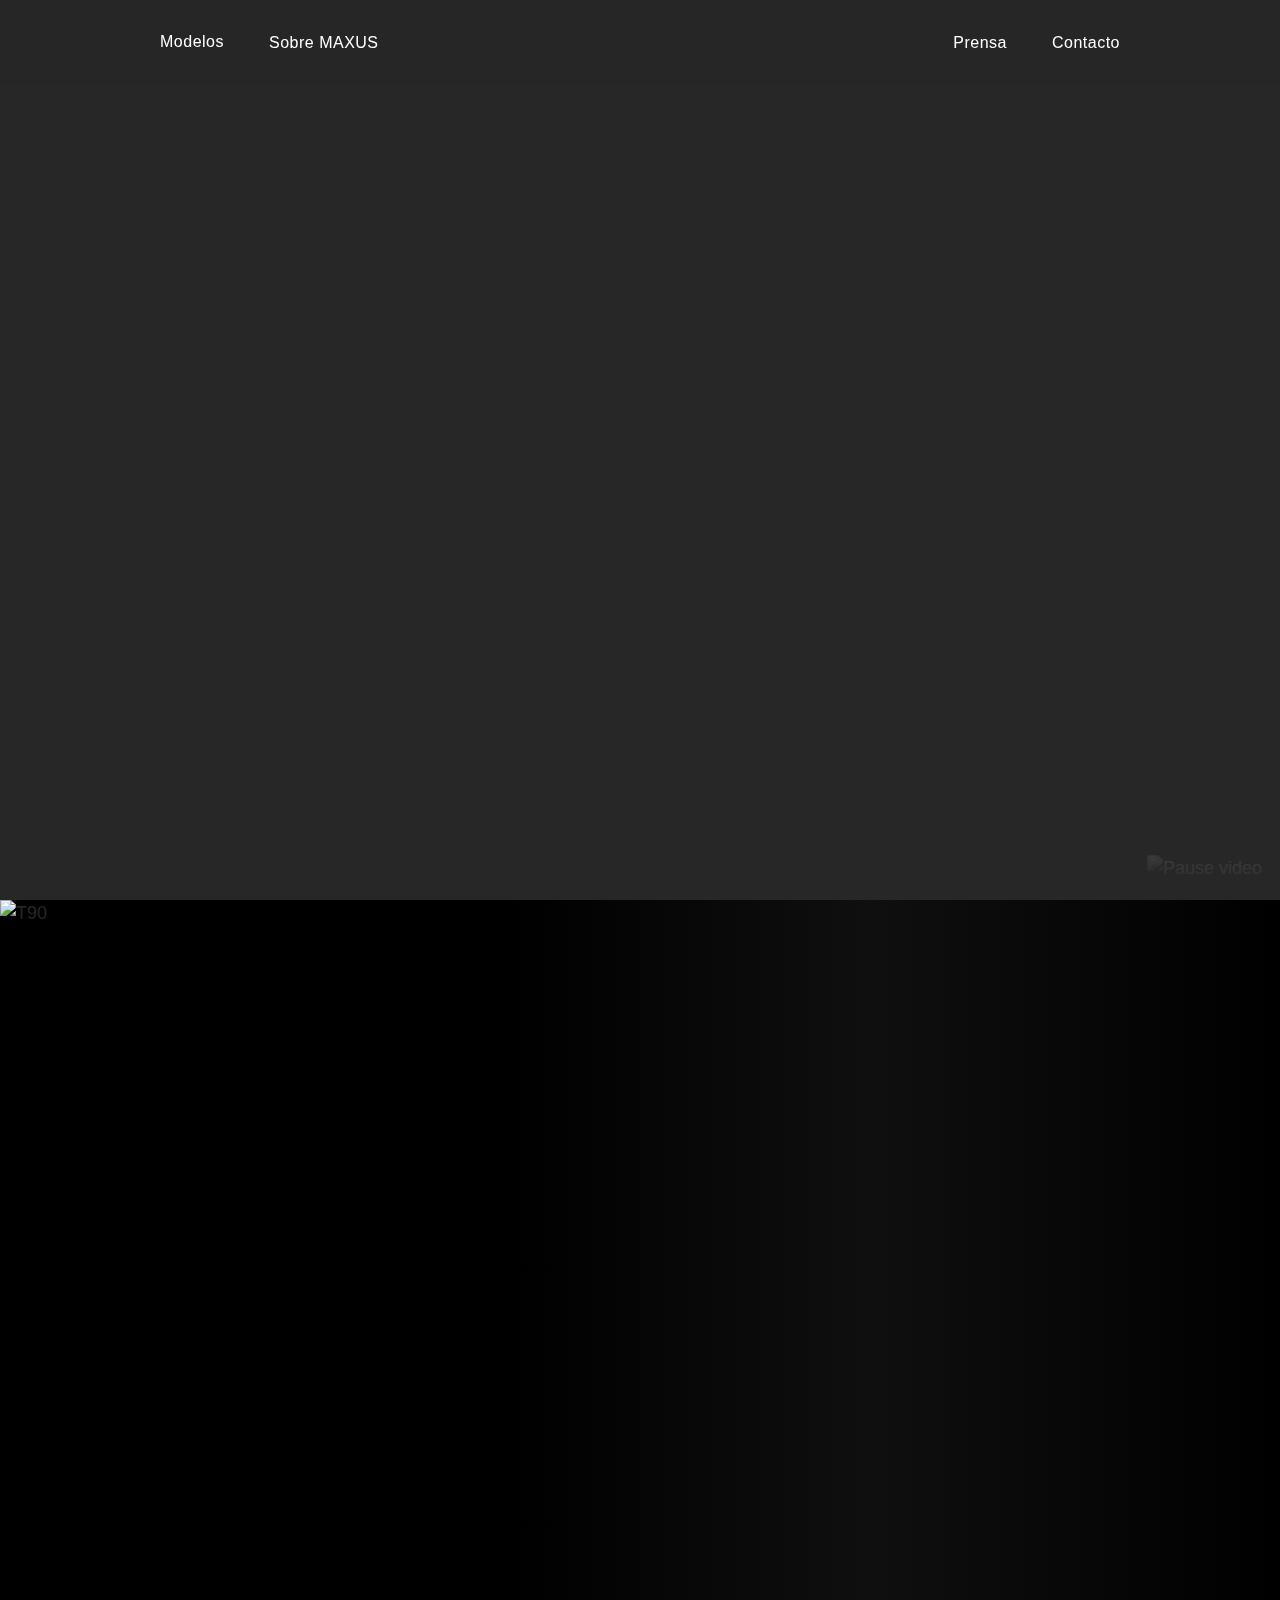
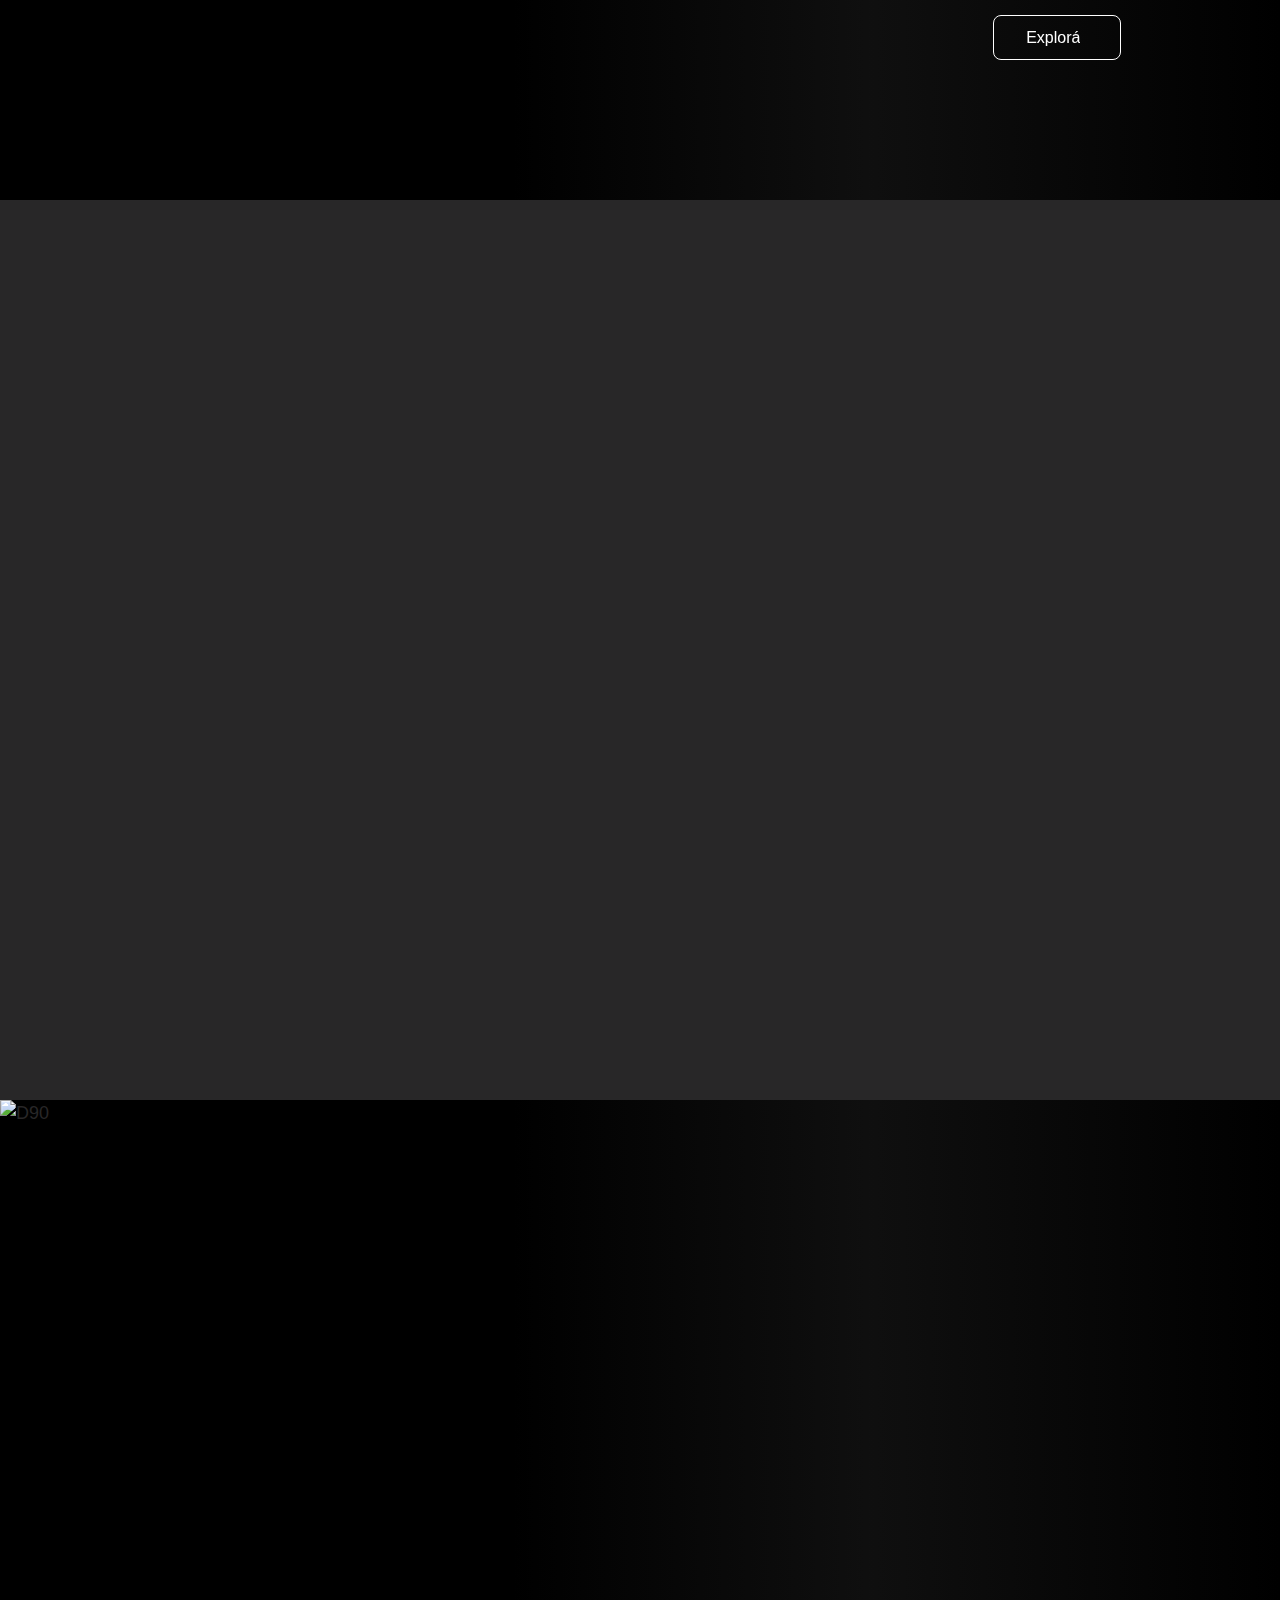
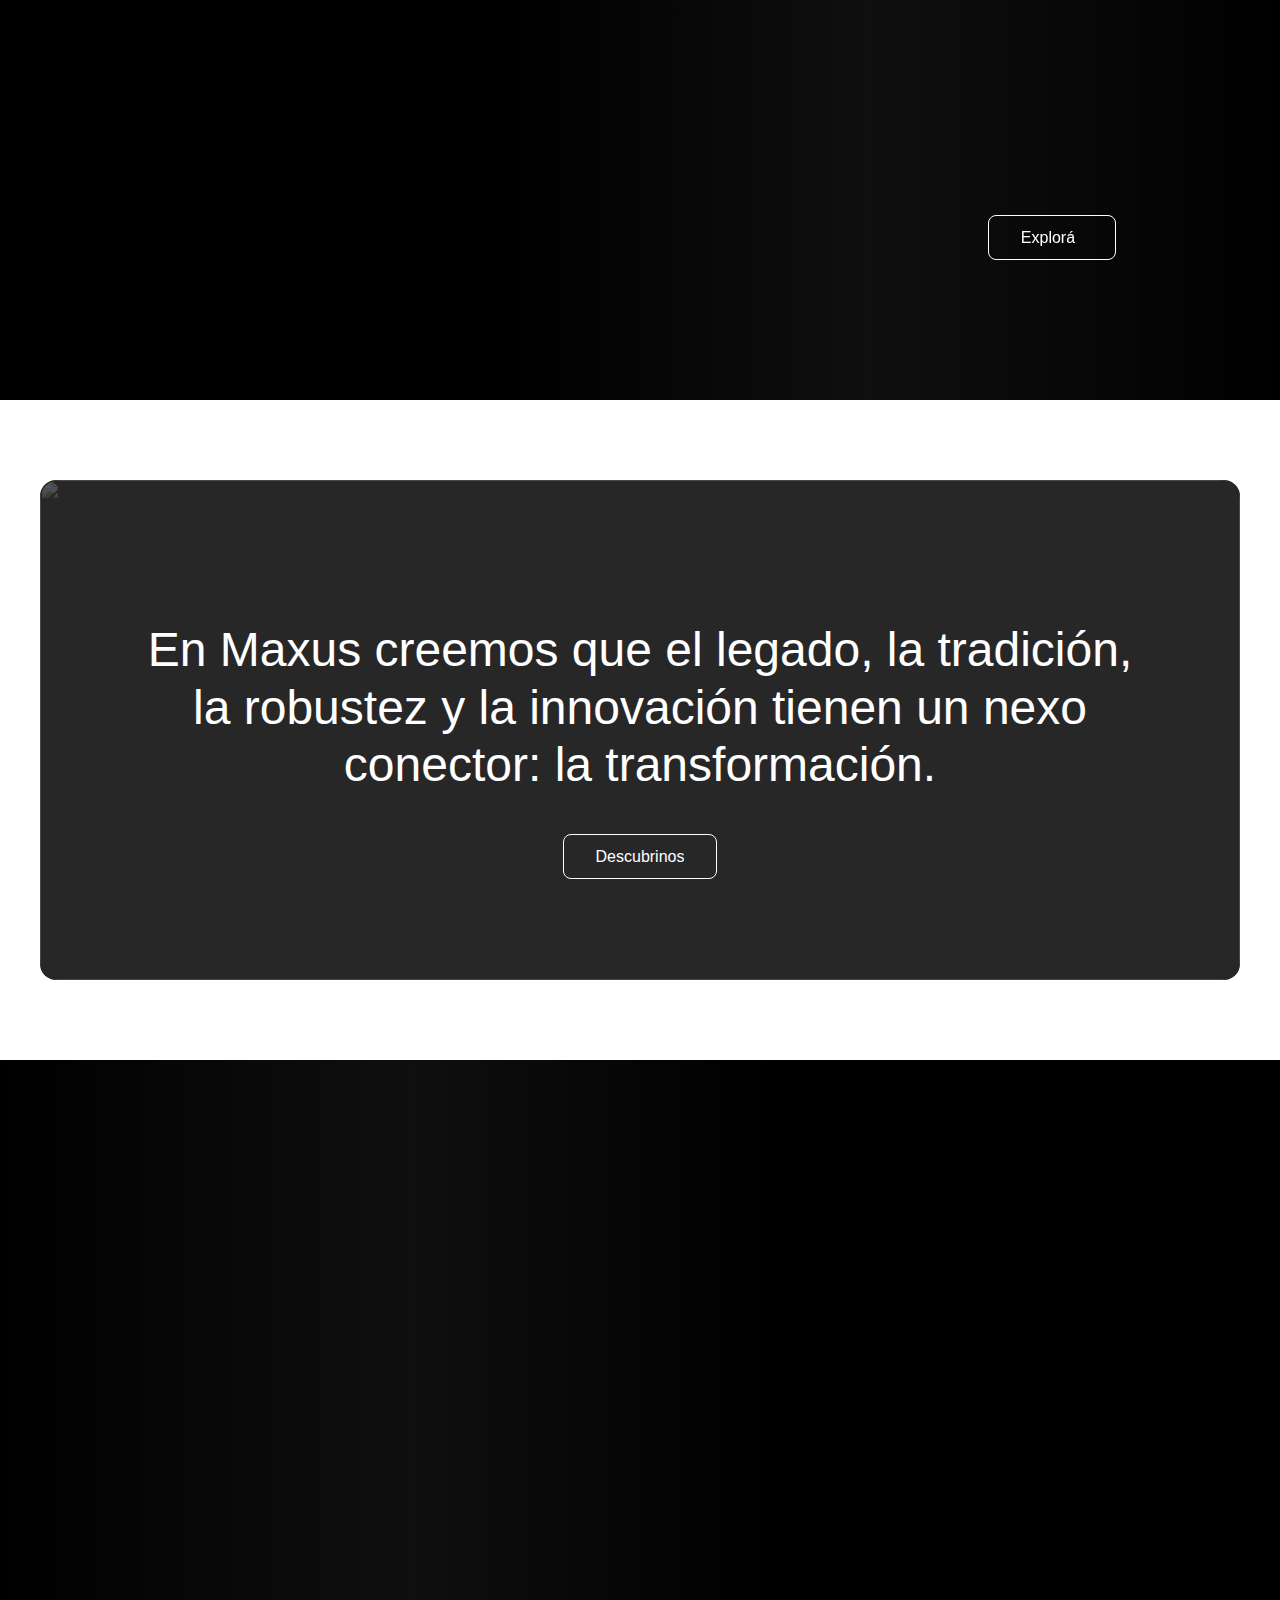
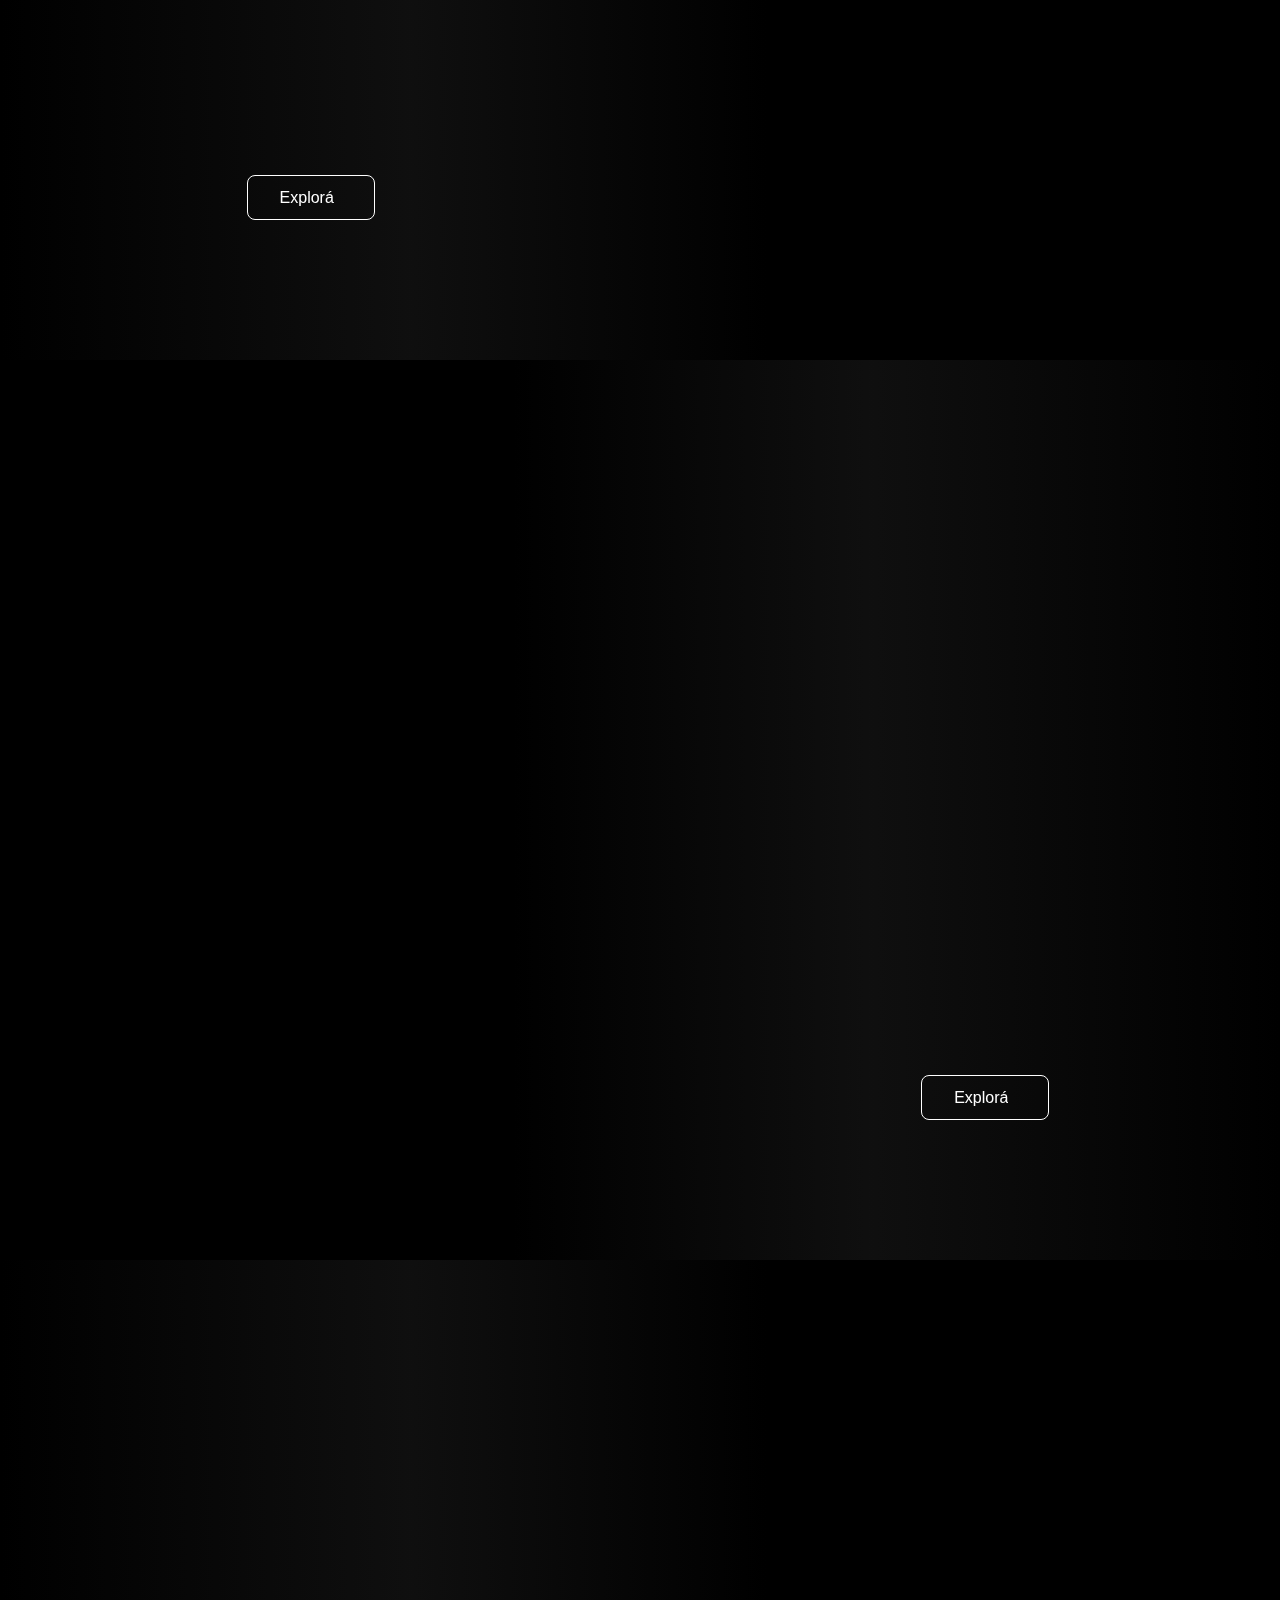
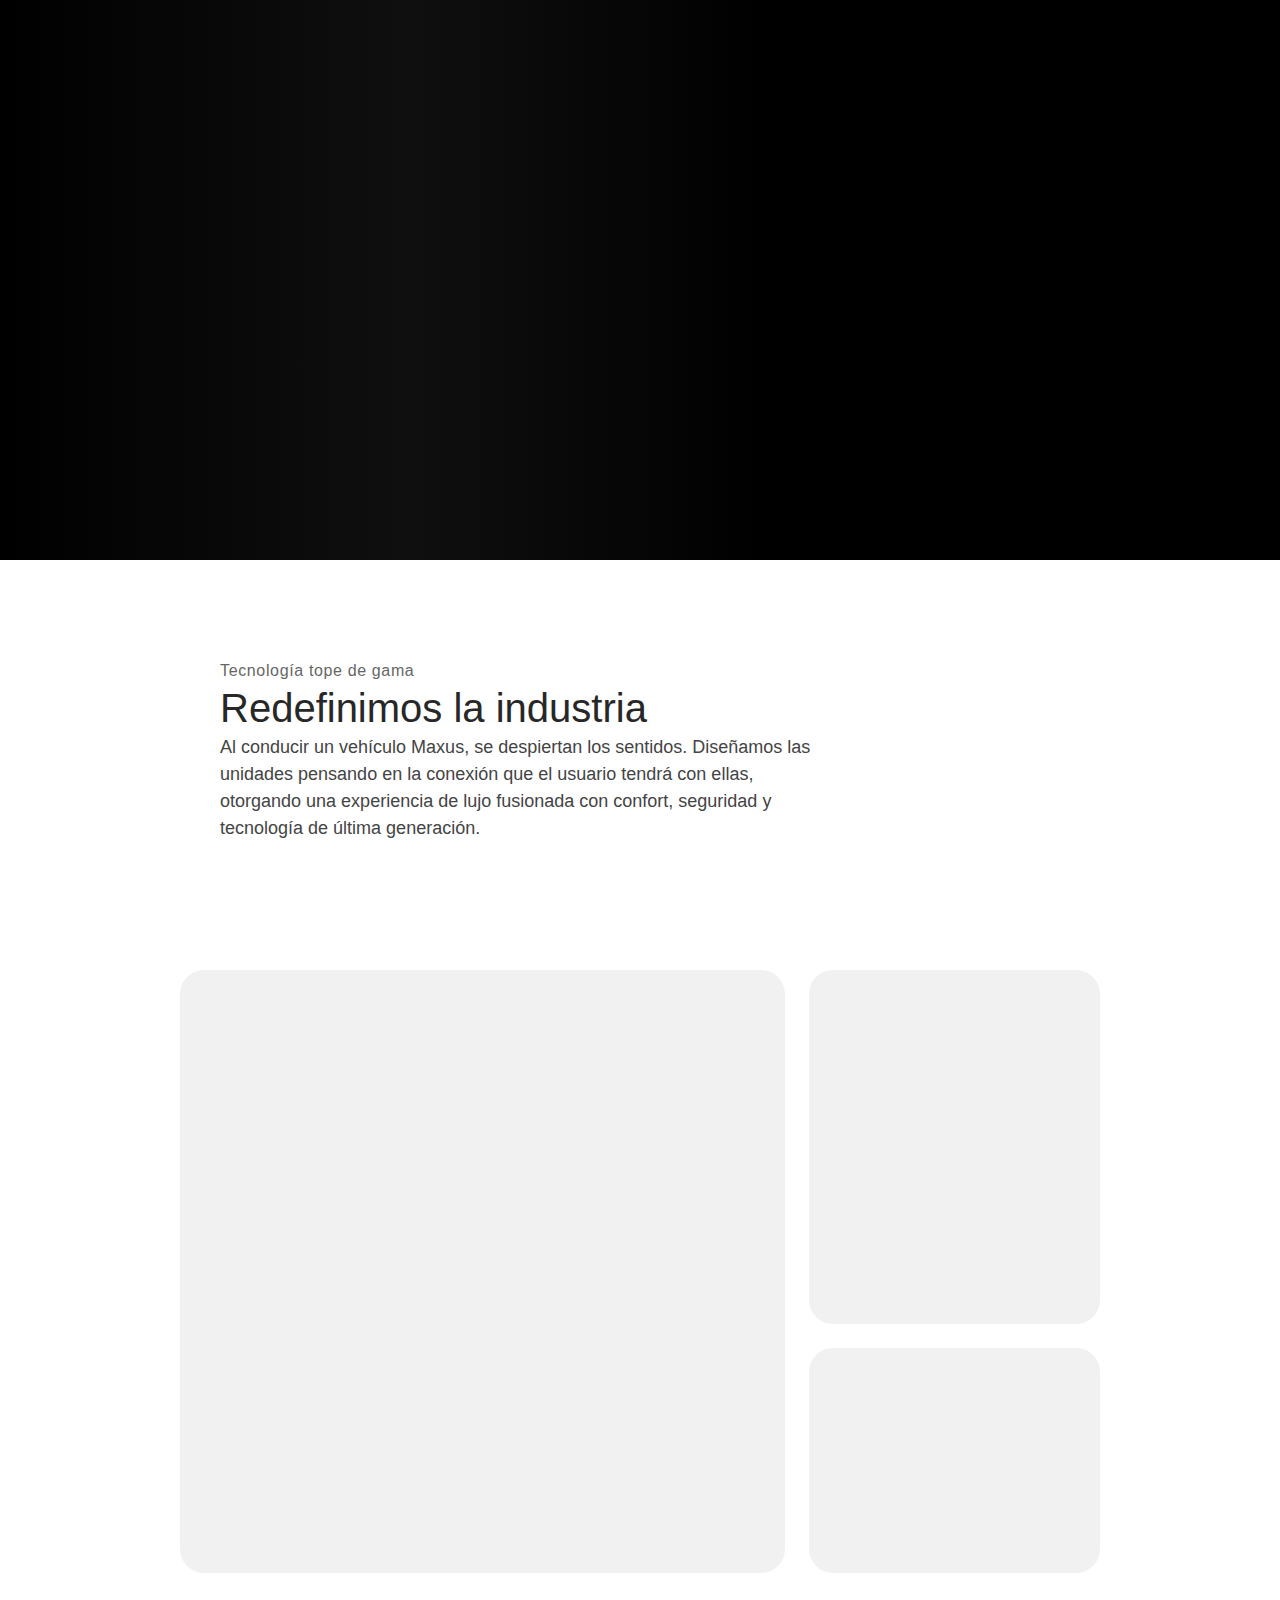
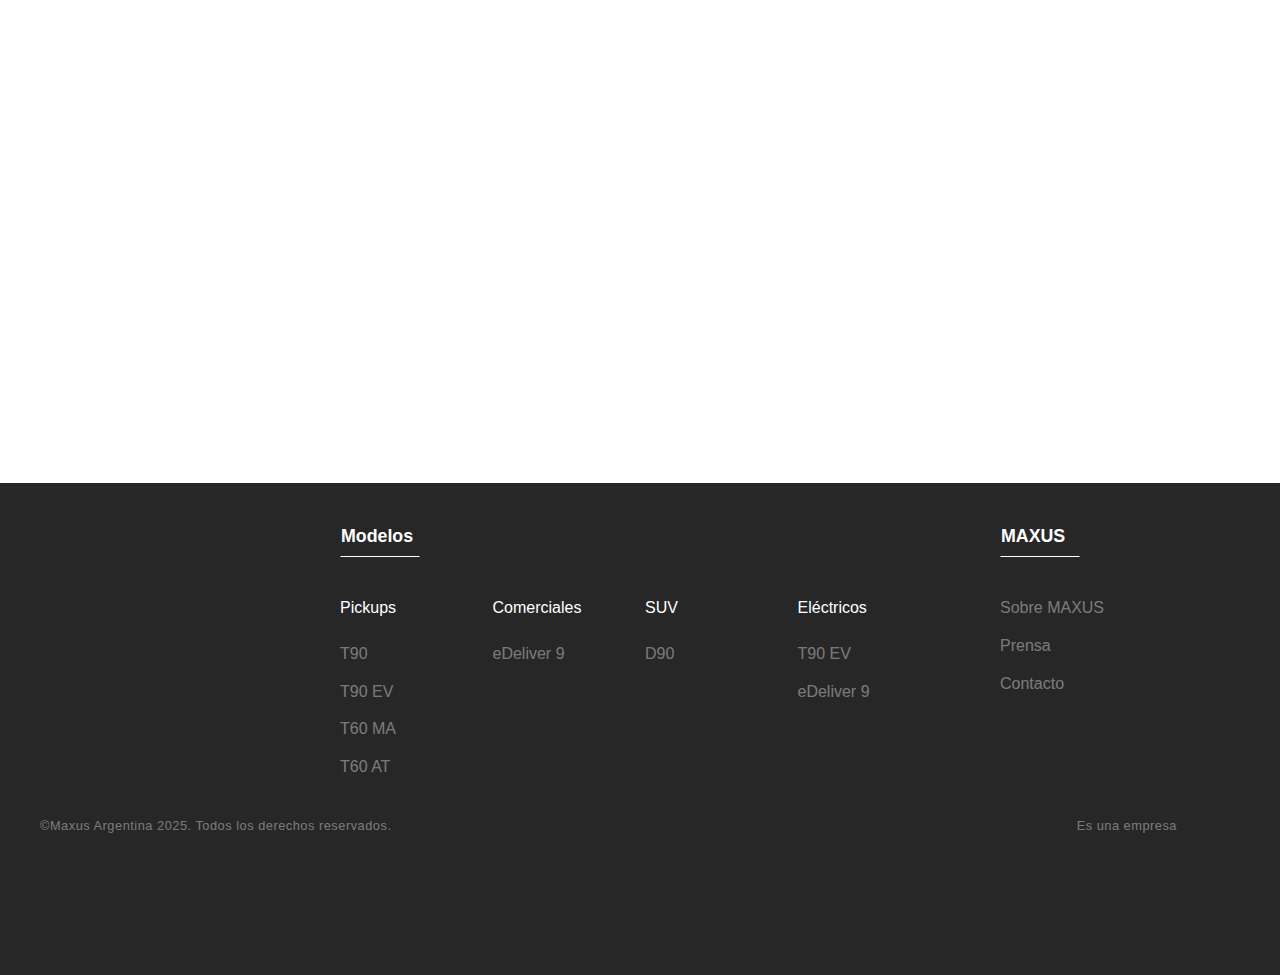
==== commit 300a5e87: "Add files via upload" ====
--- a/index.html
+++ b/index.html
@@ -1,4 +1,4 @@
-<!DOCTYPE html><!--  This site was created in Webflow. https://webflow.com  --><!--  Last Published: Thu Mar 06 2025 21:55:53 GMT+0000 (Coordinated Universal Time)  -->
+<!DOCTYPE html><!--  Last Published: Fri Mar 07 2025 22:17:24 GMT+0000 (Coordinated Universal Time)  -->
 <html data-wf-page="67a7af93198afaee52e74d82" data-wf-site="67a7af93198afaee52e74d4d">
 <head>
   <meta charset="utf-8">
@@ -7,7 +7,6 @@
   <meta content="https://cdn.prod.website-files.com/67a7af93198afaee52e74d4d/67a9335f1c866f38ca6f29a1_Opengraph.png" property="og:image">
   <meta content="https://cdn.prod.website-files.com/67a7af93198afaee52e74d4d/67a9335f1c866f38ca6f29a1_Opengraph.png" property="twitter:image">
   <meta content="width=device-width, initial-scale=1" name="viewport">
-  <meta content="Webflow" name="generator">
   <link href="css/normalize.css" rel="stylesheet" type="text/css">
   <link href="css/webflow.css" rel="stylesheet" type="text/css">
   <link href="css/maxus-stage.webflow.css" rel="stylesheet" type="text/css">
@@ -280,9 +279,9 @@
           </noscript>
           <div aria-live="polite"><button type="button" data-w-bg-video-control="true" aria-controls="787c90d5-f18a-9124-e3d6-da98aa3a1e96-video" class="w-backgroundvideo-backgroundvideoplaypausebutton w-background-video--control"><span><img src="https://uploads-ssl.webflow.com/6022af993a6b2191db3ed10c/628299f8aa233b83918e24fd_Pause.svg" loading="lazy" alt="Pause video"></span><span hidden=""><img loading="lazy" alt="Play video" src="https://uploads-ssl.webflow.com/6022af993a6b2191db3ed10c/628298b20ae0236682d4b87f_Play-24.svg"></span></button></div>
         </div>
-        <div data-poster-url="videos/SMALL-Maxus-Todos---40-seg---OFFv02-poster-00001.jpg" data-video-urls="videos/SMALL-Maxus-Todos---40-seg---OFFv02-transcode.mp4,videos/SMALL-Maxus-Todos---40-seg---OFFv02-transcode.webm" data-autoplay="true" data-loop="true" data-wf-ignore="true" class="main-image mobile w-background-video w-background-video-atom"><video id="80238d96-708f-d0bb-9f75-8faedc7336b9-video" autoplay="" loop="" style="background-image:url(&quot;videos/SMALL-Maxus-Todos---40-seg---OFFv02-poster-00001.jpg&quot;)" muted="" playsinline="" data-wf-ignore="true" data-object-fit="cover">
-            <source src="videos/SMALL-Maxus-Todos---40-seg---OFFv02-transcode.mp4" data-wf-ignore="true">
-            <source src="videos/SMALL-Maxus-Todos---40-seg---OFFv02-transcode.webm" data-wf-ignore="true">
+        <div data-poster-url="videos/SMALL-Maxus---Todos---30-seg---vertical-poster-00001.jpg" data-video-urls="videos/SMALL-Maxus---Todos---30-seg---vertical-transcode.mp4,videos/SMALL-Maxus---Todos---30-seg---vertical-transcode.webm" data-autoplay="true" data-loop="true" data-wf-ignore="true" class="main-image mobile w-background-video w-background-video-atom"><video id="80238d96-708f-d0bb-9f75-8faedc7336b9-video" autoplay="" loop="" style="background-image:url(&quot;videos/SMALL-Maxus---Todos---30-seg---vertical-poster-00001.jpg&quot;)" muted="" playsinline="" data-wf-ignore="true" data-object-fit="cover">
+            <source src="videos/SMALL-Maxus---Todos---30-seg---vertical-transcode.mp4" data-wf-ignore="true">
+            <source src="videos/SMALL-Maxus---Todos---30-seg---vertical-transcode.webm" data-wf-ignore="true">
           </video><noscript>
             <style>
   [data-wf-bgvideo-fallback-img] {
@@ -297,7 +296,7 @@
       width: 100%;
       object-fit: cover;
     }
-  }</style><img data-wf-bgvideo-fallback-img="true" src="videos/SMALL-Maxus-Todos---40-seg---OFFv02-poster-00001.jpg" alt="">
+  }</style><img data-wf-bgvideo-fallback-img="true" src="videos/SMALL-Maxus---Todos---30-seg---vertical-poster-00001.jpg" alt="">
           </noscript>
           <div aria-live="polite"><button type="button" data-w-bg-video-control="true" aria-controls="80238d96-708f-d0bb-9f75-8faedc7336b9-video" class="w-backgroundvideo-backgroundvideoplaypausebutton w-background-video--control"><span><img src="https://uploads-ssl.webflow.com/6022af993a6b2191db3ed10c/628299f8aa233b83918e24fd_Pause.svg" loading="lazy" alt="Pause video"></span><span hidden=""><img loading="lazy" alt="Play video" src="https://uploads-ssl.webflow.com/6022af993a6b2191db3ed10c/628298b20ae0236682d4b87f_Play-24.svg"></span></button></div>
         </div>
@@ -439,30 +438,6 @@
             <div id="w-node-_0e0aaa5e-701c-2c16-02fc-eed012846819-52e74d82" class="card left"><img sizes="(max-width: 479px) 100vw, (max-width: 767px) 90vw, (max-width: 991px) 85vw, 73vw" srcset="images/Maxus----t-90-EV---1DX_4149-p-500.jpg 500w, images/Maxus----t-90-EV---1DX_4149-p-800.jpg 800w, images/Maxus----t-90-EV---1DX_4149.jpg 876w" alt="T90 EV" src="images/Maxus----t-90-EV---1DX_4149.jpg" loading="lazy" class="card-horizontal-image"></div>
             <div id="w-node-_0e0aaa5e-701c-2c16-02fc-eed012846822-52e74d82" class="card upper-right"><img sizes="(max-width: 479px) 100vw, (max-width: 767px) 90vw, (max-width: 991px) 85vw, 73vw" srcset="images/Maxus----t-90-EV---1DX_4158-p-500.jpg 500w, images/Maxus----t-90-EV---1DX_4158-p-800.jpg 800w, images/Maxus----t-90-EV---1DX_4158.jpg 876w" alt="T90 EV" src="images/Maxus----t-90-EV---1DX_4158.jpg" loading="lazy" class="card-medium-image"></div>
             <div id="w-node-_0e0aaa5e-701c-2c16-02fc-eed01284682a-52e74d82" class="card lower-right"><img sizes="(max-width: 479px) 100vw, (max-width: 767px) 90vw, (max-width: 991px) 85vw, 73vw" srcset="images/Maxus----t-90-EV---1DX_4146-p-500.jpg 500w, images/Maxus----t-90-EV---1DX_4146-p-800.jpg 800w, images/Maxus----t-90-EV---1DX_4146.jpg 876w" alt="T90 EV" src="images/Maxus----t-90-EV---1DX_4146.jpg" loading="lazy" class="card-medium-image"></div>
-          </div>
-        </div>
-      </section>
-      <section data-w-id="3b2fae52-3a53-00c5-b973-320b667db3a4" class="section full-screen main-cta">
-        <div class="w-layout-vflex subscribe-section"><img src="images/BG-Contact.jpg" loading="lazy" sizes="100vw" srcset="images/BG-Contact-p-500.jpg 500w, images/BG-Contact-p-800.jpg 800w, images/BG-Contact-p-1080.jpg 1080w, images/BG-Contact.jpg 1600w" alt="" class="main-image">
-          <div class="position-absolute-full">
-            <div class="cta-center-wrapper">
-              <div class="w-layout-blockcontainer container main-cta w-container">
-                <div class="align-center">
-                  <h2 class="h2-titles white">Representamos la trayectoria, innovación y sostenibilidad en el tiempo.</h2>
-                </div>
-                <div class="from-wrapper small">
-                  <div class="form-block w-form">
-                    <form id="wf-form-Form-Contacto-Simple" name="wf-form-Form-Contacto-Simple" data-name="Form Contacto Simple" method="get" class="cta-form" data-wf-page-id="67a7af93198afaee52e74d82" data-wf-element-id="3b2fae52-3a53-00c5-b973-320b667db3b3"><input class="email-field w-input" maxlength="256" name="Email" data-name="Email" placeholder="Email" type="email" id="Email" required=""><input type="submit" data-wait="Please wait..." class="submit-button w-button" value="Suscribirme"></form>
-                    <div class="success-message w-form-done">
-                      <div class="text-paragraph white">¡Gracias! Recibimos tu consulta.</div>
-                    </div>
-                    <div class="error-message w-form-fail">
-                      <div class="text-paragraph red">Parece que hubo un error, intentalo de nuevo.</div>
-                    </div>
-                  </div>
-                </div>
-              </div>
-            </div>
           </div>
         </div>
       </section>
--- a/css/maxus-stage.webflow.css
+++ b/css/maxus-stage.webflow.css
@@ -217,6 +217,8 @@
 }
 
 .container.main-cta {
+  grid-column-gap: 36px;
+  grid-row-gap: 36px;
   flex-flow: column;
   justify-content: center;
   align-self: center;
@@ -412,7 +414,7 @@
 
 .model-hero-text {
   flex-flow: column;
-  justify-content: space-between;
+  justify-content: flex-end;
   align-items: center;
   height: 100%;
   padding: 220px 80px 100px;
@@ -4902,7 +4904,12 @@
     background-image: linear-gradient(180deg, #080c1000 89%, var(--colors--primary-black));
   }
 
-  .banner-gradient.hero.model, .banner-gradient.hero.model-specs {
+  .banner-gradient.hero.model {
+    background-image: linear-gradient(101deg, transparent 49%, var(--colors--primary-black));
+    mix-blend-mode: multiply;
+  }
+
+  .banner-gradient.hero.model-specs {
     background-image: linear-gradient(191deg, transparent, var(--colors--primary-black));
     mix-blend-mode: multiply;
   }
@@ -4910,15 +4917,20 @@
   .model-hero-text {
     grid-column-gap: 24px;
     grid-row-gap: 24px;
-    justify-content: space-between;
+    justify-content: flex-end;
     align-items: flex-end;
-    padding-top: 5.5rem;
-    padding-left: 40px;
-    padding-right: 40px;
+    padding: 5.5rem 40px 0;
   }
 
   .model-hero-text.about {
     padding-top: 40px;
+  }
+
+  .counter {
+    flex-flow: column;
+    justify-content: flex-end;
+    align-items: flex-end;
+    padding-bottom: 20px;
   }
 
   .margin-top-2 {
@@ -5024,6 +5036,16 @@
     width: auto;
   }
 
+  .counter-item.column-1, .counter-item.column-2 {
+    margin-bottom: 20px;
+    padding-bottom: 20px;
+  }
+
+  .counter-item.column-3 {
+    margin-bottom: 0;
+    padding-bottom: 20px;
+  }
+
   .gap-1-button-block {
     text-align: center;
     flex-flow: column;
@@ -5115,6 +5137,7 @@
   }
 
   .text-paragraph.white.counter {
+    padding-bottom: 0;
     font-weight: 400;
   }
 
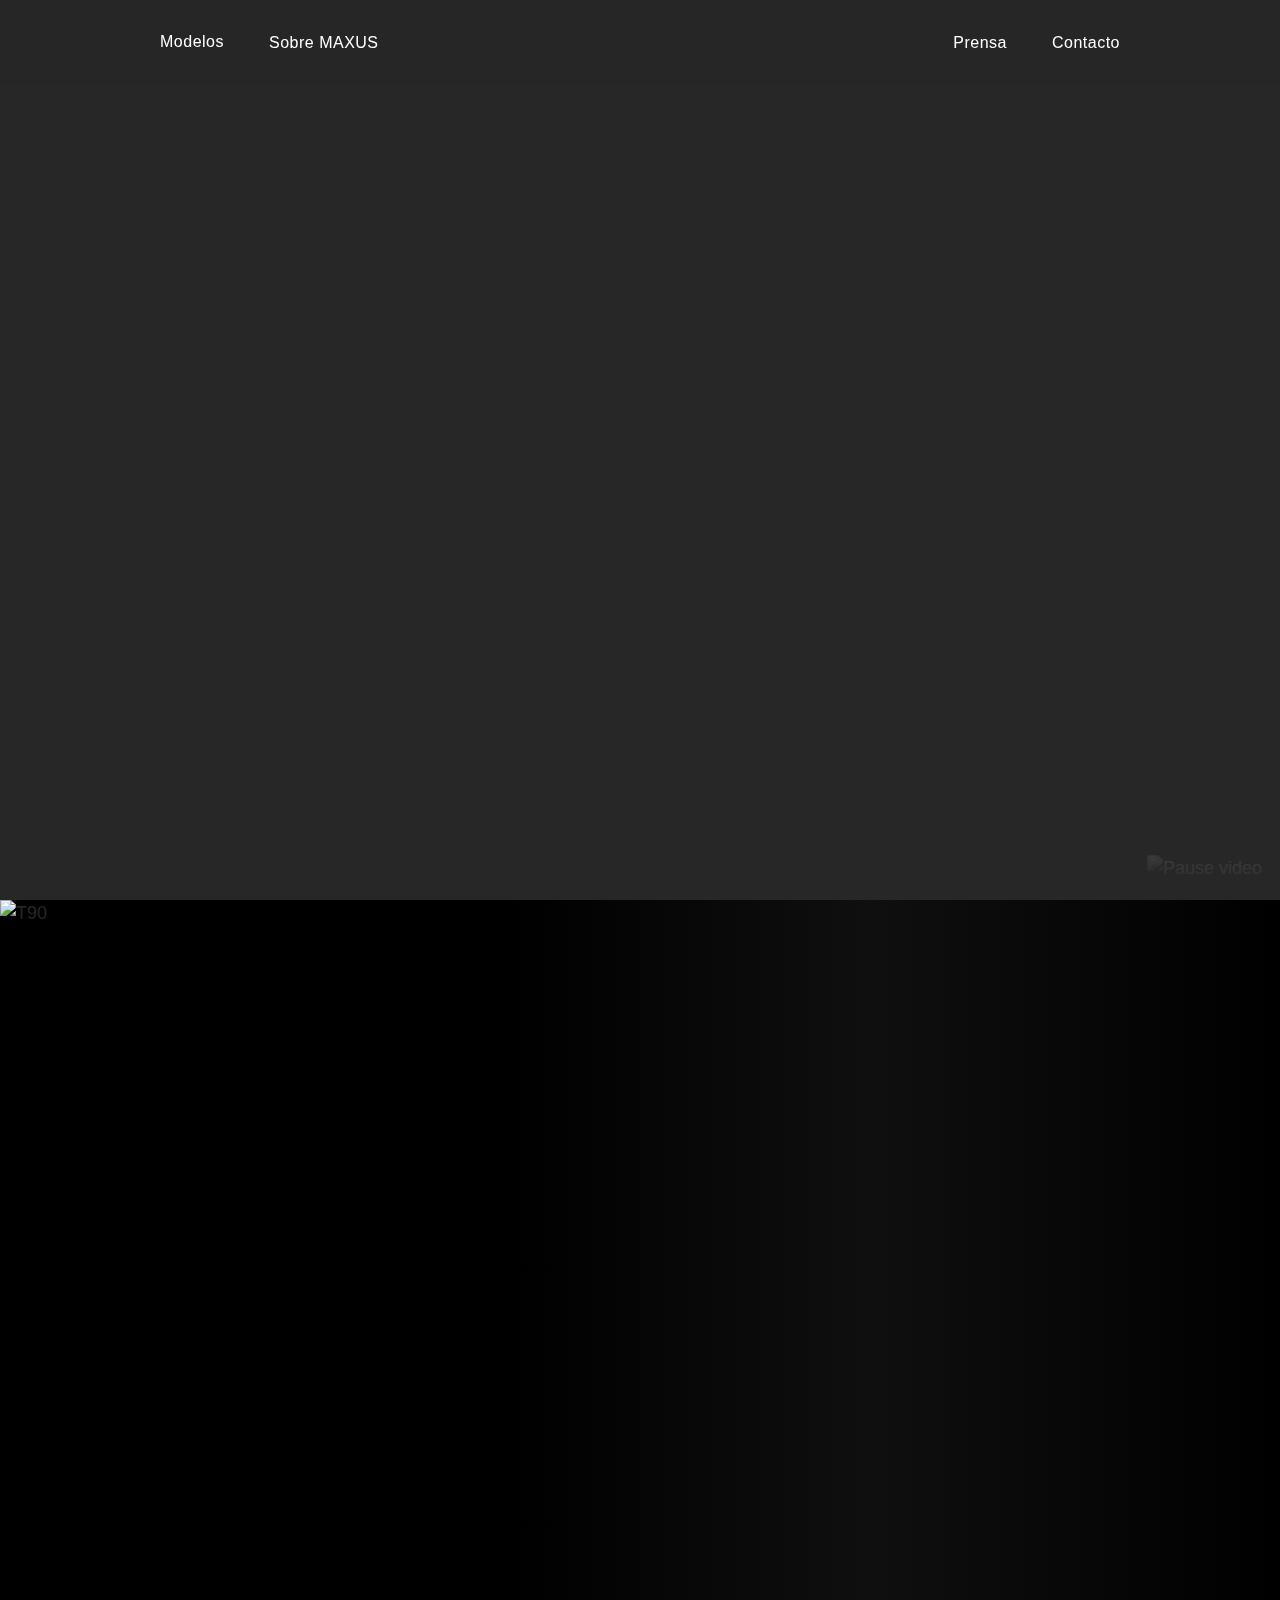
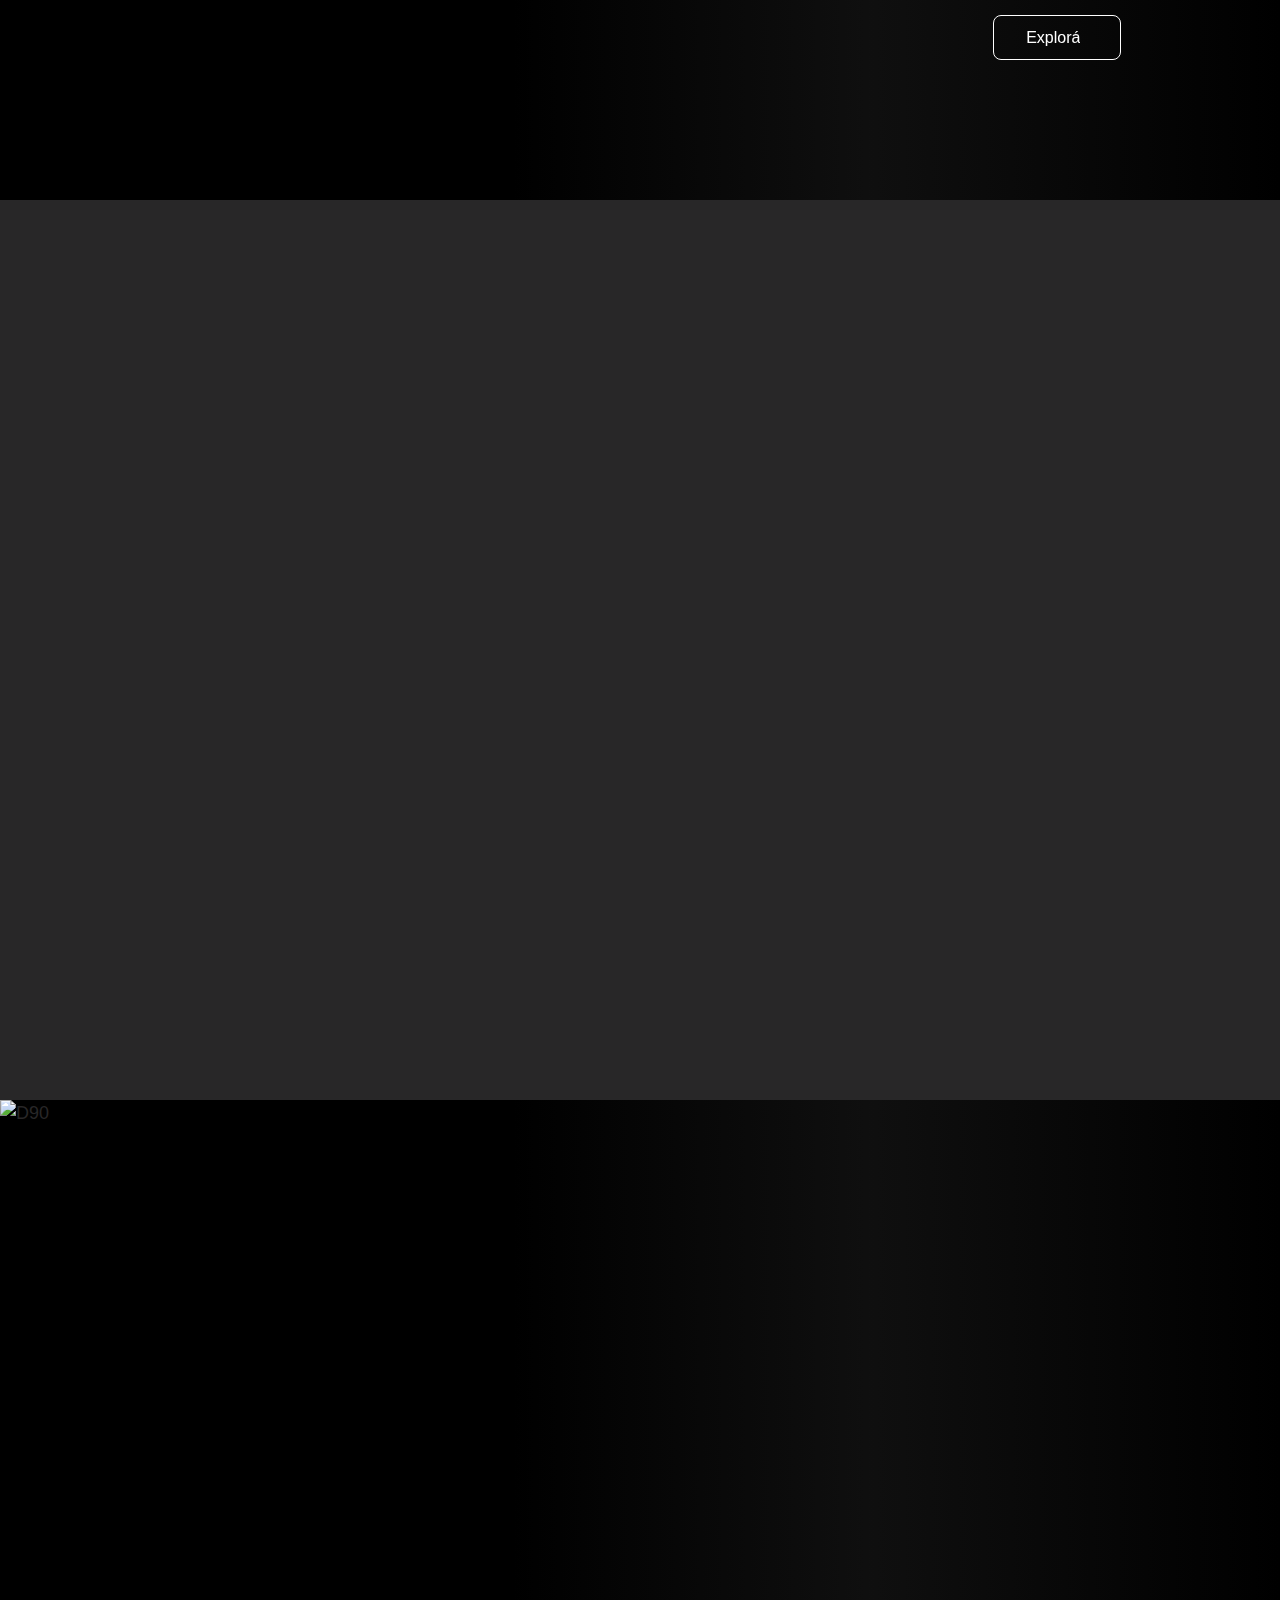
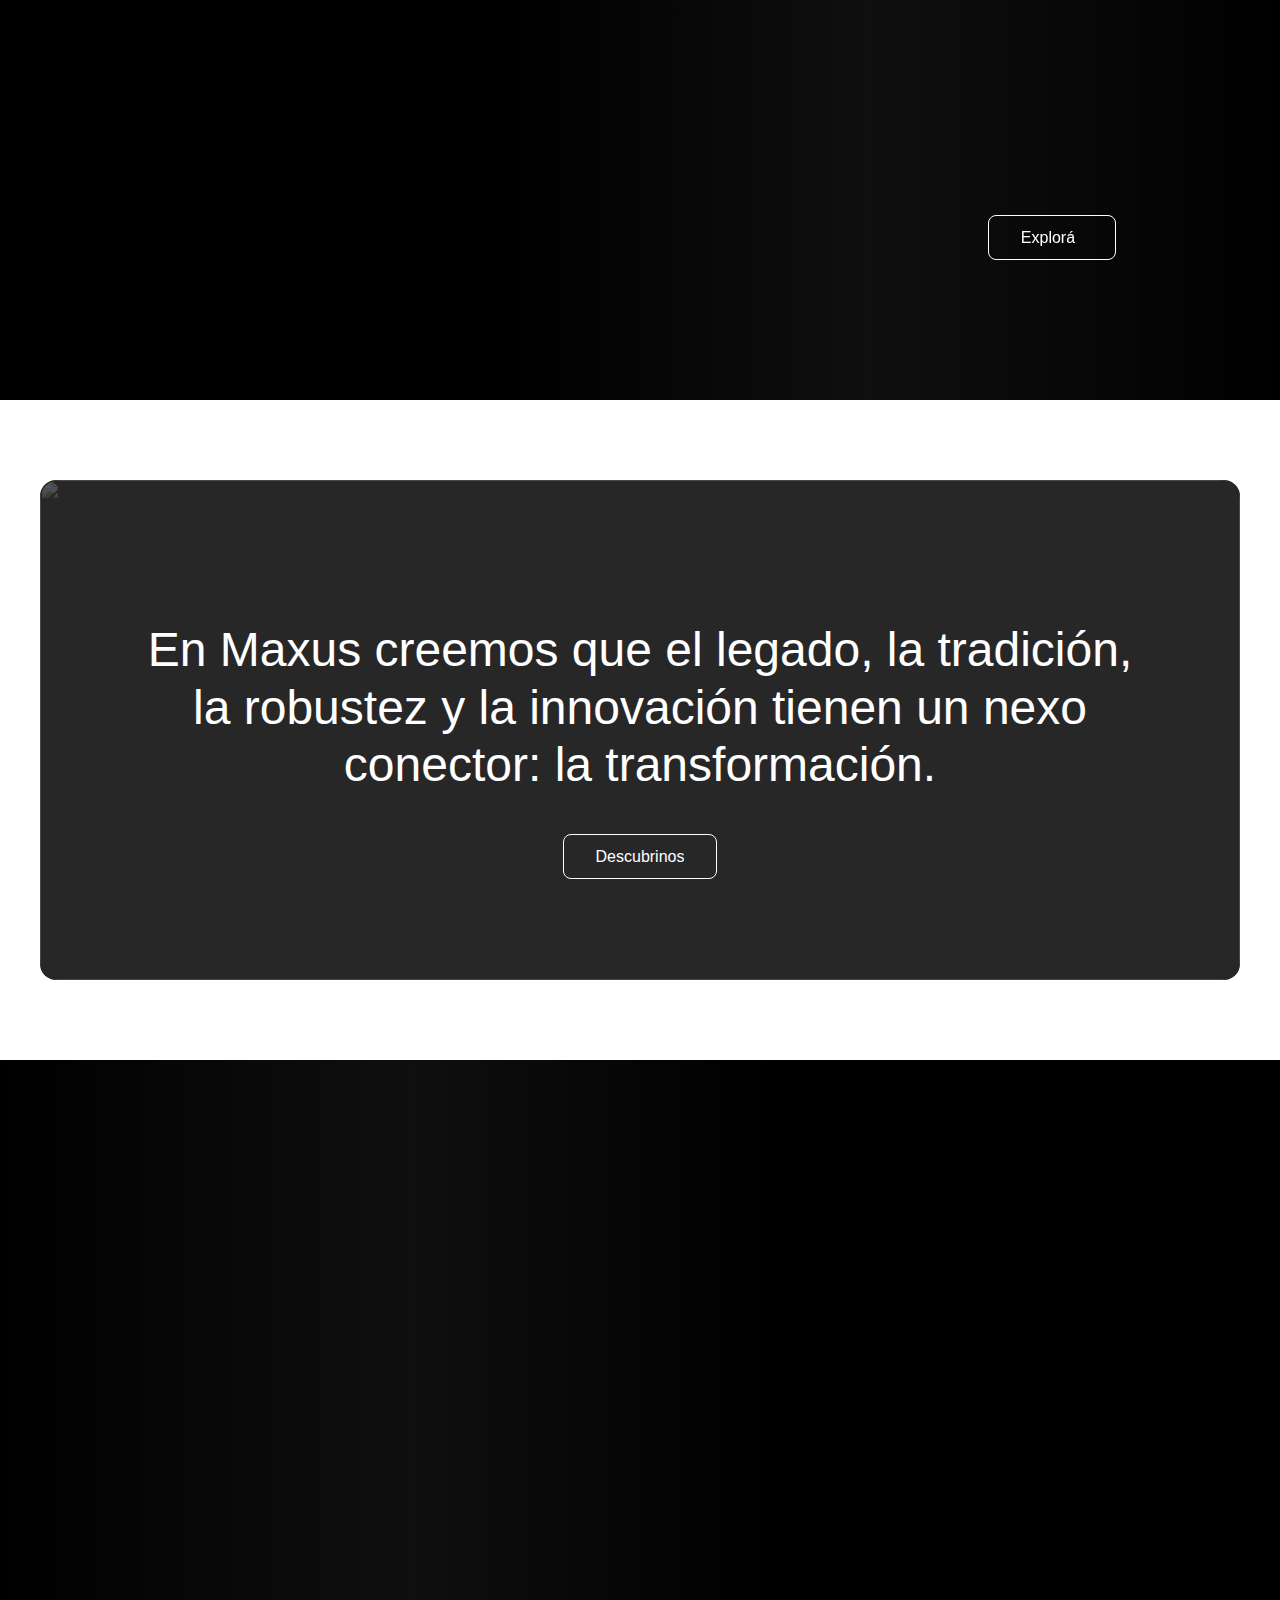
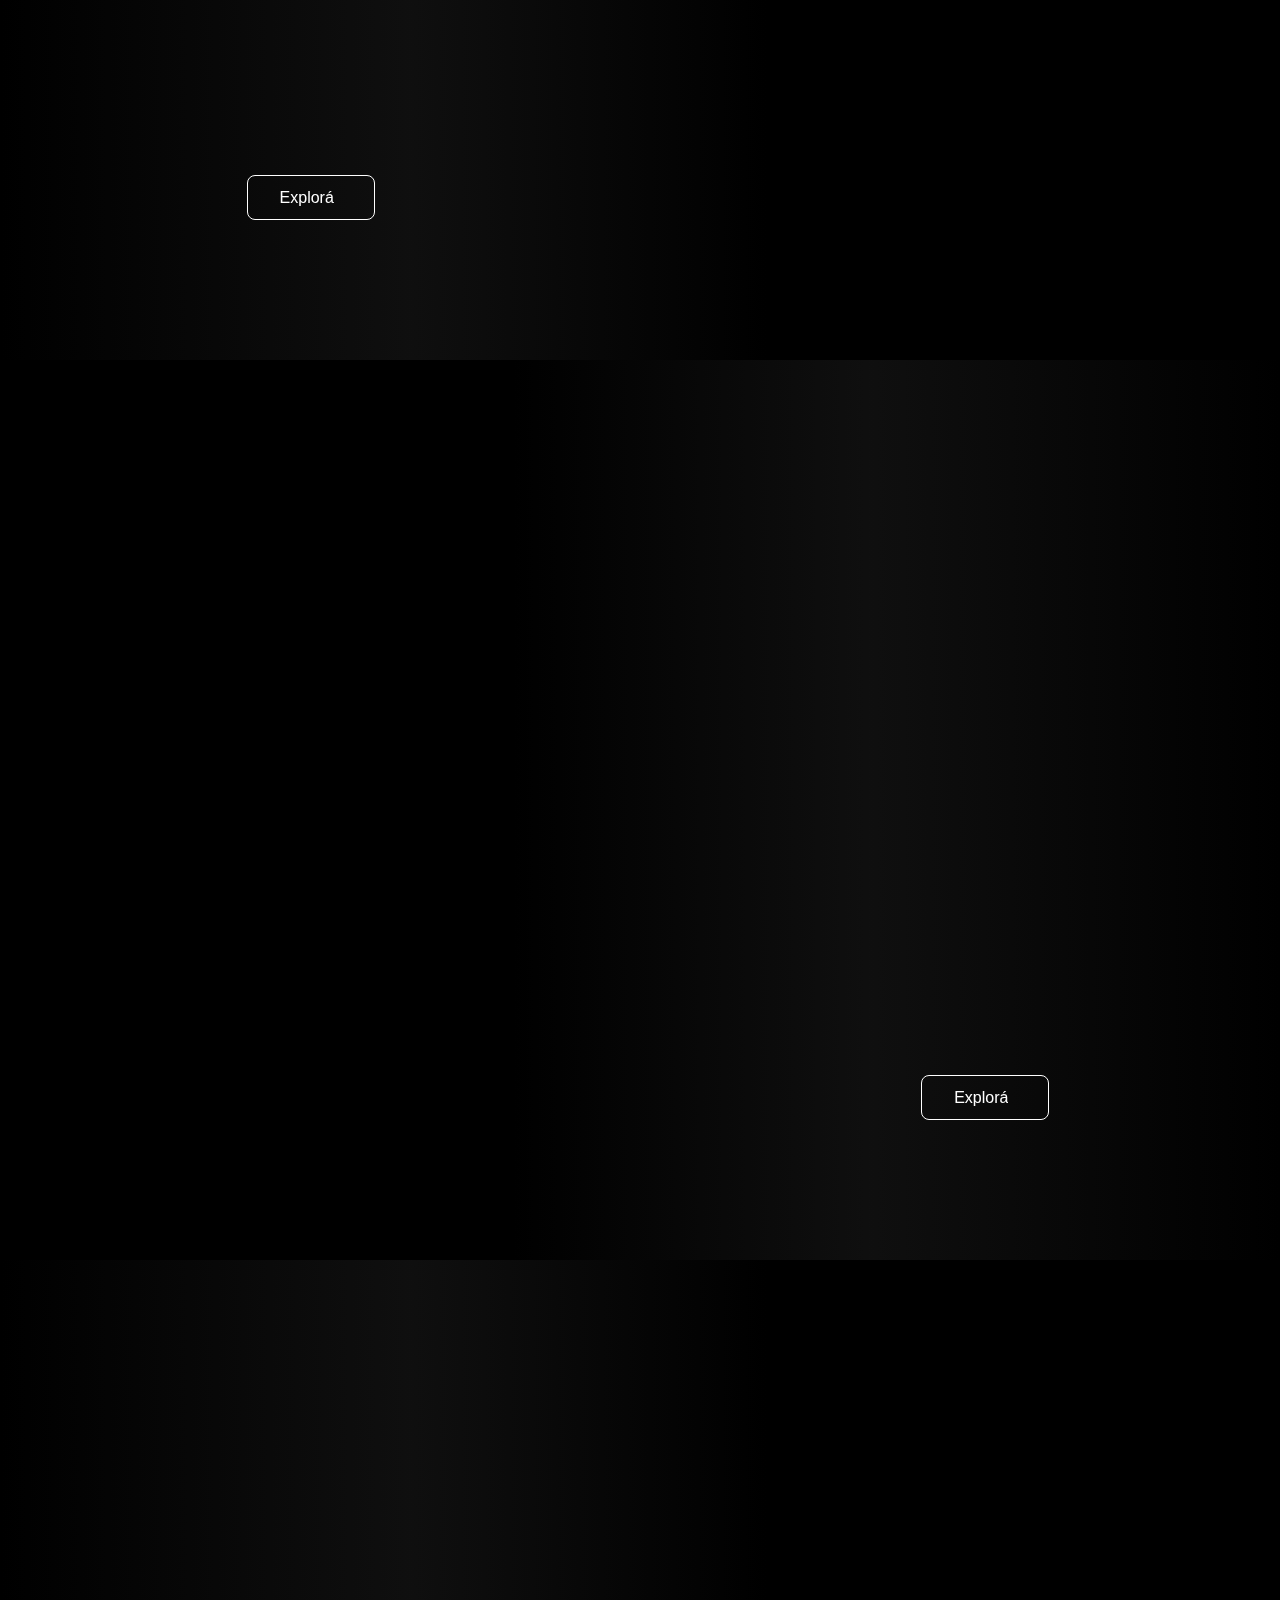
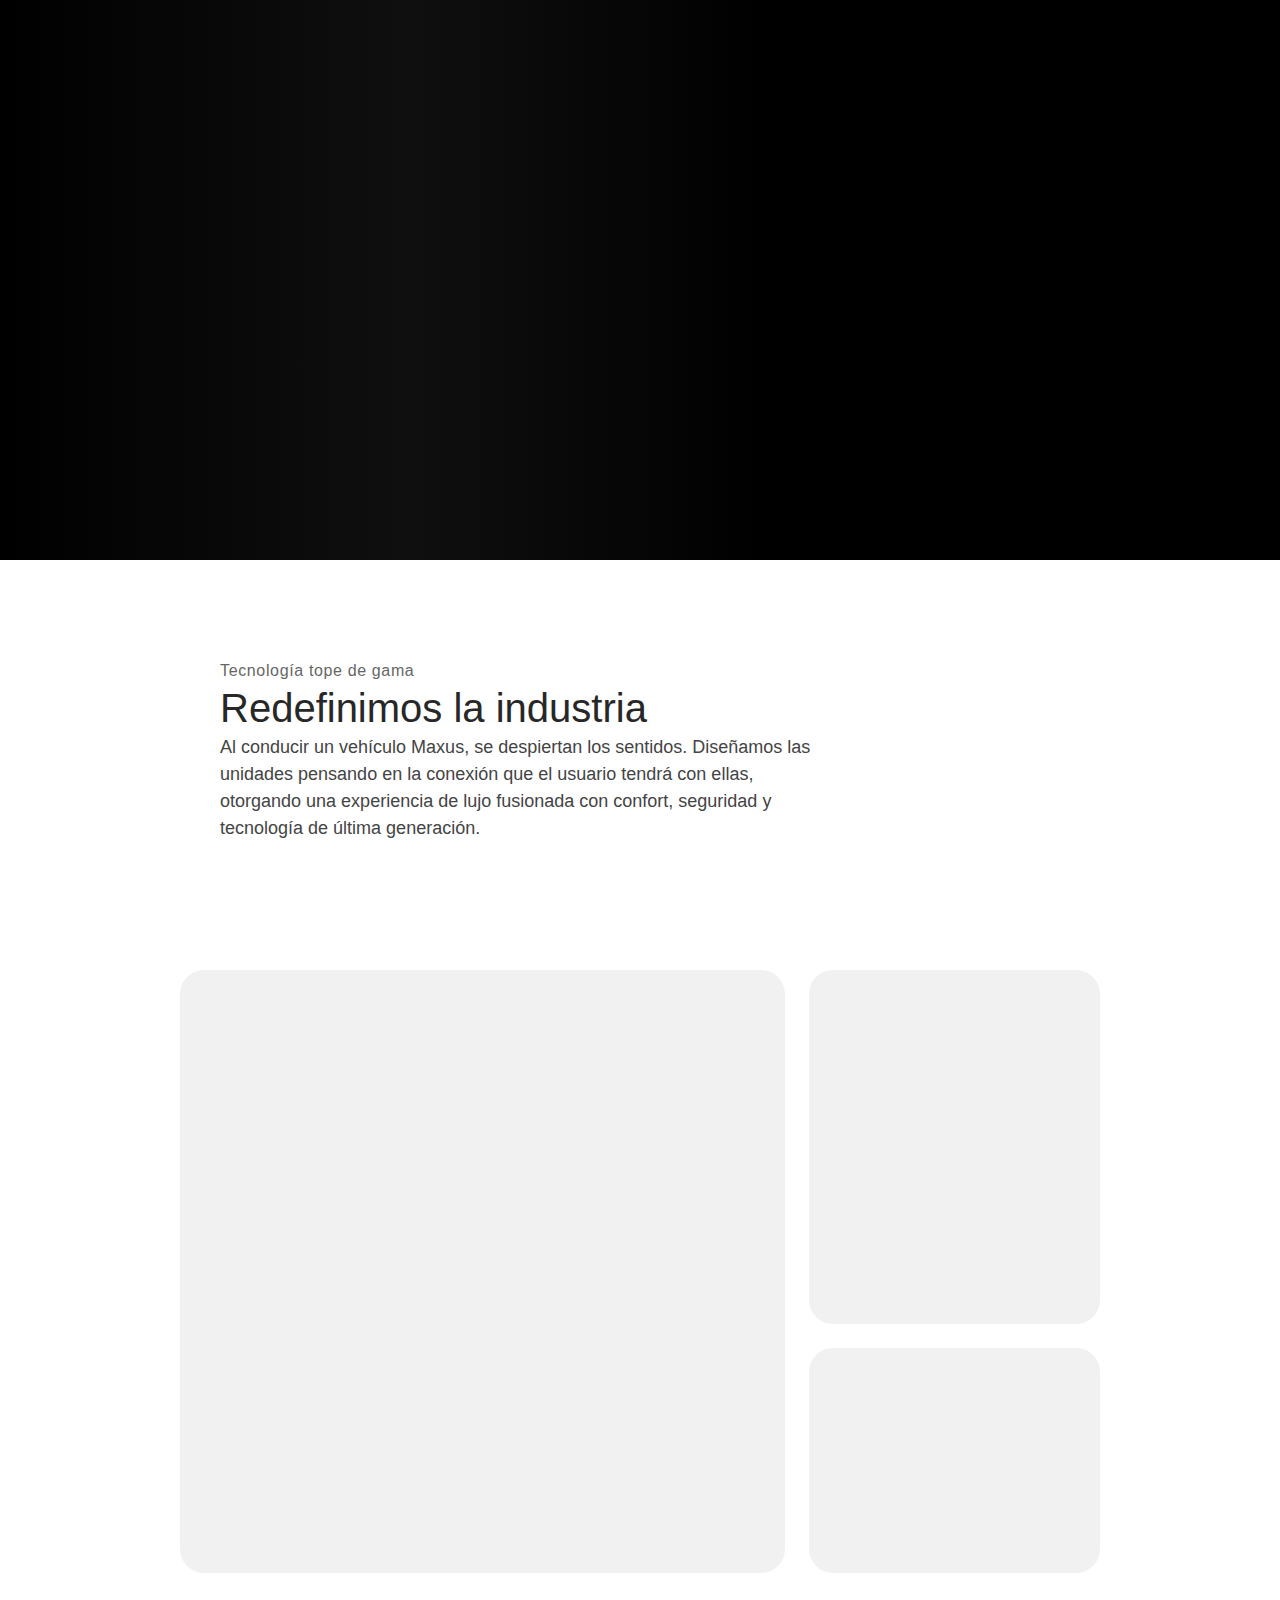
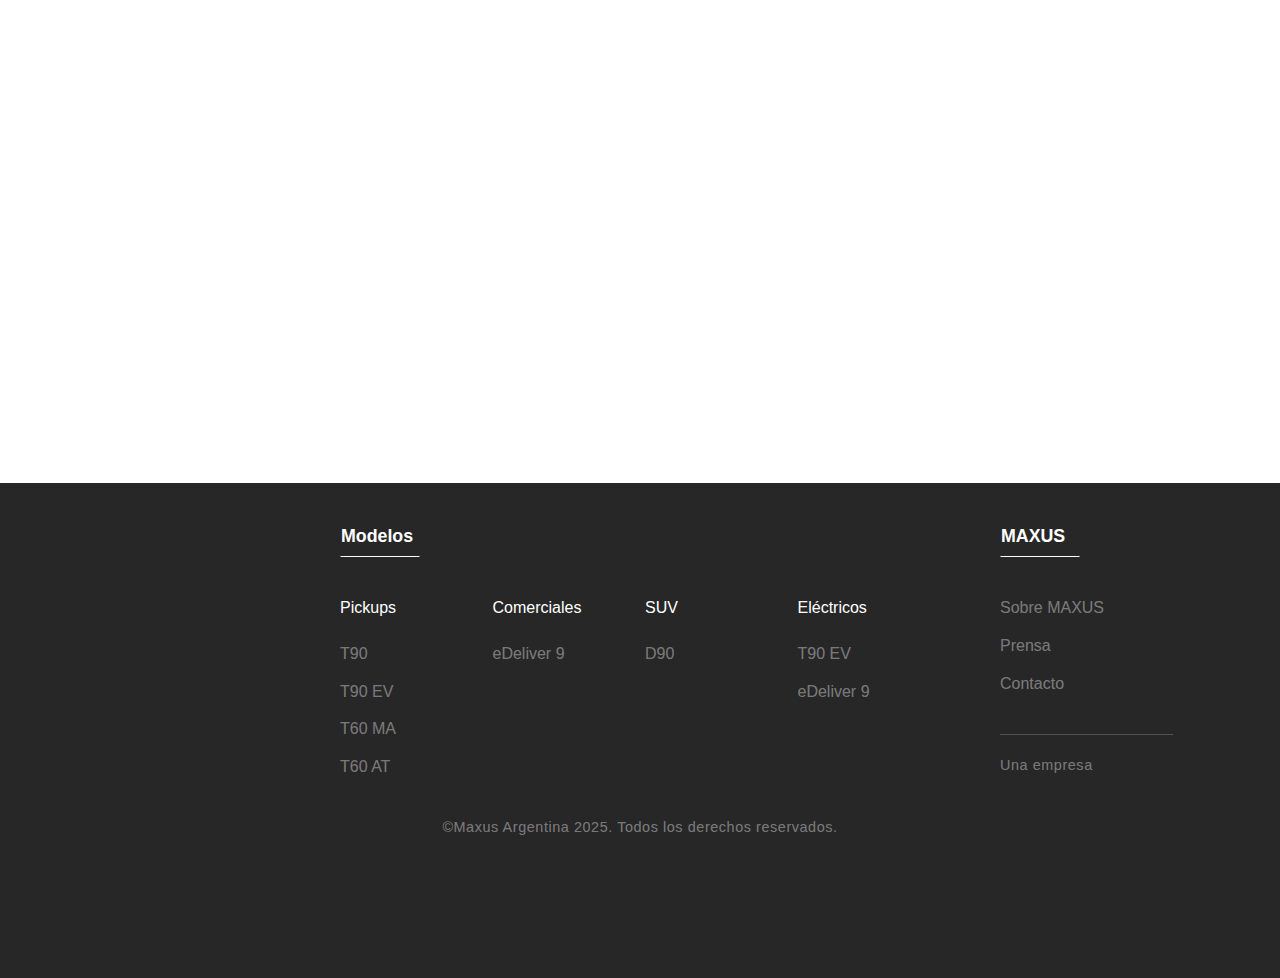
==== commit edadb42b: "Add files via upload" ====
--- a/index.html
+++ b/index.html
@@ -1,4 +1,4 @@
-<!DOCTYPE html><!--  Last Published: Fri Mar 07 2025 22:17:24 GMT+0000 (Coordinated Universal Time)  -->
+<!DOCTYPE html><!--  Last Published: Sun Mar 09 2025 16:32:59 GMT+0000 (Coordinated Universal Time)  -->
 <html data-wf-page="67a7af93198afaee52e74d82" data-wf-site="67a7af93198afaee52e74d4d">
 <head>
   <meta charset="utf-8">
@@ -302,7 +302,7 @@
         </div>
         <div class="banner-gradient hero home"></div>
       </section>
-      <section class="model main"><img src="images/Maxus---t-90-nafta---1DX_0269.jpg" loading="lazy" sizes="100vw" srcset="images/Maxus---t-90-nafta---1DX_0269-p-500.jpg 500w, images/Maxus---t-90-nafta---1DX_0269-p-800.jpg 800w, images/Maxus---t-90-nafta---1DX_0269-p-1080.jpg 1080w, images/Maxus---t-90-nafta---1DX_0269.jpg 1270w" alt="T90" class="background-image">
+      <section class="model main"><img src="images/Maxus---t-90-nafta---1DX_0269.jpg" alt="T90" sizes="(max-width: 1270px) 100vw, 1270px" srcset="images/Maxus---t-90-nafta---1DX_0269-p-500.jpg 500w, images/Maxus---t-90-nafta---1DX_0269-p-800.jpg 800w, images/Maxus---t-90-nafta---1DX_0269-p-1080.jpg 1080w, images/Maxus---t-90-nafta---1DX_0269.jpg 1270w" class="background-image">
         <div class="div-block gradient-right"></div>
         <a href="modelos/maxus-t90.html" class="category-wrapper right w-inline-block">
           <div id="w-node-_1fb8eb0a-01b9-f803-5802-9c61ad1f929c-52e74d82" data-w-id="1fb8eb0a-01b9-f803-5802-9c61ad1f929c" class="description-wrapper right">
@@ -320,7 +320,7 @@
           </div>
         </a>
       </section>
-      <section data-w-id="3058d37d-0882-6158-c7d9-1df53e3784bc" style="-webkit-transform:translate3d(0, 2rem, 0) scale3d(1, 1, 1) rotateX(0) rotateY(0) rotateZ(0) skew(0, 0);-moz-transform:translate3d(0, 2rem, 0) scale3d(1, 1, 1) rotateX(0) rotateY(0) rotateZ(0) skew(0, 0);-ms-transform:translate3d(0, 2rem, 0) scale3d(1, 1, 1) rotateX(0) rotateY(0) rotateZ(0) skew(0, 0);transform:translate3d(0, 2rem, 0) scale3d(1, 1, 1) rotateX(0) rotateY(0) rotateZ(0) skew(0, 0);opacity:0" class="model main"><img src="images/Maxus---t-90-EV---1DX_3066.jpg" loading="lazy" sizes="100vw" srcset="images/Maxus---t-90-EV---1DX_3066-p-500.jpg 500w, images/Maxus---t-90-EV---1DX_3066-p-800.jpg 800w, images/Maxus---t-90-EV---1DX_3066-p-1080.jpg 1080w, images/Maxus---t-90-EV---1DX_3066.jpg 1313w" alt="T90 EV" class="background-image">
+      <section data-w-id="3058d37d-0882-6158-c7d9-1df53e3784bc" style="-webkit-transform:translate3d(0, 2rem, 0) scale3d(1, 1, 1) rotateX(0) rotateY(0) rotateZ(0) skew(0, 0);-moz-transform:translate3d(0, 2rem, 0) scale3d(1, 1, 1) rotateX(0) rotateY(0) rotateZ(0) skew(0, 0);-ms-transform:translate3d(0, 2rem, 0) scale3d(1, 1, 1) rotateX(0) rotateY(0) rotateZ(0) skew(0, 0);transform:translate3d(0, 2rem, 0) scale3d(1, 1, 1) rotateX(0) rotateY(0) rotateZ(0) skew(0, 0);opacity:0" class="model main"><img src="images/Maxus---t-90-EV---1DX_3066.jpg" loading="lazy" sizes="(max-width: 1313px) 100vw, 1313px" srcset="images/Maxus---t-90-EV---1DX_3066-p-500.jpg 500w, images/Maxus---t-90-EV---1DX_3066-p-800.jpg 800w, images/Maxus---t-90-EV---1DX_3066-p-1080.jpg 1080w, images/Maxus---t-90-EV---1DX_3066.jpg 1313w" alt="T90 EV" class="background-image">
         <div class="div-block gradient-left"></div>
         <a href="modelos/maxus-t90-ev.html" class="category-wrapper left w-inline-block">
           <div id="w-node-_3058d37d-0882-6158-c7d9-1df53e3784c1-52e74d82" data-w-id="3058d37d-0882-6158-c7d9-1df53e3784c1" class="description-wrapper">
@@ -338,7 +338,7 @@
           </div>
         </a>
       </section>
-      <section class="model main"><img src="images/Maxus---d90---1DX_4275.jpg" loading="lazy" sizes="100vw" srcset="images/Maxus---d90---1DX_4275-p-500.jpg 500w, images/Maxus---d90---1DX_4275-p-800.jpg 800w, images/Maxus---d90---1DX_4275-p-1080.jpg 1080w, images/Maxus---d90---1DX_4275.jpg 1313w" alt="D90" class="background-image">
+      <section class="model main"><img src="images/Maxus---d90---1DX_4275.jpg" loading="lazy" sizes="(max-width: 1313px) 100vw, 1313px" srcset="images/Maxus---d90---1DX_4275-p-500.jpg 500w, images/Maxus---d90---1DX_4275-p-800.jpg 800w, images/Maxus---d90---1DX_4275-p-1080.jpg 1080w, images/Maxus---d90---1DX_4275.jpg 1313w" alt="D90" class="background-image">
         <div class="div-block gradient-right"></div>
         <a href="modelos/maxus-d90.html" class="category-wrapper right w-inline-block">
           <div id="w-node-b3108904-11aa-0021-6af3-091054cc5af8-52e74d82" data-w-id="b3108904-11aa-0021-6af3-091054cc5af8" class="description-wrapper right">
@@ -357,7 +357,7 @@
         </a>
       </section>
       <section class="section insert">
-        <div class="w-layout-blockcontainer container-gif-big w-container"><img sizes="(max-width: 479px) 92vw, (max-width: 767px) 90vw, (max-width: 991px) 92vw, 94vw" srcset="images/Card-2-p-500.jpg 500w, images/Card-2-p-800.jpg 800w, images/Card-2-p-1080.jpg 1080w, images/Card-2.jpg 1600w" alt="" src="images/Card-2.jpg" loading="lazy" class="background-image-contained">
+        <div class="w-layout-blockcontainer container-gif-big w-container"><img sizes="(max-width: 767px) 100vw, (max-width: 991px) 728px, 940px" srcset="images/Card-2-p-500.jpg 500w, images/Card-2-p-800.jpg 800w, images/Card-2-p-1080.jpg 1080w, images/Card-2.jpg 1600w" alt="" src="images/Card-2.jpg" loading="lazy" class="background-image-contained">
           <div class="absolute-top-wrapper gif">
             <div class="banner-content">
               <h2 class="h2-titles white">En Maxus creemos que el legado, la tradición, la robustez y la innovación tienen un nexo conector: la transformación.</h2>
@@ -373,7 +373,7 @@
           </div>
         </div>
       </section>
-      <section class="model main"><img src="images/Maxus---t-60-manual---1DX_1591_1.jpg" loading="lazy" sizes="100vw" srcset="images/Maxus---t-60-manual---1DX_1591_1-p-500.jpg 500w, images/Maxus---t-60-manual---1DX_1591_1-p-800.jpg 800w, images/Maxus---t-60-manual---1DX_1591_1-p-1080.jpg 1080w, images/Maxus---t-60-manual---1DX_1591_1.jpg 1313w" alt="T90" class="background-image">
+      <section class="model main"><img src="images/Maxus---t-60-manual---1DX_1591_1.jpg" loading="lazy" sizes="(max-width: 1313px) 100vw, 1313px" srcset="images/Maxus---t-60-manual---1DX_1591_1-p-500.jpg 500w, images/Maxus---t-60-manual---1DX_1591_1-p-800.jpg 800w, images/Maxus---t-60-manual---1DX_1591_1-p-1080.jpg 1080w, images/Maxus---t-60-manual---1DX_1591_1.jpg 1313w" alt="T90" class="background-image">
         <div class="div-block gradient-left"></div>
         <a href="modelos/maxus-t60-ma.html" class="category-wrapper left w-inline-block">
           <div id="w-node-_3b2b34f2-ac75-e623-1531-7616c387100d-52e74d82" data-w-id="3b2b34f2-ac75-e623-1531-7616c387100d" class="description-wrapper">
@@ -391,7 +391,7 @@
           </div>
         </a>
       </section>
-      <section class="model main"><img src="images/Maxus---t-60-Auto---1DX_0028.jpg" loading="lazy" sizes="100vw" srcset="images/Maxus---t-60-Auto---1DX_0028-p-500.jpg 500w, images/Maxus---t-60-Auto---1DX_0028-p-800.jpg 800w, images/Maxus---t-60-Auto---1DX_0028-p-1080.jpg 1080w, images/Maxus---t-60-Auto---1DX_0028.jpg 1313w" alt="T60 Auto" class="background-image">
+      <section class="model main"><img src="images/Maxus---t-60-Auto---1DX_0028.jpg" loading="lazy" sizes="(max-width: 1313px) 100vw, 1313px" srcset="images/Maxus---t-60-Auto---1DX_0028-p-500.jpg 500w, images/Maxus---t-60-Auto---1DX_0028-p-800.jpg 800w, images/Maxus---t-60-Auto---1DX_0028-p-1080.jpg 1080w, images/Maxus---t-60-Auto---1DX_0028.jpg 1313w" alt="T60 Auto" class="background-image">
         <div class="div-block gradient-right"></div>
         <a href="modelos/maxus-t60-at.html" class="category-wrapper right w-inline-block">
           <div id="w-node-a4f6836c-9e11-55bd-1fd3-f17348224be2-52e74d82" data-w-id="a4f6836c-9e11-55bd-1fd3-f17348224be2" class="description-wrapper right">
@@ -409,7 +409,7 @@
           </div>
         </a>
       </section>
-      <section class="model main"><img src="images/Maxus---E-Deliver-9---1DX_0550.jpg" loading="lazy" sizes="100vw" srcset="images/Maxus---E-Deliver-9---1DX_0550-p-500.jpg 500w, images/Maxus---E-Deliver-9---1DX_0550-p-800.jpg 800w, images/Maxus---E-Deliver-9---1DX_0550-p-1080.jpg 1080w, images/Maxus---E-Deliver-9---1DX_0550.jpg 1313w" alt="E Deliver 9" class="background-image">
+      <section class="model main"><img src="images/Maxus---E-Deliver-9---1DX_0550.jpg" loading="lazy" sizes="(max-width: 1313px) 100vw, 1313px" srcset="images/Maxus---E-Deliver-9---1DX_0550-p-500.jpg 500w, images/Maxus---E-Deliver-9---1DX_0550-p-800.jpg 800w, images/Maxus---E-Deliver-9---1DX_0550-p-1080.jpg 1080w, images/Maxus---E-Deliver-9---1DX_0550.jpg 1313w" alt="E Deliver 9" class="background-image">
         <div class="div-block gradient-left"></div>
         <a href="modelos/maxus-edeliver-9.html" class="category-wrapper left w-inline-block">
           <div id="w-node-_4be4e995-1ce7-78fa-4470-6b0b122071a6-52e74d82" data-w-id="4be4e995-1ce7-78fa-4470-6b0b122071a6" class="description-wrapper">
@@ -435,23 +435,23 @@
             <div class="text-paragraph">Al conducir un vehículo Maxus, se despiertan los sentidos. Diseñamos las unidades pensando en la conexión que el usuario tendrá con ellas, otorgando una experiencia de lujo fusionada con confort, seguridad y tecnología de última generación. <br></div>
           </div>
           <div class="w-layout-grid feature-grid">
-            <div id="w-node-_0e0aaa5e-701c-2c16-02fc-eed012846819-52e74d82" class="card left"><img sizes="(max-width: 479px) 100vw, (max-width: 767px) 90vw, (max-width: 991px) 85vw, 73vw" srcset="images/Maxus----t-90-EV---1DX_4149-p-500.jpg 500w, images/Maxus----t-90-EV---1DX_4149-p-800.jpg 800w, images/Maxus----t-90-EV---1DX_4149.jpg 876w" alt="T90 EV" src="images/Maxus----t-90-EV---1DX_4149.jpg" loading="lazy" class="card-horizontal-image"></div>
-            <div id="w-node-_0e0aaa5e-701c-2c16-02fc-eed012846822-52e74d82" class="card upper-right"><img sizes="(max-width: 479px) 100vw, (max-width: 767px) 90vw, (max-width: 991px) 85vw, 73vw" srcset="images/Maxus----t-90-EV---1DX_4158-p-500.jpg 500w, images/Maxus----t-90-EV---1DX_4158-p-800.jpg 800w, images/Maxus----t-90-EV---1DX_4158.jpg 876w" alt="T90 EV" src="images/Maxus----t-90-EV---1DX_4158.jpg" loading="lazy" class="card-medium-image"></div>
-            <div id="w-node-_0e0aaa5e-701c-2c16-02fc-eed01284682a-52e74d82" class="card lower-right"><img sizes="(max-width: 479px) 100vw, (max-width: 767px) 90vw, (max-width: 991px) 85vw, 73vw" srcset="images/Maxus----t-90-EV---1DX_4146-p-500.jpg 500w, images/Maxus----t-90-EV---1DX_4146-p-800.jpg 800w, images/Maxus----t-90-EV---1DX_4146.jpg 876w" alt="T90 EV" src="images/Maxus----t-90-EV---1DX_4146.jpg" loading="lazy" class="card-medium-image"></div>
+            <div id="w-node-_0e0aaa5e-701c-2c16-02fc-eed012846819-52e74d82" class="card left"><img sizes="(max-width: 767px) 100vw, (max-width: 991px) 728px, 876px" srcset="images/Maxus----t-90-EV---1DX_4149-p-500.jpg 500w, images/Maxus----t-90-EV---1DX_4149-p-800.jpg 800w, images/Maxus----t-90-EV---1DX_4149.jpg 876w" alt="T90 EV" src="images/Maxus----t-90-EV---1DX_4149.jpg" loading="lazy" class="card-horizontal-image"></div>
+            <div id="w-node-_0e0aaa5e-701c-2c16-02fc-eed012846822-52e74d82" class="card upper-right"><img sizes="(max-width: 767px) 100vw, (max-width: 991px) 728px, 876px" srcset="images/Maxus----t-90-EV---1DX_4158-p-500.jpg 500w, images/Maxus----t-90-EV---1DX_4158-p-800.jpg 800w, images/Maxus----t-90-EV---1DX_4158.jpg 876w" alt="T90 EV" src="images/Maxus----t-90-EV---1DX_4158.jpg" loading="lazy" class="card-medium-image"></div>
+            <div id="w-node-_0e0aaa5e-701c-2c16-02fc-eed01284682a-52e74d82" class="card lower-right"><img sizes="(max-width: 767px) 100vw, (max-width: 991px) 728px, 876px" srcset="images/Maxus----t-90-EV---1DX_4146-p-500.jpg 500w, images/Maxus----t-90-EV---1DX_4146-p-800.jpg 800w, images/Maxus----t-90-EV---1DX_4146.jpg 876w" alt="T90 EV" src="images/Maxus----t-90-EV---1DX_4146.jpg" loading="lazy" class="card-medium-image"></div>
           </div>
         </div>
       </section>
       <section>
         <div class="card-wrapper">
           <a data-w-id="7066487c-5932-fe6c-3aaa-b78dc24963ae" href="prensa.html" class="bottom-card w-inline-block">
-            <div class="card-image-container"><img sizes="(max-width: 479px) 100vw, (max-width: 767px) 89vw, (max-width: 991px) 45vw, 49vw" srcset="images/Maxus---d90---1DX_4078-p-500.jpg 500w, images/Maxus---d90---1DX_4078-p-800.jpg 800w, images/Maxus---d90---1DX_4078-p-1080.jpg 1080w, images/Maxus---d90---1DX_4078.jpg 1313w" alt="D90" src="images/Maxus---d90---1DX_4078.jpg" loading="lazy" class="card-image-small home"></div>
+            <div class="card-image-container"><img sizes="(max-width: 1313px) 100vw, 1313px" srcset="images/Maxus---d90---1DX_4078-p-500.jpg 500w, images/Maxus---d90---1DX_4078-p-800.jpg 800w, images/Maxus---d90---1DX_4078-p-1080.jpg 1080w, images/Maxus---d90---1DX_4078.jpg 1313w" alt="D90" src="images/Maxus---d90---1DX_4078.jpg" loading="lazy" class="card-image-small home"></div>
             <div class="card-description">
               <div class="text-paragraph white">Prensa</div>
               <div class="text-paragraph white">Ver +</div>
             </div>
           </a>
           <a data-w-id="8cfa58e8-bfb3-5965-40bd-2c420e7f61fb" href="contacto.html" class="bottom-card w-inline-block">
-            <div class="card-image-container"><img sizes="(max-width: 479px) 100vw, (max-width: 767px) 89vw, (max-width: 991px) 45vw, 49vw" srcset="images/Maxus---E-Deliver-9---1DX_4269-p-500.jpg 500w, images/Maxus---E-Deliver-9---1DX_4269-p-800.jpg 800w, images/Maxus---E-Deliver-9---1DX_4269-p-1080.jpg 1080w, images/Maxus---E-Deliver-9---1DX_4269.jpg 1313w" alt="E Deliver 9" src="images/Maxus---E-Deliver-9---1DX_4269.jpg" loading="lazy" class="card-image-small home"></div>
+            <div class="card-image-container"><img sizes="(max-width: 1313px) 100vw, 1313px" srcset="images/Maxus---E-Deliver-9---1DX_4269-p-500.jpg 500w, images/Maxus---E-Deliver-9---1DX_4269-p-800.jpg 800w, images/Maxus---E-Deliver-9---1DX_4269-p-1080.jpg 1080w, images/Maxus---E-Deliver-9---1DX_4269.jpg 1313w" alt="E Deliver 9" src="images/Maxus---E-Deliver-9---1DX_4269.jpg" loading="lazy" class="card-image-small home"></div>
             <div class="card-description">
               <div class="text-paragraph white">Contacto</div>
               <div class="text-paragraph white">Ver +</div>
@@ -464,7 +464,7 @@
           <div class="w-layout-vflex footer-wrapper">
             <div class="footer-info">
               <div class="footer-item-wrapper column-1">
-                <div class="w-layout-vflex footer-logo"><img src="images/Isologo-small.png" loading="lazy" width="128" alt="" class="image-2"></div>
+                <div class="w-layout-vflex footer-logo"><img src="images/Isologo-small.png" loading="lazy" width="128" alt="" class="logo"></div>
               </div>
               <div class="footer-item-wrapper column-2">
                 <div class="w-layout-vflex footer-menu">
@@ -523,14 +523,14 @@
                       <h4 class="text-footer">Contacto</h4>
                     </a>
                   </div>
+                  <div class="w-layout-vflex logo-gep">
+                    <div class="text-caption white">Una empresa</div><img src="images/LOGO-GEP-COLOR.png" loading="lazy" width="72" sizes="(max-width: 479px) 100vw, 72px" alt="" srcset="images/9155c6c88a4bb21f212277ddb62bf981_LOGO-GEP-COLOR-p-500.png 500w, images/9155c6c88a4bb21f212277ddb62bf981_LOGO-GEP-COLOR-p-800.png 800w, images/9155c6c88a4bb21f212277ddb62bf981_LOGO-GEP-COLOR-p-1080.png 1080w, images/9155c6c88a4bb21f212277ddb62bf981_LOGO-GEP-COLOR-p-1600.png 1600w, images/9155c6c88a4bb21f212277ddb62bf981_LOGO-GEP-COLOR-p-2000.png 2000w, images/9155c6c88a4bb21f212277ddb62bf981_LOGO-GEP-COLOR-p-2600.png 2600w, images/9155c6c88a4bb21f212277ddb62bf981_LOGO-GEP-COLOR-p-3200.png 3200w, images/LOGO-GEP-COLOR.png 4098w">
+                  </div>
                 </div>
               </div>
             </div>
             <div class="copyright">
               <div class="text-caption white">©Maxus Argentina 2025. Todos los derechos reservados.</div>
-              <div class="w-layout-vflex logo-gep">
-                <div class="text-caption white">Es una empresa</div><img src="images/LOGO-GEP-COLOR.png" loading="lazy" width="55" sizes="(max-width: 479px) 100vw, 55px" alt="" srcset="images/9155c6c88a4bb21f212277ddb62bf981_LOGO-GEP-COLOR-p-500.png 500w, images/9155c6c88a4bb21f212277ddb62bf981_LOGO-GEP-COLOR-p-800.png 800w, images/9155c6c88a4bb21f212277ddb62bf981_LOGO-GEP-COLOR-p-1080.png 1080w, images/9155c6c88a4bb21f212277ddb62bf981_LOGO-GEP-COLOR-p-1600.png 1600w, images/9155c6c88a4bb21f212277ddb62bf981_LOGO-GEP-COLOR-p-2000.png 2000w, images/9155c6c88a4bb21f212277ddb62bf981_LOGO-GEP-COLOR-p-2600.png 2600w, images/9155c6c88a4bb21f212277ddb62bf981_LOGO-GEP-COLOR-p-3200.png 3200w, images/LOGO-GEP-COLOR.png 4098w">
-              </div>
             </div>
           </div>
         </div>
--- a/css/maxus-stage.webflow.css
+++ b/css/maxus-stage.webflow.css
@@ -899,7 +899,7 @@
 
 .copyright {
   flex-flow: row;
-  justify-content: space-between;
+  justify-content: center;
   align-items: center;
   padding: 0;
   display: flex;
@@ -1867,7 +1867,7 @@
   color: var(--colors--primary-white-0-40);
   align-self: auto;
   margin-bottom: 0;
-  font-size: .8rem;
+  font-size: .9rem;
   font-weight: 300;
 }
 
@@ -1997,7 +1997,7 @@
   height: auto;
 }
 
-.image-2 {
+.logo {
   background-color: #0000;
 }
 
@@ -2058,10 +2058,12 @@
 }
 
 .footer-logo {
+  grid-column-gap: 72px;
+  grid-row-gap: 72px;
   justify-content: space-between;
-  align-items: center;
+  align-items: flex-start;
   width: 180px;
-  height: 90px;
+  height: auto;
 }
 
 .flex-block {
@@ -3065,6 +3067,7 @@
   backdrop-filter: blur(8px);
   border-radius: 8px;
   transition: transform .5s;
+  display: none;
   position: static;
   inset: auto -24% 0% auto;
 }
@@ -3205,9 +3208,11 @@
 .logo-gep {
   grid-column-gap: 8px;
   grid-row-gap: 8px;
+  border-top: 1px solid var(--colors--primary-white-0-20);
   flex-flow: row;
   justify-content: space-between;
   align-items: center;
+  padding-top: 20px;
   display: flex;
 }
 
@@ -4239,6 +4244,10 @@
     display: none;
   }
 
+  .logo-gep {
+    flex-flow: column;
+  }
+
   .about-text-left, .about-text-right {
     grid-column-gap: 2rem;
     grid-row-gap: 2rem;
